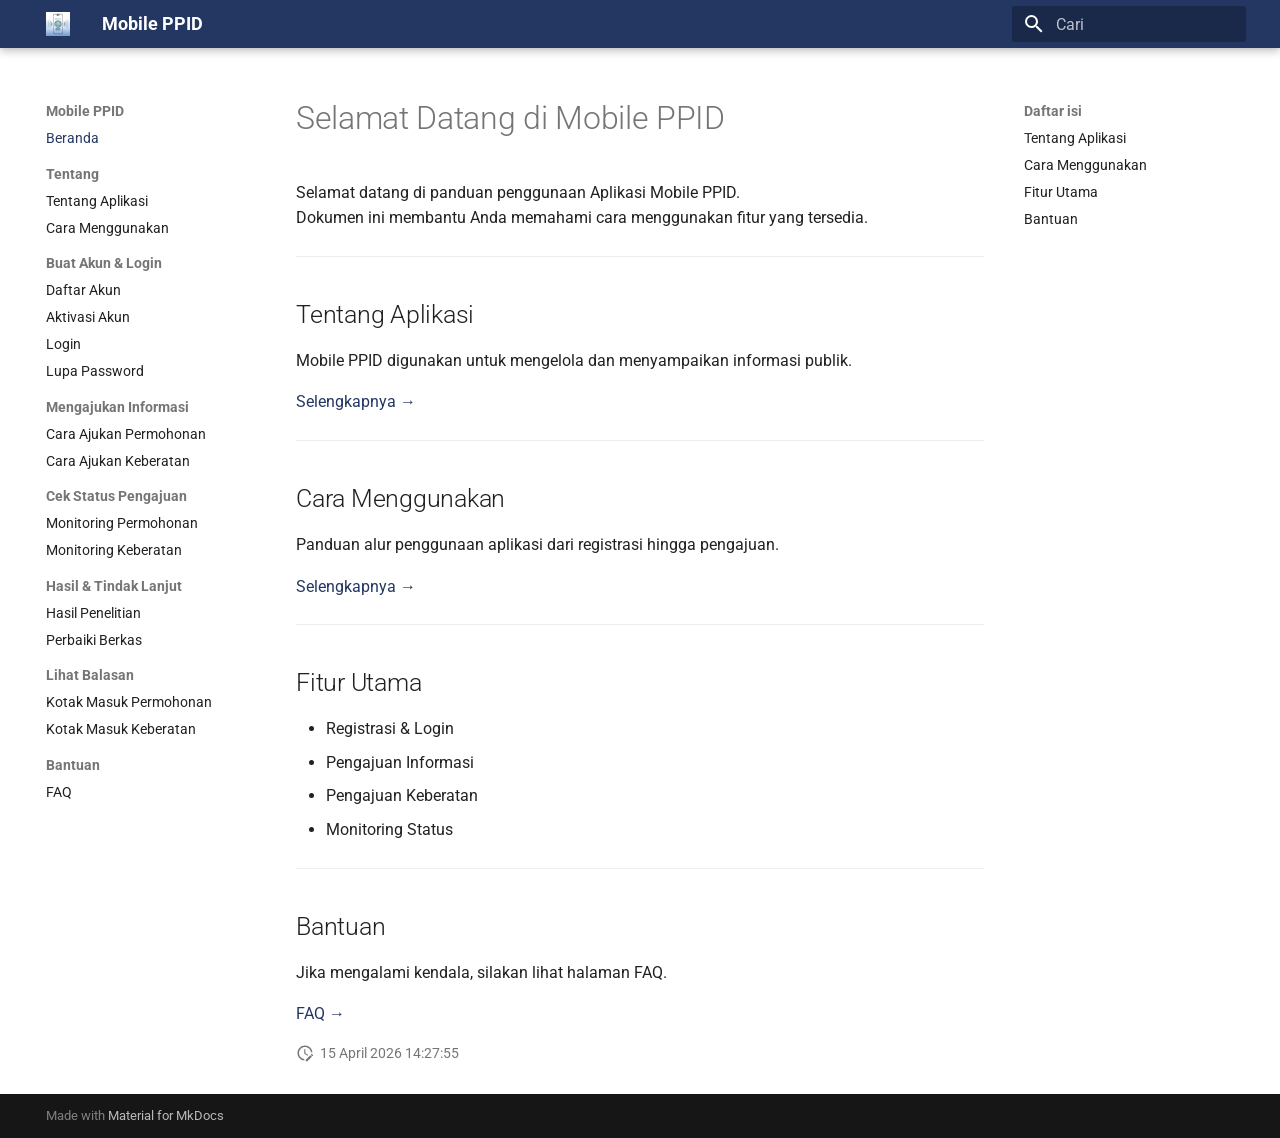
==== index.html @ aa7ddcf7 "Deployed 145375b with MkDocs version: 1.6.1" ====
<!doctype html>
<html lang="id" class="no-js">
  <head>
    
      <meta charset="utf-8">
      <meta name="viewport" content="width=device-width,initial-scale=1">
      
      
      
      
      
        <link rel="next" href="content/tentang/tentang_aplikasi/">
      
      
        
      
      
      <link rel="icon" href="assets/favicon.png">
      <meta name="generator" content="mkdocs-1.6.1, mkdocs-material-9.7.6">
    
    
      
        <title>Mobile PPID</title>
      
    
    
      <link rel="stylesheet" href="assets/stylesheets/main.484c7ddc.min.css">
      
        
        <link rel="stylesheet" href="assets/stylesheets/palette.ab4e12ef.min.css">
      
      


    
    
      
    
    
      
        
        
        <link rel="preconnect" href="https://fonts.gstatic.com" crossorigin>
        <link rel="stylesheet" href="https://fonts.googleapis.com/css?family=Roboto:300,300i,400,400i,700,700i%7CRoboto+Mono:400,400i,700,700i&display=fallback">
        <style>:root{--md-text-font:"Roboto";--md-code-font:"Roboto Mono"}</style>
      
    
    
      <link rel="stylesheet" href="assets/stylesheets/extra.css">
    
    <script>__md_scope=new URL(".",location),__md_hash=e=>[...e].reduce(((e,_)=>(e<<5)-e+_.charCodeAt(0)),0),__md_get=(e,_=localStorage,t=__md_scope)=>JSON.parse(_.getItem(t.pathname+"."+e)),__md_set=(e,_,t=localStorage,a=__md_scope)=>{try{t.setItem(a.pathname+"."+e,JSON.stringify(_))}catch(e){}}</script>
    
      

    
    
  </head>
  
  
    
    
    
    
    
    <body dir="ltr" data-md-color-scheme="default" data-md-color-primary="custom" data-md-color-accent="light-blue">
  
    
    <input class="md-toggle" data-md-toggle="drawer" type="checkbox" id="__drawer" autocomplete="off">
    <input class="md-toggle" data-md-toggle="search" type="checkbox" id="__search" autocomplete="off">
    <label class="md-overlay" for="__drawer"></label>
    <div data-md-component="skip">
      
        
        <a href="#selamat-datang-di-mobile-ppid" class="md-skip">
          Lewati ke isi
        </a>
      
    </div>
    <div data-md-component="announce">
      
    </div>
    
    
      

  

<header class="md-header md-header--shadow" data-md-component="header">
  <nav class="md-header__inner md-grid" aria-label="Header">
    <a href="." title="Mobile PPID" class="md-header__button md-logo" aria-label="Mobile PPID" data-md-component="logo">
      
  <img src="assets/logo.png" alt="logo">

    </a>
    <label class="md-header__button md-icon" for="__drawer">
      
      <svg xmlns="http://www.w3.org/2000/svg" viewBox="0 0 24 24"><path d="M3 6h18v2H3zm0 5h18v2H3zm0 5h18v2H3z"/></svg>
    </label>
    <div class="md-header__title" data-md-component="header-title">
      <div class="md-header__ellipsis">
        <div class="md-header__topic">
          <span class="md-ellipsis">
            Mobile PPID
          </span>
        </div>
        <div class="md-header__topic" data-md-component="header-topic">
          <span class="md-ellipsis">
            
              Beranda
            
          </span>
        </div>
      </div>
    </div>
    
      
    
    
    
    
      
      
        <label class="md-header__button md-icon" for="__search">
          
          <svg xmlns="http://www.w3.org/2000/svg" viewBox="0 0 24 24"><path d="M9.5 3A6.5 6.5 0 0 1 16 9.5c0 1.61-.59 3.09-1.56 4.23l.27.27h.79l5 5-1.5 1.5-5-5v-.79l-.27-.27A6.52 6.52 0 0 1 9.5 16 6.5 6.5 0 0 1 3 9.5 6.5 6.5 0 0 1 9.5 3m0 2C7 5 5 7 5 9.5S7 14 9.5 14 14 12 14 9.5 12 5 9.5 5"/></svg>
        </label>
        <div class="md-search" data-md-component="search" role="dialog">
  <label class="md-search__overlay" for="__search"></label>
  <div class="md-search__inner" role="search">
    <form class="md-search__form" name="search">
      <input type="text" class="md-search__input" name="query" aria-label="Cari" placeholder="Cari" autocapitalize="off" autocorrect="off" autocomplete="off" spellcheck="false" data-md-component="search-query" required>
      <label class="md-search__icon md-icon" for="__search">
        
        <svg xmlns="http://www.w3.org/2000/svg" viewBox="0 0 24 24"><path d="M9.5 3A6.5 6.5 0 0 1 16 9.5c0 1.61-.59 3.09-1.56 4.23l.27.27h.79l5 5-1.5 1.5-5-5v-.79l-.27-.27A6.52 6.52 0 0 1 9.5 16 6.5 6.5 0 0 1 3 9.5 6.5 6.5 0 0 1 9.5 3m0 2C7 5 5 7 5 9.5S7 14 9.5 14 14 12 14 9.5 12 5 9.5 5"/></svg>
        
        <svg xmlns="http://www.w3.org/2000/svg" viewBox="0 0 24 24"><path d="M20 11v2H8l5.5 5.5-1.42 1.42L4.16 12l7.92-7.92L13.5 5.5 8 11z"/></svg>
      </label>
      <nav class="md-search__options" aria-label="Cari">
        
        <button type="reset" class="md-search__icon md-icon" title="Kosongkan" aria-label="Kosongkan" tabindex="-1">
          
          <svg xmlns="http://www.w3.org/2000/svg" viewBox="0 0 24 24"><path d="M19 6.41 17.59 5 12 10.59 6.41 5 5 6.41 10.59 12 5 17.59 6.41 19 12 13.41 17.59 19 19 17.59 13.41 12z"/></svg>
        </button>
      </nav>
      
    </form>
    <div class="md-search__output">
      <div class="md-search__scrollwrap" tabindex="0" data-md-scrollfix>
        <div class="md-search-result" data-md-component="search-result">
          <div class="md-search-result__meta">
            Mempersiapkan pencarian
          </div>
          <ol class="md-search-result__list" role="presentation"></ol>
        </div>
      </div>
    </div>
  </div>
</div>
      
    
    
  </nav>
  
</header>
    
    <div class="md-container" data-md-component="container">
      
      
        
          
        
      
      <main class="md-main" data-md-component="main">
        <div class="md-main__inner md-grid">
          
            
              
              <div class="md-sidebar md-sidebar--primary" data-md-component="sidebar" data-md-type="navigation" >
                <div class="md-sidebar__scrollwrap">
                  <div class="md-sidebar__inner">
                    



<nav class="md-nav md-nav--primary" aria-label="Navigasi" data-md-level="0">
  <label class="md-nav__title" for="__drawer">
    <a href="." title="Mobile PPID" class="md-nav__button md-logo" aria-label="Mobile PPID" data-md-component="logo">
      
  <img src="assets/logo.png" alt="logo">

    </a>
    Mobile PPID
  </label>
  
  <ul class="md-nav__list" data-md-scrollfix>
    
      
      
  
  
    
  
  
  
    <li class="md-nav__item md-nav__item--active">
      
      <input class="md-nav__toggle md-toggle" type="checkbox" id="__toc">
      
      
        
      
      
        <label class="md-nav__link md-nav__link--active" for="__toc">
          
  
  
  <span class="md-ellipsis">
    
  
    Beranda
  

    
  </span>
  
  

          <span class="md-nav__icon md-icon"></span>
        </label>
      
      <a href="." class="md-nav__link md-nav__link--active">
        
  
  
  <span class="md-ellipsis">
    
  
    Beranda
  

    
  </span>
  
  

      </a>
      
        

<nav class="md-nav md-nav--secondary" aria-label="Daftar isi">
  
  
  
    
  
  
    <label class="md-nav__title" for="__toc">
      <span class="md-nav__icon md-icon"></span>
      Daftar isi
    </label>
    <ul class="md-nav__list" data-md-component="toc" data-md-scrollfix>
      
        <li class="md-nav__item">
  <a href="#tentang-aplikasi" class="md-nav__link">
    <span class="md-ellipsis">
      
        Tentang Aplikasi
      
    </span>
  </a>
  
</li>
      
        <li class="md-nav__item">
  <a href="#cara-menggunakan" class="md-nav__link">
    <span class="md-ellipsis">
      
        Cara Menggunakan
      
    </span>
  </a>
  
</li>
      
        <li class="md-nav__item">
  <a href="#fitur-utama" class="md-nav__link">
    <span class="md-ellipsis">
      
        Fitur Utama
      
    </span>
  </a>
  
</li>
      
        <li class="md-nav__item">
  <a href="#bantuan" class="md-nav__link">
    <span class="md-ellipsis">
      
        Bantuan
      
    </span>
  </a>
  
</li>
      
    </ul>
  
</nav>
      
    </li>
  

    
      
      
  
  
  
  
    
    
      
        
      
        
      
    
    
    
      
        
        
      
    
    
    <li class="md-nav__item md-nav__item--section md-nav__item--nested">
      
        
        
          
        
        <input class="md-nav__toggle md-toggle md-toggle--indeterminate" type="checkbox" id="__nav_2" >
        
          
          <label class="md-nav__link" for="__nav_2" id="__nav_2_label" tabindex="">
            
  
  
  <span class="md-ellipsis">
    
  
    Tentang
  

    
  </span>
  
  

            <span class="md-nav__icon md-icon"></span>
          </label>
        
        <nav class="md-nav" data-md-level="1" aria-labelledby="__nav_2_label" aria-expanded="false">
          <label class="md-nav__title" for="__nav_2">
            <span class="md-nav__icon md-icon"></span>
            
  
    Tentang
  

          </label>
          <ul class="md-nav__list" data-md-scrollfix>
            
              
                
  
  
  
  
    <li class="md-nav__item">
      <a href="content/tentang/tentang_aplikasi/" class="md-nav__link">
        
  
  
  <span class="md-ellipsis">
    
  
    Tentang Aplikasi
  

    
  </span>
  
  

      </a>
    </li>
  

              
            
              
                
  
  
  
  
    <li class="md-nav__item">
      <a href="content/tentang/cara_menggunakan/" class="md-nav__link">
        
  
  
  <span class="md-ellipsis">
    
  
    Cara Menggunakan
  

    
  </span>
  
  

      </a>
    </li>
  

              
            
          </ul>
        </nav>
      
    </li>
  

    
      
      
  
  
  
  
    
    
      
        
      
        
      
        
      
        
      
    
    
    
      
        
        
      
    
    
    <li class="md-nav__item md-nav__item--section md-nav__item--nested">
      
        
        
          
        
        <input class="md-nav__toggle md-toggle md-toggle--indeterminate" type="checkbox" id="__nav_3" >
        
          
          <label class="md-nav__link" for="__nav_3" id="__nav_3_label" tabindex="">
            
  
  
  <span class="md-ellipsis">
    
  
    Buat Akun & Login
  

    
  </span>
  
  

            <span class="md-nav__icon md-icon"></span>
          </label>
        
        <nav class="md-nav" data-md-level="1" aria-labelledby="__nav_3_label" aria-expanded="false">
          <label class="md-nav__title" for="__nav_3">
            <span class="md-nav__icon md-icon"></span>
            
  
    Buat Akun & Login
  

          </label>
          <ul class="md-nav__list" data-md-scrollfix>
            
              
                
  
  
  
  
    <li class="md-nav__item">
      <a href="content/akun/registrasi/" class="md-nav__link">
        
  
  
  <span class="md-ellipsis">
    
  
    Daftar Akun
  

    
  </span>
  
  

      </a>
    </li>
  

              
            
              
                
  
  
  
  
    <li class="md-nav__item">
      <a href="content/akun/aktivasi/" class="md-nav__link">
        
  
  
  <span class="md-ellipsis">
    
  
    Aktivasi Akun
  

    
  </span>
  
  

      </a>
    </li>
  

              
            
              
                
  
  
  
  
    <li class="md-nav__item">
      <a href="content/akun/login/" class="md-nav__link">
        
  
  
  <span class="md-ellipsis">
    
  
    Login
  

    
  </span>
  
  

      </a>
    </li>
  

              
            
              
                
  
  
  
  
    <li class="md-nav__item">
      <a href="content/akun/lupa_password/" class="md-nav__link">
        
  
  
  <span class="md-ellipsis">
    
  
    Lupa Password
  

    
  </span>
  
  

      </a>
    </li>
  

              
            
          </ul>
        </nav>
      
    </li>
  

    
      
      
  
  
  
  
    
    
      
        
      
        
      
    
    
    
      
        
        
      
    
    
    <li class="md-nav__item md-nav__item--section md-nav__item--nested">
      
        
        
          
        
        <input class="md-nav__toggle md-toggle md-toggle--indeterminate" type="checkbox" id="__nav_4" >
        
          
          <label class="md-nav__link" for="__nav_4" id="__nav_4_label" tabindex="">
            
  
  
  <span class="md-ellipsis">
    
  
    Mengajukan Informasi
  

    
  </span>
  
  

            <span class="md-nav__icon md-icon"></span>
          </label>
        
        <nav class="md-nav" data-md-level="1" aria-labelledby="__nav_4_label" aria-expanded="false">
          <label class="md-nav__title" for="__nav_4">
            <span class="md-nav__icon md-icon"></span>
            
  
    Mengajukan Informasi
  

          </label>
          <ul class="md-nav__list" data-md-scrollfix>
            
              
                
  
  
  
  
    <li class="md-nav__item">
      <a href="content/pengajuan/permohonan/" class="md-nav__link">
        
  
  
  <span class="md-ellipsis">
    
  
    Cara Ajukan Permohonan
  

    
  </span>
  
  

      </a>
    </li>
  

              
            
              
                
  
  
  
  
    <li class="md-nav__item">
      <a href="content/pengajuan/keberatan/" class="md-nav__link">
        
  
  
  <span class="md-ellipsis">
    
  
    Cara Ajukan Keberatan
  

    
  </span>
  
  

      </a>
    </li>
  

              
            
          </ul>
        </nav>
      
    </li>
  

    
      
      
  
  
  
  
    
    
      
        
      
        
      
    
    
    
      
        
        
      
    
    
    <li class="md-nav__item md-nav__item--section md-nav__item--nested">
      
        
        
          
        
        <input class="md-nav__toggle md-toggle md-toggle--indeterminate" type="checkbox" id="__nav_5" >
        
          
          <label class="md-nav__link" for="__nav_5" id="__nav_5_label" tabindex="">
            
  
  
  <span class="md-ellipsis">
    
  
    Cek Status Pengajuan
  

    
  </span>
  
  

            <span class="md-nav__icon md-icon"></span>
          </label>
        
        <nav class="md-nav" data-md-level="1" aria-labelledby="__nav_5_label" aria-expanded="false">
          <label class="md-nav__title" for="__nav_5">
            <span class="md-nav__icon md-icon"></span>
            
  
    Cek Status Pengajuan
  

          </label>
          <ul class="md-nav__list" data-md-scrollfix>
            
              
                
  
  
  
  
    <li class="md-nav__item">
      <a href="content/monitoring/permohonan.md" class="md-nav__link">
        
  
  
  <span class="md-ellipsis">
    
  
    Monitoring Permohonan
  

    
  </span>
  
  

      </a>
    </li>
  

              
            
              
                
  
  
  
  
    <li class="md-nav__item">
      <a href="content/monitoring/keberatan.md" class="md-nav__link">
        
  
  
  <span class="md-ellipsis">
    
  
    Monitoring Keberatan
  

    
  </span>
  
  

      </a>
    </li>
  

              
            
          </ul>
        </nav>
      
    </li>
  

    
      
      
  
  
  
  
    
    
      
        
      
        
      
    
    
    
      
        
        
      
    
    
    <li class="md-nav__item md-nav__item--section md-nav__item--nested">
      
        
        
          
        
        <input class="md-nav__toggle md-toggle md-toggle--indeterminate" type="checkbox" id="__nav_6" >
        
          
          <label class="md-nav__link" for="__nav_6" id="__nav_6_label" tabindex="">
            
  
  
  <span class="md-ellipsis">
    
  
    Hasil & Tindak Lanjut
  

    
  </span>
  
  

            <span class="md-nav__icon md-icon"></span>
          </label>
        
        <nav class="md-nav" data-md-level="1" aria-labelledby="__nav_6_label" aria-expanded="false">
          <label class="md-nav__title" for="__nav_6">
            <span class="md-nav__icon md-icon"></span>
            
  
    Hasil & Tindak Lanjut
  

          </label>
          <ul class="md-nav__list" data-md-scrollfix>
            
              
                
  
  
  
  
    <li class="md-nav__item">
      <a href="content/hasil/penelitian.md" class="md-nav__link">
        
  
  
  <span class="md-ellipsis">
    
  
    Hasil Penelitian
  

    
  </span>
  
  

      </a>
    </li>
  

              
            
              
                
  
  
  
  
    <li class="md-nav__item">
      <a href="content/hasil/berkas.md" class="md-nav__link">
        
  
  
  <span class="md-ellipsis">
    
  
    Perbaiki Berkas
  

    
  </span>
  
  

      </a>
    </li>
  

              
            
          </ul>
        </nav>
      
    </li>
  

    
      
      
  
  
  
  
    
    
      
        
      
        
      
    
    
    
      
        
        
      
    
    
    <li class="md-nav__item md-nav__item--section md-nav__item--nested">
      
        
        
          
        
        <input class="md-nav__toggle md-toggle md-toggle--indeterminate" type="checkbox" id="__nav_7" >
        
          
          <label class="md-nav__link" for="__nav_7" id="__nav_7_label" tabindex="">
            
  
  
  <span class="md-ellipsis">
    
  
    Lihat Balasan
  

    
  </span>
  
  

            <span class="md-nav__icon md-icon"></span>
          </label>
        
        <nav class="md-nav" data-md-level="1" aria-labelledby="__nav_7_label" aria-expanded="false">
          <label class="md-nav__title" for="__nav_7">
            <span class="md-nav__icon md-icon"></span>
            
  
    Lihat Balasan
  

          </label>
          <ul class="md-nav__list" data-md-scrollfix>
            
              
                
  
  
  
  
    <li class="md-nav__item">
      <a href="content/kotak_masuk/permohonan.md" class="md-nav__link">
        
  
  
  <span class="md-ellipsis">
    
  
    Kotak Masuk Permohonan
  

    
  </span>
  
  

      </a>
    </li>
  

              
            
              
                
  
  
  
  
    <li class="md-nav__item">
      <a href="content/kotak_masuk/keberatan.md" class="md-nav__link">
        
  
  
  <span class="md-ellipsis">
    
  
    Kotak Masuk Keberatan
  

    
  </span>
  
  

      </a>
    </li>
  

              
            
          </ul>
        </nav>
      
    </li>
  

    
      
      
  
  
  
  
    
    
      
        
      
    
    
    
      
        
        
      
    
    
    <li class="md-nav__item md-nav__item--section md-nav__item--nested">
      
        
        
          
        
        <input class="md-nav__toggle md-toggle md-toggle--indeterminate" type="checkbox" id="__nav_8" >
        
          
          <label class="md-nav__link" for="__nav_8" id="__nav_8_label" tabindex="">
            
  
  
  <span class="md-ellipsis">
    
  
    Bantuan
  

    
  </span>
  
  

            <span class="md-nav__icon md-icon"></span>
          </label>
        
        <nav class="md-nav" data-md-level="1" aria-labelledby="__nav_8_label" aria-expanded="false">
          <label class="md-nav__title" for="__nav_8">
            <span class="md-nav__icon md-icon"></span>
            
  
    Bantuan
  

          </label>
          <ul class="md-nav__list" data-md-scrollfix>
            
              
                
  
  
  
  
    <li class="md-nav__item">
      <a href="content/bantuan/faq.md" class="md-nav__link">
        
  
  
  <span class="md-ellipsis">
    
  
    FAQ
  

    
  </span>
  
  

      </a>
    </li>
  

              
            
          </ul>
        </nav>
      
    </li>
  

    
  </ul>
</nav>
                  </div>
                </div>
              </div>
            
            
              
              <div class="md-sidebar md-sidebar--secondary" data-md-component="sidebar" data-md-type="toc" >
                <div class="md-sidebar__scrollwrap">
                  <div class="md-sidebar__inner">
                    

<nav class="md-nav md-nav--secondary" aria-label="Daftar isi">
  
  
  
    
  
  
    <label class="md-nav__title" for="__toc">
      <span class="md-nav__icon md-icon"></span>
      Daftar isi
    </label>
    <ul class="md-nav__list" data-md-component="toc" data-md-scrollfix>
      
        <li class="md-nav__item">
  <a href="#tentang-aplikasi" class="md-nav__link">
    <span class="md-ellipsis">
      
        Tentang Aplikasi
      
    </span>
  </a>
  
</li>
      
        <li class="md-nav__item">
  <a href="#cara-menggunakan" class="md-nav__link">
    <span class="md-ellipsis">
      
        Cara Menggunakan
      
    </span>
  </a>
  
</li>
      
        <li class="md-nav__item">
  <a href="#fitur-utama" class="md-nav__link">
    <span class="md-ellipsis">
      
        Fitur Utama
      
    </span>
  </a>
  
</li>
      
        <li class="md-nav__item">
  <a href="#bantuan" class="md-nav__link">
    <span class="md-ellipsis">
      
        Bantuan
      
    </span>
  </a>
  
</li>
      
    </ul>
  
</nav>
                  </div>
                </div>
              </div>
            
          
          
            <div class="md-content" data-md-component="content">
              
              <article class="md-content__inner md-typeset">
                
                  



<h1 id="selamat-datang-di-mobile-ppid">Selamat Datang di Mobile PPID</h1>
<p>Selamat datang di panduan penggunaan Aplikasi Mobile PPID.<br />
Dokumen ini membantu Anda memahami cara menggunakan fitur yang tersedia.</p>
<hr />
<h2 id="tentang-aplikasi">Tentang Aplikasi</h2>
<p>Mobile PPID digunakan untuk mengelola dan menyampaikan informasi publik.</p>
<p><a href="content/tentang/tentang_aplikasi/">Selengkapnya →</a></p>
<hr />
<h2 id="cara-menggunakan">Cara Menggunakan</h2>
<p>Panduan alur penggunaan aplikasi dari registrasi hingga pengajuan.</p>
<p><a href="content/tentang/cara_menggunakan/">Selengkapnya →</a></p>
<hr />
<h2 id="fitur-utama">Fitur Utama</h2>
<ul>
<li>Registrasi &amp; Login</li>
<li>Pengajuan Informasi</li>
<li>Pengajuan Keberatan</li>
<li>Monitoring Status</li>
</ul>
<hr />
<h2 id="bantuan">Bantuan</h2>
<p>Jika mengalami kendala, silakan lihat halaman FAQ.</p>
<p><a href="bantuan/faq.md">FAQ →</a></p>







  
    
  
  


  <aside class="md-source-file">
    
      
  <span class="md-source-file__fact">
    <span class="md-icon" title="Pembaruan terakhir">
      <svg xmlns="http://www.w3.org/2000/svg" viewBox="0 0 24 24"><path d="M21 13.1c-.1 0-.3.1-.4.2l-1 1 2.1 2.1 1-1c.2-.2.2-.6 0-.8l-1.3-1.3c-.1-.1-.2-.2-.4-.2m-1.9 1.8-6.1 6V23h2.1l6.1-6.1zM12.5 7v5.2l4 2.4-1 1L11 13V7zM11 21.9c-5.1-.5-9-4.8-9-9.9C2 6.5 6.5 2 12 2c5.3 0 9.6 4.1 10 9.3-.3-.1-.6-.2-1-.2s-.7.1-1 .2C19.6 7.2 16.2 4 12 4c-4.4 0-8 3.6-8 8 0 4.1 3.1 7.5 7.1 7.9l-.1.2z"/></svg>
    </span>
    <span class="git-revision-date-localized-plugin git-revision-date-localized-plugin-datetime" title="15 April 2026 14:27:55 WIB">15 April 2026 14:27:55</span>
  </span>

    
    
    
    
  </aside>





                
              </article>
            </div>
          
          
<script>var target=document.getElementById(location.hash.slice(1));target&&target.name&&(target.checked=target.name.startsWith("__tabbed_"))</script>
        </div>
        
          <button type="button" class="md-top md-icon" data-md-component="top" hidden>
  
  <svg xmlns="http://www.w3.org/2000/svg" viewBox="0 0 24 24"><path d="M13 20h-2V8l-5.5 5.5-1.42-1.42L12 4.16l7.92 7.92-1.42 1.42L13 8z"/></svg>
  Kembali ke atas
</button>
        
      </main>
      
        <footer class="md-footer">
  
  <div class="md-footer-meta md-typeset">
    <div class="md-footer-meta__inner md-grid">
      <div class="md-copyright">
  
  
    Made with
    <a href="https://squidfunk.github.io/mkdocs-material/" target="_blank" rel="noopener">
      Material for MkDocs
    </a>
  
</div>
      
    </div>
  </div>
</footer>
      
    </div>
    <div class="md-dialog" data-md-component="dialog">
      <div class="md-dialog__inner md-typeset"></div>
    </div>
    
    
    
      
      
      <script id="__config" type="application/json">{"annotate": null, "base": ".", "features": ["navigation.sections", "navigation.expand", "navigation.instant", "navigation.top", "navigation.indexes", "navigation.tracking"], "search": "assets/javascripts/workers/search.2c215733.min.js", "tags": null, "translations": {"clipboard.copied": "Tersalin ke clipboard", "clipboard.copy": "Salin ke clipboard", "search.result.more.one": "1 lagi di halaman ini", "search.result.more.other": "# lagi di halaman ini", "search.result.none": "Tidak ada dokumen yang sesuai", "search.result.one": "1 dokumen ditemukan", "search.result.other": "# dokumen ditemukan", "search.result.placeholder": "Ketik untuk mulai pencarian", "search.result.term.missing": "Tidak ada", "select.version": "Pilih versi"}, "version": null}</script>
    
    
      <script src="assets/javascripts/bundle.79ae519e.min.js"></script>
      
    
  </body>
</html>
---- assets/stylesheets/main.484c7ddc.min.css ----
@charset "UTF-8";html{-webkit-text-size-adjust:none;-moz-text-size-adjust:none;text-size-adjust:none;box-sizing:border-box}*,:after,:before{box-sizing:inherit}@media (prefers-reduced-motion){*,:after,:before{transition:none!important}}body{margin:0}a,button,input,label{-webkit-tap-highlight-color:transparent}a{color:inherit;text-decoration:none}hr{border:0;box-sizing:initial;display:block;height:.05rem;overflow:visible;padding:0}small{font-size:80%}sub,sup{line-height:1em}img{border-style:none}table{border-collapse:initial;border-spacing:0}td,th{font-weight:400;vertical-align:top}button{background:#0000;border:0;font-family:inherit;font-size:inherit;margin:0;padding:0}input{border:0;outline:none}:root{--md-primary-fg-color:#4051b5;--md-primary-fg-color--light:#5d6cc0;--md-primary-fg-color--dark:#303fa1;--md-primary-bg-color:#fff;--md-primary-bg-color--light:#ffffffb3;--md-accent-fg-color:#526cfe;--md-accent-fg-color--transparent:#526cfe1a;--md-accent-bg-color:#fff;--md-accent-bg-color--light:#ffffffb3}[data-md-color-scheme=default]{color-scheme:light}[data-md-color-scheme=default] img[src$="#gh-dark-mode-only"],[data-md-color-scheme=default] img[src$="#only-dark"]{display:none}:root,[data-md-color-scheme=default]{--md-hue:225deg;--md-default-fg-color:#000000de;--md-default-fg-color--light:#0000008a;--md-default-fg-color--lighter:#00000052;--md-default-fg-color--lightest:#00000012;--md-default-bg-color:#fff;--md-default-bg-color--light:#ffffffb3;--md-default-bg-color--lighter:#ffffff4d;--md-default-bg-color--lightest:#ffffff1f;--md-code-fg-color:#36464e;--md-code-bg-color:#f5f5f5;--md-code-bg-color--light:#f5f5f5b3;--md-code-bg-color--lighter:#f5f5f54d;--md-code-hl-color:#4287ff;--md-code-hl-color--light:#4287ff1a;--md-code-hl-number-color:#d52a2a;--md-code-hl-special-color:#db1457;--md-code-hl-function-color:#a846b9;--md-code-hl-constant-color:#6e59d9;--md-code-hl-keyword-color:#3f6ec6;--md-code-hl-string-color:#1c7d4d;--md-code-hl-name-color:var(--md-code-fg-color);--md-code-hl-operator-color:var(--md-default-fg-color--light);--md-code-hl-punctuation-color:var(--md-default-fg-color--light);--md-code-hl-comment-color:var(--md-default-fg-color--light);--md-code-hl-generic-color:var(--md-default-fg-color--light);--md-code-hl-variable-color:var(--md-default-fg-color--light);--md-typeset-color:var(--md-default-fg-color);--md-typeset-a-color:var(--md-primary-fg-color);--md-typeset-del-color:#f5503d26;--md-typeset-ins-color:#0bd57026;--md-typeset-kbd-color:#fafafa;--md-typeset-kbd-accent-color:#fff;--md-typeset-kbd-border-color:#b8b8b8;--md-typeset-mark-color:#ffff0080;--md-typeset-table-color:#0000001f;--md-typeset-table-color--light:rgba(0,0,0,.035);--md-admonition-fg-color:var(--md-default-fg-color);--md-admonition-bg-color:var(--md-default-bg-color);--md-warning-fg-color:#000000de;--md-warning-bg-color:#ff9;--md-footer-fg-color:#fff;--md-footer-fg-color--light:#ffffffb3;--md-footer-fg-color--lighter:#ffffff73;--md-footer-bg-color:#000000de;--md-footer-bg-color--dark:#00000052;--md-shadow-z1:0 0.2rem 0.5rem #0000000d,0 0 0.05rem #0000001a;--md-shadow-z2:0 0.2rem 0.5rem #0000001a,0 0 0.05rem #00000040;--md-shadow-z3:0 0.2rem 0.5rem #0003,0 0 0.05rem #00000059}.md-icon svg{fill:currentcolor;display:block;height:1.2rem;width:1.2rem}body{-webkit-font-smoothing:antialiased;-moz-osx-font-smoothing:grayscale;--md-text-font-family:var(--md-text-font,_),-apple-system,BlinkMacSystemFont,Helvetica,Arial,sans-serif;--md-code-font-family:var(--md-code-font,_),SFMono-Regular,Consolas,Menlo,monospace}aside,body,input{font-feature-settings:"kern","liga";color:var(--md-typeset-color);font-family:var(--md-text-font-family)}code,kbd,pre{font-feature-settings:"kern";font-family:var(--md-code-font-family)}:root{--md-typeset-table-sort-icon:url('data:image/svg+xml;charset=utf-8,<svg xmlns="http://www.w3.org/2000/svg" viewBox="0 0 24 24"><path d="m18 21-4-4h3V7h-3l4-4 4 4h-3v10h3M2 19v-2h10v2M2 13v-2h7v2M2 7V5h4v2z"/></svg>');--md-typeset-table-sort-icon--asc:url('data:image/svg+xml;charset=utf-8,<svg xmlns="http://www.w3.org/2000/svg" viewBox="0 0 24 24"><path d="M19 17h3l-4 4-4-4h3V3h2M2 17h10v2H2M6 5v2H2V5m0 6h7v2H2z"/></svg>');--md-typeset-table-sort-icon--desc:url('data:image/svg+xml;charset=utf-8,<svg xmlns="http://www.w3.org/2000/svg" viewBox="0 0 24 24"><path d="M19 7h3l-4-4-4 4h3v14h2M2 17h10v2H2M6 5v2H2V5m0 6h7v2H2z"/></svg>')}.md-typeset{-webkit-print-color-adjust:exact;color-adjust:exact;font-size:.8rem;line-height:1.6;overflow-wrap:break-word}@media print{.md-typeset{font-size:.68rem}}.md-typeset blockquote,.md-typeset dl,.md-typeset figure,.md-typeset ol,.md-typeset pre,.md-typeset ul{margin-bottom:1em;margin-top:1em}.md-typeset h1{color:var(--md-default-fg-color--light);font-size:2em;line-height:1.3;margin:0 0 1.25em}.md-typeset h1,.md-typeset h2{font-weight:300;letter-spacing:-.01em}.md-typeset h2{font-size:1.5625em;line-height:1.4;margin:1.6em 0 .64em}.md-typeset h3{font-size:1.25em;font-weight:400;letter-spacing:-.01em;line-height:1.5;margin:1.6em 0 .8em}.md-typeset h2+h3{margin-top:.8em}.md-typeset h4{font-weight:700;letter-spacing:-.01em;margin:1em 0}.md-typeset h5,.md-typeset h6{color:var(--md-default-fg-color--light);font-size:.8em;font-weight:700;letter-spacing:-.01em;margin:1.25em 0}.md-typeset h5{text-transform:uppercase}.md-typeset h5 code{text-transform:none}.md-typeset hr{border-bottom:.05rem solid var(--md-default-fg-color--lightest);display:flow-root;margin:1.5em 0}.md-typeset a{color:var(--md-typeset-a-color);word-break:break-word}.md-typeset a,.md-typeset a:before{transition:color 125ms}.md-typeset a:focus,.md-typeset a:hover{color:var(--md-accent-fg-color)}.md-typeset a:focus code,.md-typeset a:hover code{background-color:var(--md-accent-fg-color--transparent);color:var(--md-accent-fg-color)}.md-typeset a code{color:var(--md-typeset-a-color)}.md-typeset a.focus-visible{outline-color:var(--md-accent-fg-color);outline-offset:.2rem}.md-typeset code,.md-typeset kbd,.md-typeset pre{color:var(--md-code-fg-color);direction:ltr;font-variant-ligatures:none;transition:background-color 125ms}@media print{.md-typeset code,.md-typeset kbd,.md-typeset pre{white-space:pre-wrap}}.md-typeset code{background-color:var(--md-code-bg-color);border-radius:.1rem;-webkit-box-decoration-break:clone;box-decoration-break:clone;font-size:.85em;padding:0 .2941176471em;transition:color 125ms,background-color 125ms;word-break:break-word}.md-typeset code:not(.focus-visible){-webkit-tap-highlight-color:transparent;outline:none}.md-typeset pre{display:flow-root;line-height:1.4;position:relative}.md-typeset pre>code{-webkit-box-decoration-break:slice;box-decoration-break:slice;box-shadow:none;display:block;margin:0;outline-color:var(--md-accent-fg-color);overflow:auto;padding:.7720588235em 1.1764705882em;scrollbar-color:var(--md-default-fg-color--lighter) #0000;scrollbar-width:thin;touch-action:auto;word-break:normal}.md-typeset pre>code:hover{scrollbar-color:var(--md-accent-fg-color) #0000}.md-typeset pre>code::-webkit-scrollbar{height:.2rem;width:.2rem}.md-typeset pre>code::-webkit-scrollbar-thumb{background-color:var(--md-default-fg-color--lighter)}.md-typeset pre>code::-webkit-scrollbar-thumb:hover{background-color:var(--md-accent-fg-color)}.md-typeset kbd{background-color:var(--md-typeset-kbd-color);border-radius:.1rem;box-shadow:0 .1rem 0 .05rem var(--md-typeset-kbd-border-color),0 .1rem 0 var(--md-typeset-kbd-border-color),0 -.1rem .2rem var(--md-typeset-kbd-accent-color) inset;color:var(--md-default-fg-color);display:inline-block;font-size:.75em;padding:0 .6666666667em;vertical-align:text-top;word-break:break-word}.md-typeset mark{background-color:var(--md-typeset-mark-color);-webkit-box-decoration-break:clone;box-decoration-break:clone;color:inherit;word-break:break-word}.md-typeset abbr{cursor:help;text-decoration:none}.md-typeset [data-preview],.md-typeset abbr{border-bottom:.05rem dotted var(--md-default-fg-color--light)}.md-typeset small{opacity:.75}[dir=ltr] .md-typeset sub,[dir=ltr] .md-typeset sup{margin-left:.078125em}[dir=rtl] .md-typeset sub,[dir=rtl] .md-typeset sup{margin-right:.078125em}[dir=ltr] .md-typeset blockquote{padding-left:.6rem}[dir=rtl] .md-typeset blockquote{padding-right:.6rem}[dir=ltr] .md-typeset blockquote{border-left:.2rem solid var(--md-default-fg-color--lighter)}[dir=rtl] .md-typeset blockquote{border-right:.2rem solid var(--md-default-fg-color--lighter)}.md-typeset blockquote{color:var(--md-default-fg-color--light);margin-left:0;margin-right:0}.md-typeset ul{list-style-type:disc}.md-typeset ul[type]{list-style-type:revert-layer}[dir=ltr] .md-typeset ol,[dir=ltr] .md-typeset ul{margin-left:.625em}[dir=rtl] .md-typeset ol,[dir=rtl] .md-typeset ul{margin-right:.625em}.md-typeset ol,.md-typeset ul{padding:0}.md-typeset ol:not([hidden]),.md-typeset ul:not([hidden]){display:flow-root}.md-typeset ol ol,.md-typeset ul ol{list-style-type:lower-alpha}.md-typeset ol ol ol,.md-typeset ul ol ol{list-style-type:lower-roman}.md-typeset ol ol ol ol,.md-typeset ul ol ol ol{list-style-type:upper-alpha}.md-typeset ol ol ol ol ol,.md-typeset ul ol ol ol ol{list-style-type:upper-roman}.md-typeset ol[type],.md-typeset ul[type]{list-style-type:revert-layer}[dir=ltr] .md-typeset ol li,[dir=ltr] .md-typeset ul li{margin-left:1.25em}[dir=rtl] .md-typeset ol li,[dir=rtl] .md-typeset ul li{margin-right:1.25em}.md-typeset ol li,.md-typeset ul li{margin-bottom:.5em}.md-typeset ol li blockquote,.md-typeset ol li p,.md-typeset ul li blockquote,.md-typeset ul li p{margin:.5em 0}.md-typeset ol li:last-child,.md-typeset ul li:last-child{margin-bottom:0}[dir=ltr] .md-typeset ol li ol,[dir=ltr] .md-typeset ol li ul,[dir=ltr] .md-typeset ul li ol,[dir=ltr] .md-typeset ul li ul{margin-left:.625em}[dir=rtl] .md-typeset ol li ol,[dir=rtl] .md-typeset ol li ul,[dir=rtl] .md-typeset ul li ol,[dir=rtl] .md-typeset ul li ul{margin-right:.625em}.md-typeset ol li ol,.md-typeset ol li ul,.md-typeset ul li ol,.md-typeset ul li ul{margin-bottom:.5em;margin-top:.5em}[dir=ltr] .md-typeset dd{margin-left:1.875em}[dir=rtl] .md-typeset dd{margin-right:1.875em}.md-typeset dd{margin-bottom:1.5em;margin-top:1em}.md-typeset img,.md-typeset svg,.md-typeset video{height:auto;max-width:100%}.md-typeset img[align=left]{margin:1em 1em 1em 0}.md-typeset img[align=right]{margin:1em 0 1em 1em}.md-typeset img[align]:only-child{margin-top:0}.md-typeset figure{display:flow-root;margin:1em auto;max-width:100%;text-align:center;width:fit-content}.md-typeset figure img{display:block;margin:0 auto}.md-typeset figcaption{font-style:italic;margin:1em auto;max-width:24rem}.md-typeset iframe{max-width:100%}.md-typeset table:not([class]){background-color:var(--md-default-bg-color);border:.05rem solid var(--md-typeset-table-color);border-radius:.1rem;display:inline-block;font-size:.64rem;max-width:100%;overflow:auto;touch-action:auto}@media print{.md-typeset table:not([class]){display:table}}.md-typeset table:not([class])+*{margin-top:1.5em}.md-typeset table:not([class]) td>:first-child,.md-typeset table:not([class]) th>:first-child{margin-top:0}.md-typeset table:not([class]) td>:last-child,.md-typeset table:not([class]) th>:last-child{margin-bottom:0}.md-typeset table:not([class]) td:not([align]),.md-typeset table:not([class]) th:not([align]){text-align:left}[dir=rtl] .md-typeset table:not([class]) td:not([align]),[dir=rtl] .md-typeset table:not([class]) th:not([align]){text-align:right}.md-typeset table:not([class]) th{font-weight:700;min-width:5rem;padding:.9375em 1.25em;vertical-align:top}.md-typeset table:not([class]) td{border-top:.05rem solid var(--md-typeset-table-color);padding:.9375em 1.25em;vertical-align:top}.md-typeset table:not([class]) tbody tr{transition:background-color 125ms}.md-typeset table:not([class]) tbody tr:hover{background-color:var(--md-typeset-table-color--light);box-shadow:0 .05rem 0 var(--md-default-bg-color) inset}.md-typeset table:not([class]) a{word-break:normal}.md-typeset table th[role=columnheader]{cursor:pointer}[dir=ltr] .md-typeset table th[role=columnheader]:after{margin-left:.5em}[dir=rtl] .md-typeset table th[role=columnheader]:after{margin-right:.5em}.md-typeset table th[role=columnheader]:after{content:"";display:inline-block;height:1.2em;-webkit-mask-image:var(--md-typeset-table-sort-icon);mask-image:var(--md-typeset-table-sort-icon);-webkit-mask-repeat:no-repeat;mask-repeat:no-repeat;-webkit-mask-size:contain;mask-size:contain;transition:background-color 125ms;vertical-align:text-bottom;width:1.2em}.md-typeset table th[role=columnheader]:hover:after{background-color:var(--md-default-fg-color--lighter)}.md-typeset table th[role=columnheader][aria-sort=ascending]:after{background-color:var(--md-default-fg-color--light);-webkit-mask-image:var(--md-typeset-table-sort-icon--asc);mask-image:var(--md-typeset-table-sort-icon--asc)}.md-typeset table th[role=columnheader][aria-sort=descending]:after{background-color:var(--md-default-fg-color--light);-webkit-mask-image:var(--md-typeset-table-sort-icon--desc);mask-image:var(--md-typeset-table-sort-icon--desc)}.md-typeset__scrollwrap{margin:1em -.8rem;overflow-x:auto;touch-action:auto}.md-typeset__table{display:inline-block;margin-bottom:.5em;padding:0 .8rem}@media print{.md-typeset__table{display:block}}html .md-typeset__table table{display:table;margin:0;overflow:hidden;width:100%}@media screen and (max-width:44.984375em){.md-content__inner>pre{margin:1em -.8rem}.md-content__inner>pre code{border-radius:0}}.md-typeset .md-author{border-radius:100%;display:block;flex-shrink:0;height:1.6rem;overflow:hidden;position:relative;transition:color 125ms,transform 125ms;width:1.6rem}.md-typeset .md-author img{display:block}.md-typeset .md-author--more{background:var(--md-default-fg-color--lightest);color:var(--md-default-fg-color--lighter);font-size:.6rem;font-weight:700;line-height:1.6rem;text-align:center}.md-typeset .md-author--long{height:2.4rem;width:2.4rem}.md-typeset a.md-author{transform:scale(1)}.md-typeset a.md-author img{border-radius:100%;filter:grayscale(100%) opacity(75%);transition:filter 125ms}.md-typeset a.md-author:focus,.md-typeset a.md-author:hover{transform:scale(1.1);z-index:1}.md-typeset a.md-author:focus img,.md-typeset a.md-author:hover img{filter:grayscale(0)}.md-banner{background-color:var(--md-footer-bg-color);color:var(--md-footer-fg-color);overflow:auto}@media print{.md-banner{display:none}}.md-banner--warning{background-color:var(--md-warning-bg-color);color:var(--md-warning-fg-color)}.md-banner__inner{font-size:.7rem;margin:.6rem auto;padding:0 .8rem}[dir=ltr] .md-banner__button{float:right}[dir=rtl] .md-banner__button{float:left}.md-banner__button{color:inherit;cursor:pointer;transition:opacity .25s}.no-js .md-banner__button{display:none}.md-banner__button:hover{opacity:.7}html{font-size:125%;height:100%;overflow-x:hidden}@media screen and (min-width:100em){html{font-size:137.5%}}@media screen and (min-width:125em){html{font-size:150%}}body{background-color:var(--md-default-bg-color);display:flex;flex-direction:column;font-size:.5rem;min-height:100%;position:relative;width:100%}@media print{body{display:block}}@media screen and (max-width:59.984375em){body[data-md-scrolllock]{position:fixed}}.md-grid{margin-left:auto;margin-right:auto;max-width:61rem}.md-container{display:flex;flex-direction:column;flex-grow:1}@media print{.md-container{display:block}}.md-main{flex-grow:1}.md-main__inner{display:flex;height:100%;margin-top:1.5rem}.md-ellipsis{overflow:hidden;text-overflow:ellipsis}.md-toggle{display:none}.md-option{height:0;opacity:0;position:absolute;width:0}.md-option:checked+label:not([hidden]){display:block}.md-option.focus-visible+label{outline-color:var(--md-accent-fg-color);outline-style:auto}.md-skip{background-color:var(--md-default-fg-color);border-radius:.1rem;color:var(--md-default-bg-color);font-size:.64rem;margin:.5rem;opacity:0;outline-color:var(--md-accent-fg-color);padding:.3rem .5rem;position:fixed;transform:translateY(.4rem);z-index:-1}.md-skip:focus{opacity:1;transform:translateY(0);transition:transform .25s cubic-bezier(.4,0,.2,1),opacity 175ms 75ms;z-index:10}@page{margin:25mm}:root{--md-clipboard-icon:url('data:image/svg+xml;charset=utf-8,<svg xmlns="http://www.w3.org/2000/svg" viewBox="0 0 24 24"><path d="M19 21H8V7h11m0-2H8a2 2 0 0 0-2 2v14a2 2 0 0 0 2 2h11a2 2 0 0 0 2-2V7a2 2 0 0 0-2-2m-3-4H4a2 2 0 0 0-2 2v14h2V3h12z"/></svg>')}.md-clipboard{border-radius:.1rem;color:var(--md-default-fg-color--lightest);cursor:pointer;height:1.5em;outline-color:var(--md-accent-fg-color);outline-offset:.1rem;transition:color .25s;width:1.5em;z-index:1}@media print{.md-clipboard{display:none}}.md-clipboard:not(.focus-visible){-webkit-tap-highlight-color:transparent;outline:none}:hover>.md-clipboard{color:var(--md-default-fg-color--light)}.md-clipboard:focus,.md-clipboard:hover{color:var(--md-accent-fg-color)}.md-clipboard:after{background-color:currentcolor;content:"";display:block;height:1.125em;margin:0 auto;-webkit-mask-image:var(--md-clipboard-icon);mask-image:var(--md-clipboard-icon);-webkit-mask-position:center;mask-position:center;-webkit-mask-repeat:no-repeat;mask-repeat:no-repeat;-webkit-mask-size:contain;mask-size:contain;width:1.125em}.md-clipboard--inline{cursor:pointer}.md-clipboard--inline code{transition:color .25s,background-color .25s}.md-clipboard--inline:focus code,.md-clipboard--inline:hover code{background-color:var(--md-accent-fg-color--transparent);color:var(--md-accent-fg-color)}:root{--md-code-select-icon:url('data:image/svg+xml;charset=utf-8,<svg xmlns="http://www.w3.org/2000/svg" viewBox="0 0 24 24"><path d="M19 19h-4v2h4c1.1 0 2-.9 2-2v-4h-2m0-12h-4v2h4v4h2V5c0-1.1-.9-2-2-2M5 5h4V3H5c-1.1 0-2 .9-2 2v4h2m0 6H3v4c0 1.1.9 2 2 2h4v-2H5zm2-4h2v2H7zm4 0h2v2h-2zm4 0h2v2h-2zM7 7h2v2H7zm4 0h2v2h-2zm4 0h2v2h-2zm-8 8h2v2H7zm4 0h2v2h-2zm4 0h2v2h-2z"/></svg>');--md-code-copy-icon:url('data:image/svg+xml;charset=utf-8,<svg xmlns="http://www.w3.org/2000/svg" viewBox="0 0 24 24"><path d="M19 21H8V7h11m0-2H8a2 2 0 0 0-2 2v14a2 2 0 0 0 2 2h11a2 2 0 0 0 2-2V7a2 2 0 0 0-2-2m-3-4H4a2 2 0 0 0-2 2v14h2V3h12z"/></svg>')}.md-typeset .md-code__content{display:grid}.md-code__nav{background-color:var(--md-code-bg-color--lighter);border-radius:.1rem;display:flex;gap:.2rem;padding:.2rem;position:absolute;right:.25em;top:.25em;transition:background-color .25s;z-index:1}:hover>.md-code__nav{background-color:var(--md-code-bg-color--light)}.md-code__button{color:var(--md-default-fg-color--lightest);cursor:pointer;display:block;height:1.5em;outline-color:var(--md-accent-fg-color);outline-offset:.1rem;transition:color .25s;width:1.5em}:hover>*>.md-code__button{color:var(--md-default-fg-color--light)}.md-code__button.focus-visible,.md-code__button:hover{color:var(--md-accent-fg-color)}.md-code__button--active{color:var(--md-default-fg-color)!important}.md-code__button:after{background-color:currentcolor;content:"";display:block;height:1.125em;margin:0 auto;-webkit-mask-position:center;mask-position:center;-webkit-mask-repeat:no-repeat;mask-repeat:no-repeat;-webkit-mask-size:contain;mask-size:contain;width:1.125em}.md-code__button[data-md-type=select]:after{-webkit-mask-image:var(--md-code-select-icon);mask-image:var(--md-code-select-icon)}.md-code__button[data-md-type=copy]:after{-webkit-mask-image:var(--md-code-copy-icon);mask-image:var(--md-code-copy-icon)}@keyframes consent{0%{opacity:0;transform:translateY(100%)}to{opacity:1;transform:translateY(0)}}@keyframes overlay{0%{opacity:0}to{opacity:1}}.md-consent__overlay{animation:overlay .25s both;-webkit-backdrop-filter:blur(.1rem);backdrop-filter:blur(.1rem);background-color:#0000008a;height:100%;opacity:1;position:fixed;top:0;width:100%;z-index:5}.md-consent__inner{animation:consent .5s cubic-bezier(.1,.7,.1,1) both;background-color:var(--md-default-bg-color);border:0;border-radius:.1rem;bottom:0;box-shadow:0 0 .2rem #0000001a,0 .2rem .4rem #0003;max-height:100%;overflow:auto;padding:0;position:fixed;width:100%;z-index:5}.md-consent__form{padding:.8rem}.md-consent__settings{display:none;margin:1em 0}input:checked+.md-consent__settings{display:block}.md-consent__controls{margin-bottom:.8rem}.md-typeset .md-consent__controls .md-button{display:inline}@media screen and (max-width:44.984375em){.md-typeset .md-consent__controls .md-button{display:block;margin-top:.4rem;text-align:center;width:100%}}.md-consent label{cursor:pointer}.md-content{flex-grow:1;min-width:0}.md-content__inner{margin:0 .8rem 1.2rem;padding-top:.6rem}@media screen and (min-width:76.25em){[dir=ltr] .md-sidebar--primary:not([hidden])~.md-content>.md-content__inner{margin-left:1.2rem}[dir=ltr] .md-sidebar--secondary:not([hidden])~.md-content>.md-content__inner,[dir=rtl] .md-sidebar--primary:not([hidden])~.md-content>.md-content__inner{margin-right:1.2rem}[dir=rtl] .md-sidebar--secondary:not([hidden])~.md-content>.md-content__inner{margin-left:1.2rem}}.md-content__inner:before{content:"";display:block;height:.4rem}.md-content__inner>:last-child{margin-bottom:0}[dir=ltr] .md-content__button{float:right}[dir=rtl] .md-content__button{float:left}[dir=ltr] .md-content__button{margin-left:.4rem}[dir=rtl] .md-content__button{margin-right:.4rem}.md-content__button{margin:.4rem 0;padding:0}@media print{.md-content__button{display:none}}.md-typeset .md-content__button{color:var(--md-default-fg-color--lighter)}.md-content__button svg{display:inline;vertical-align:top}[dir=rtl] .md-content__button svg{transform:scaleX(-1)}[dir=ltr] .md-dialog{right:.8rem}[dir=rtl] .md-dialog{left:.8rem}.md-dialog{background-color:var(--md-default-fg-color);border-radius:.1rem;bottom:.8rem;box-shadow:var(--md-shadow-z3);min-width:11.1rem;opacity:0;padding:.4rem .6rem;pointer-events:none;position:fixed;transform:translateY(100%);transition:transform 0ms .4s,opacity .4s;z-index:4}@media print{.md-dialog{display:none}}.md-dialog--active{opacity:1;pointer-events:auto;transform:translateY(0);transition:transform .4s cubic-bezier(.075,.85,.175,1),opacity .4s}.md-dialog__inner{color:var(--md-default-bg-color);font-size:.7rem}.md-feedback{margin:2em 0 1em;text-align:center}.md-feedback fieldset{border:none;margin:0;padding:0}.md-feedback__title{font-weight:700;margin:1em auto}.md-feedback__inner{position:relative}.md-feedback__list{display:flex;flex-wrap:wrap;place-content:baseline center;position:relative}.md-feedback__list:hover .md-icon:not(:disabled){color:var(--md-default-fg-color--lighter)}:disabled .md-feedback__list{min-height:1.8rem}.md-feedback__icon{color:var(--md-default-fg-color--light);cursor:pointer;flex-shrink:0;margin:0 .1rem;transition:color 125ms}.md-feedback__icon:not(:disabled).md-icon:hover{color:var(--md-accent-fg-color)}.md-feedback__icon:disabled{color:var(--md-default-fg-color--lightest);pointer-events:none}.md-feedback__note{opacity:0;position:relative;transform:translateY(.4rem);transition:transform .4s cubic-bezier(.1,.7,.1,1),opacity .15s}.md-feedback__note>*{margin:0 auto;max-width:16rem}:disabled .md-feedback__note{opacity:1;transform:translateY(0)}@media print{.md-feedback{display:none}}.md-footer{background-color:var(--md-footer-bg-color);color:var(--md-footer-fg-color)}@media print{.md-footer{display:none}}.md-footer__inner{justify-content:space-between;overflow:auto;padding:.2rem}.md-footer__inner:not([hidden]){display:flex}.md-footer__link{align-items:end;display:flex;flex-grow:0.01;margin-bottom:.4rem;margin-top:1rem;max-width:100%;outline-color:var(--md-accent-fg-color);overflow:hidden;transition:opacity .25s}.md-footer__link:focus,.md-footer__link:hover{opacity:.7}[dir=rtl] .md-footer__link svg{transform:scaleX(-1)}@media screen and (max-width:44.984375em){.md-footer__link--prev{flex-shrink:0}.md-footer__link--prev .md-footer__title{display:none}}[dir=ltr] .md-footer__link--next{margin-left:auto}[dir=rtl] .md-footer__link--next{margin-right:auto}.md-footer__link--next{text-align:right}[dir=rtl] .md-footer__link--next{text-align:left}.md-footer__title{flex-grow:1;font-size:.9rem;margin-bottom:.7rem;max-width:calc(100% - 2.4rem);padding:0 1rem;white-space:nowrap}.md-footer__button{margin:.2rem;padding:.4rem}.md-footer__direction{font-size:.64rem;opacity:.7}.md-footer-meta{background-color:var(--md-footer-bg-color--dark)}.md-footer-meta__inner{display:flex;flex-wrap:wrap;justify-content:space-between;padding:.2rem}html .md-footer-meta.md-typeset a{color:var(--md-footer-fg-color--light)}html .md-footer-meta.md-typeset a:focus,html .md-footer-meta.md-typeset a:hover{color:var(--md-footer-fg-color)}.md-copyright{color:var(--md-footer-fg-color--lighter);font-size:.64rem;margin:auto .6rem;padding:.4rem 0;width:100%}@media screen and (min-width:45em){.md-copyright{width:auto}}.md-copyright__highlight{color:var(--md-footer-fg-color--light)}.md-social{display:inline-flex;gap:.2rem;margin:0 .4rem;padding:.2rem 0 .6rem}@media screen and (min-width:45em){.md-social{padding:.6rem 0}}.md-social__link{display:inline-block;height:1.6rem;text-align:center;width:1.6rem}.md-social__link:before{line-height:1.9}.md-social__link svg{fill:currentcolor;max-height:.8rem;vertical-align:-25%}.md-typeset .md-button{border:.1rem solid;border-radius:.1rem;color:var(--md-primary-fg-color);cursor:pointer;display:inline-block;font-weight:700;padding:.625em 2em;transition:color 125ms,background-color 125ms,border-color 125ms}.md-typeset .md-button--primary{background-color:var(--md-primary-fg-color);border-color:var(--md-primary-fg-color);color:var(--md-primary-bg-color)}.md-typeset .md-button:focus,.md-typeset .md-button:hover{background-color:var(--md-accent-fg-color);border-color:var(--md-accent-fg-color);color:var(--md-accent-bg-color)}[dir=ltr] .md-typeset .md-input{border-top-left-radius:.1rem}[dir=ltr] .md-typeset .md-input,[dir=rtl] .md-typeset .md-input{border-top-right-radius:.1rem}[dir=rtl] .md-typeset .md-input{border-top-left-radius:.1rem}.md-typeset .md-input{border-bottom:.1rem solid var(--md-default-fg-color--lighter);box-shadow:var(--md-shadow-z1);font-size:.8rem;height:1.8rem;padding:0 .6rem;transition:border .25s,box-shadow .25s}.md-typeset .md-input:focus,.md-typeset .md-input:hover{border-bottom-color:var(--md-accent-fg-color);box-shadow:var(--md-shadow-z2)}.md-typeset .md-input--stretch{width:100%}.md-header{background-color:var(--md-primary-fg-color);box-shadow:0 0 .2rem #0000,0 .2rem .4rem #0000;color:var(--md-primary-bg-color);display:block;left:0;position:sticky;right:0;top:0;z-index:4}@media print{.md-header{display:none}}.md-header[hidden]{transform:translateY(-100%);transition:transform .25s cubic-bezier(.8,0,.6,1),box-shadow .25s}.md-header--shadow{box-shadow:0 0 .2rem #0000001a,0 .2rem .4rem #0003;transition:transform .25s cubic-bezier(.1,.7,.1,1),box-shadow .25s}.md-header__inner{align-items:center;display:flex;padding:0 .2rem}.md-header__button{color:currentcolor;cursor:pointer;margin:.2rem;outline-color:var(--md-accent-fg-color);padding:.4rem;position:relative;transition:opacity .25s;vertical-align:middle;z-index:1}.md-header__button:hover{opacity:.7}.md-header__button:not([hidden]){display:inline-block}.md-header__button:not(.focus-visible){-webkit-tap-highlight-color:transparent;outline:none}.md-header__button.md-logo{margin:.2rem;padding:.4rem}@media screen and (max-width:76.234375em){.md-header__button.md-logo{display:none}}.md-header__button.md-logo img,.md-header__button.md-logo svg{fill:currentcolor;display:block;height:1.2rem;width:auto}@media screen and (min-width:60em){.md-header__button[for=__search]{display:none}}.no-js .md-header__button[for=__search]{display:none}[dir=rtl] .md-header__button[for=__search] svg{transform:scaleX(-1)}@media screen and (min-width:76.25em){.md-header__button[for=__drawer]{display:none}}.md-header__topic{display:flex;max-width:100%;position:absolute;transition:transform .4s cubic-bezier(.1,.7,.1,1),opacity .15s;white-space:nowrap}.md-header__topic+.md-header__topic{opacity:0;pointer-events:none;transform:translateX(1.25rem);transition:transform .4s cubic-bezier(1,.7,.1,.1),opacity .15s;z-index:-1}[dir=rtl] .md-header__topic+.md-header__topic{transform:translateX(-1.25rem)}.md-header__topic:first-child{font-weight:700}[dir=ltr] .md-header__title{margin-left:1rem;margin-right:.4rem}[dir=rtl] .md-header__title{margin-left:.4rem;margin-right:1rem}.md-header__title{flex-grow:1;font-size:.9rem;height:2.4rem;line-height:2.4rem}.md-header__title--active .md-header__topic{opacity:0;pointer-events:none;transform:translateX(-1.25rem);transition:transform .4s cubic-bezier(1,.7,.1,.1),opacity .15s;z-index:-1}[dir=rtl] .md-header__title--active .md-header__topic{transform:translateX(1.25rem)}.md-header__title--active .md-header__topic+.md-header__topic{opacity:1;pointer-events:auto;transform:translateX(0);transition:transform .4s cubic-bezier(.1,.7,.1,1),opacity .15s;z-index:0}.md-header__title>.md-header__ellipsis{height:100%;position:relative;width:100%}.md-header__option{display:flex;flex-shrink:0;max-width:100%;transition:max-width 0ms .25s,opacity .25s .25s;white-space:nowrap}[data-md-toggle=search]:checked~.md-header .md-header__option{max-width:0;opacity:0;transition:max-width 0ms,opacity 0ms}.md-header__option>input{bottom:0}.md-header__source{display:none}@media screen and (min-width:60em){[dir=ltr] .md-header__source{margin-left:1rem}[dir=rtl] .md-header__source{margin-right:1rem}.md-header__source{display:block;max-width:11.7rem;width:11.7rem}}@media screen and (min-width:76.25em){[dir=ltr] .md-header__source{margin-left:1.4rem}[dir=rtl] .md-header__source{margin-right:1.4rem}}.md-meta{color:var(--md-default-fg-color--light);font-size:.7rem;line-height:1.3}.md-meta__list{display:inline-flex;flex-wrap:wrap;list-style:none;margin:0;padding:0}.md-meta__item:not(:last-child):after{content:"·";margin-left:.2rem;margin-right:.2rem}.md-meta__link{color:var(--md-typeset-a-color)}.md-meta__link:focus,.md-meta__link:hover{color:var(--md-accent-fg-color)}.md-draft{background-color:#ff1744;border-radius:.125em;color:#fff;display:inline-block;font-weight:700;padding-left:.5714285714em;padding-right:.5714285714em}:root{--md-nav-icon--prev:url('data:image/svg+xml;charset=utf-8,<svg xmlns="http://www.w3.org/2000/svg" viewBox="0 0 24 24"><path d="M20 11v2H8l5.5 5.5-1.42 1.42L4.16 12l7.92-7.92L13.5 5.5 8 11z"/></svg>');--md-nav-icon--next:url('data:image/svg+xml;charset=utf-8,<svg xmlns="http://www.w3.org/2000/svg" viewBox="0 0 24 24"><path d="M8.59 16.58 13.17 12 8.59 7.41 10 6l6 6-6 6z"/></svg>');--md-toc-icon:url('data:image/svg+xml;charset=utf-8,<svg xmlns="http://www.w3.org/2000/svg" viewBox="0 0 24 24"><path d="M3 9h14V7H3zm0 4h14v-2H3zm0 4h14v-2H3zm16 0h2v-2h-2zm0-10v2h2V7zm0 6h2v-2h-2z"/></svg>')}.md-nav{font-size:.7rem;line-height:1.3}.md-nav__title{color:var(--md-default-fg-color--light);display:block;font-weight:700;overflow:hidden;padding:0 .6rem;text-overflow:ellipsis}.md-nav__title .md-nav__button{display:none}.md-nav__title .md-nav__button img{height:100%;width:auto}.md-nav__title .md-nav__button.md-logo img,.md-nav__title .md-nav__button.md-logo svg{fill:currentcolor;display:block;height:2.4rem;max-width:100%;object-fit:contain;width:auto}.md-nav__list{list-style:none;margin:0;padding:0}.md-nav__link{align-items:flex-start;display:flex;gap:.4rem;margin-top:.625em;scroll-snap-align:start;transition:color 125ms}.md-nav__link--passed,.md-nav__link--passed code{color:var(--md-default-fg-color--light)}.md-nav__item .md-nav__link--active,.md-nav__item .md-nav__link--active code{color:var(--md-typeset-a-color)}.md-nav__link .md-ellipsis{position:relative}.md-nav__link .md-ellipsis code{word-break:normal}[dir=ltr] .md-nav__link .md-icon:last-child{margin-left:auto}[dir=rtl] .md-nav__link .md-icon:last-child{margin-right:auto}.md-nav__link .md-typeset{font-size:.7rem;line-height:1.3}.md-nav__link svg{fill:currentcolor;flex-shrink:0;height:1.3em;position:relative}.md-nav__link[for]:focus,.md-nav__link[for]:hover,.md-nav__link[href]:focus,.md-nav__link[href]:hover{color:var(--md-accent-fg-color);cursor:pointer}.md-nav__link[for]:focus code,.md-nav__link[for]:hover code,.md-nav__link[href]:focus code,.md-nav__link[href]:hover code{background-color:var(--md-accent-fg-color--transparent);color:var(--md-accent-fg-color)}.md-nav__link.focus-visible{outline-color:var(--md-accent-fg-color);outline-offset:.2rem}.md-nav--primary .md-nav__link[for=__toc]{display:none}.md-nav--primary .md-nav__link[for=__toc] .md-icon:after{background-color:currentcolor;display:block;height:100%;-webkit-mask-image:var(--md-toc-icon);mask-image:var(--md-toc-icon);width:100%}.md-nav--primary .md-nav__link[for=__toc]~.md-nav{display:none}.md-nav__container>.md-nav__link{margin-top:0}.md-nav__container>.md-nav__link:first-child{flex-grow:1;min-width:0}.md-nav__icon{flex-shrink:0}.md-nav__source{display:none}@media screen and (max-width:76.234375em){.md-nav--primary,.md-nav--primary .md-nav{background-color:var(--md-default-bg-color);display:flex;flex-direction:column;height:100%;left:0;position:absolute;right:0;top:0;z-index:1}.md-nav--primary .md-nav__item,.md-nav--primary .md-nav__title{font-size:.8rem;line-height:1.5}.md-nav--primary .md-nav__title{background-color:var(--md-default-fg-color--lightest);color:var(--md-default-fg-color--light);cursor:pointer;height:5.6rem;line-height:2.4rem;padding:3rem .8rem .2rem;position:relative;white-space:nowrap}[dir=ltr] .md-nav--primary .md-nav__title .md-nav__icon{left:.4rem}[dir=rtl] .md-nav--primary .md-nav__title .md-nav__icon{right:.4rem}.md-nav--primary .md-nav__title .md-nav__icon{display:block;height:1.2rem;margin:.2rem;position:absolute;top:.4rem;width:1.2rem}.md-nav--primary .md-nav__title .md-nav__icon:after{background-color:currentcolor;content:"";display:block;height:100%;-webkit-mask-image:var(--md-nav-icon--prev);mask-image:var(--md-nav-icon--prev);-webkit-mask-position:center;mask-position:center;-webkit-mask-repeat:no-repeat;mask-repeat:no-repeat;-webkit-mask-size:contain;mask-size:contain;width:100%}.md-nav--primary .md-nav__title~.md-nav__list{background-color:var(--md-default-bg-color);box-shadow:0 .05rem 0 var(--md-default-fg-color--lightest) inset;overflow-y:auto;scroll-snap-type:y mandatory;touch-action:pan-y}.md-nav--primary .md-nav__title~.md-nav__list>:first-child{border-top:0}.md-nav--primary .md-nav__title[for=__drawer]{background-color:var(--md-primary-fg-color);color:var(--md-primary-bg-color);font-weight:700}.md-nav--primary .md-nav__title .md-logo{display:block;left:.2rem;margin:.2rem;padding:.4rem;position:absolute;right:.2rem;top:.2rem}.md-nav--primary .md-nav__list{flex:1}.md-nav--primary .md-nav__item{border-top:.05rem solid var(--md-default-fg-color--lightest)}.md-nav--primary .md-nav__item--active>.md-nav__link{color:var(--md-typeset-a-color)}.md-nav--primary .md-nav__item--active>.md-nav__link:focus,.md-nav--primary .md-nav__item--active>.md-nav__link:hover{color:var(--md-accent-fg-color)}.md-nav--primary .md-nav__link{margin-top:0;padding:.6rem .8rem}.md-nav--primary .md-nav__link svg{margin-top:.1em}.md-nav--primary .md-nav__link>.md-nav__link{padding:0}[dir=ltr] .md-nav--primary .md-nav__link .md-nav__icon{margin-right:-.2rem}[dir=rtl] .md-nav--primary .md-nav__link .md-nav__icon{margin-left:-.2rem}.md-nav--primary .md-nav__link .md-nav__icon{font-size:1.2rem;height:1.2rem;width:1.2rem}.md-nav--primary .md-nav__link .md-nav__icon:after{background-color:currentcolor;content:"";display:block;height:100%;-webkit-mask-image:var(--md-nav-icon--next);mask-image:var(--md-nav-icon--next);-webkit-mask-position:center;mask-position:center;-webkit-mask-repeat:no-repeat;mask-repeat:no-repeat;-webkit-mask-size:contain;mask-size:contain;width:100%}[dir=rtl] .md-nav--primary .md-nav__icon:after{transform:scale(-1)}.md-nav--primary .md-nav--secondary .md-nav{background-color:initial;position:static}[dir=ltr] .md-nav--primary .md-nav--secondary .md-nav .md-nav__link{padding-left:1.4rem}[dir=rtl] .md-nav--primary .md-nav--secondary .md-nav .md-nav__link{padding-right:1.4rem}[dir=ltr] .md-nav--primary .md-nav--secondary .md-nav .md-nav .md-nav__link{padding-left:2rem}[dir=rtl] .md-nav--primary .md-nav--secondary .md-nav .md-nav .md-nav__link{padding-right:2rem}[dir=ltr] .md-nav--primary .md-nav--secondary .md-nav .md-nav .md-nav .md-nav__link{padding-left:2.6rem}[dir=rtl] .md-nav--primary .md-nav--secondary .md-nav .md-nav .md-nav .md-nav__link{padding-right:2.6rem}[dir=ltr] .md-nav--primary .md-nav--secondary .md-nav .md-nav .md-nav .md-nav .md-nav__link{padding-left:3.2rem}[dir=rtl] .md-nav--primary .md-nav--secondary .md-nav .md-nav .md-nav .md-nav .md-nav__link{padding-right:3.2rem}.md-nav--secondary{background-color:initial}.md-nav__toggle~.md-nav{display:flex;opacity:0;transform:translateX(100%);transition:transform .25s cubic-bezier(.8,0,.6,1),opacity 125ms 50ms}[dir=rtl] .md-nav__toggle~.md-nav{transform:translateX(-100%)}.md-nav__toggle:checked~.md-nav{opacity:1;transform:translateX(0);transition:transform .25s cubic-bezier(.4,0,.2,1),opacity 125ms 125ms}.md-nav__toggle:checked~.md-nav>.md-nav__list{backface-visibility:hidden}}@media screen and (max-width:59.984375em){.md-nav--primary .md-nav__link[for=__toc]{display:flex}.md-nav--primary .md-nav__link[for=__toc] .md-icon:after{content:""}.md-nav--primary .md-nav__link[for=__toc]+.md-nav__link{display:none}.md-nav--primary .md-nav__link[for=__toc]~.md-nav{display:flex}.md-nav__source{background-color:var(--md-primary-fg-color--dark);color:var(--md-primary-bg-color);display:block;padding:0 .2rem}}@media screen and (min-width:60em) and (max-width:76.234375em){.md-nav--integrated .md-nav__link[for=__toc]{display:flex}.md-nav--integrated .md-nav__link[for=__toc] .md-icon:after{content:""}.md-nav--integrated .md-nav__link[for=__toc]+.md-nav__link{display:none}.md-nav--integrated .md-nav__link[for=__toc]~.md-nav{display:flex}}@media screen and (min-width:60em){.md-nav{margin-bottom:-.4rem}.md-nav--secondary .md-nav__title{background:var(--md-default-bg-color);box-shadow:0 0 .4rem .4rem var(--md-default-bg-color);position:sticky;top:0;z-index:1}.md-nav--secondary .md-nav__title[for=__toc]{scroll-snap-align:start}.md-nav--secondary .md-nav__title .md-nav__icon{display:none}[dir=ltr] .md-nav--secondary .md-nav__list{padding-left:.6rem}[dir=rtl] .md-nav--secondary .md-nav__list{padding-right:.6rem}.md-nav--secondary .md-nav__list{padding-bottom:.4rem}[dir=ltr] .md-nav--secondary .md-nav__item>.md-nav__link{margin-right:.4rem}[dir=rtl] .md-nav--secondary .md-nav__item>.md-nav__link{margin-left:.4rem}}@media screen and (min-width:76.25em){.md-nav{margin-bottom:-.4rem;transition:max-height .25s cubic-bezier(.86,0,.07,1)}.md-nav--primary .md-nav__title{background:var(--md-default-bg-color);box-shadow:0 0 .4rem .4rem var(--md-default-bg-color);position:sticky;top:0;z-index:1}.md-nav--primary .md-nav__title[for=__drawer]{scroll-snap-align:start}.md-nav--primary .md-nav__title .md-nav__icon{display:none}[dir=ltr] .md-nav--primary .md-nav__list{padding-left:.6rem}[dir=rtl] .md-nav--primary .md-nav__list{padding-right:.6rem}.md-nav--primary .md-nav__list{padding-bottom:.4rem}[dir=ltr] .md-nav--primary .md-nav__item>.md-nav__link{margin-right:.4rem}[dir=rtl] .md-nav--primary .md-nav__item>.md-nav__link{margin-left:.4rem}.md-nav__toggle~.md-nav{display:grid;grid-template-rows:minmax(.4rem,0fr);opacity:0;transition:grid-template-rows .25s cubic-bezier(.86,0,.07,1),opacity .25s,visibility 0ms .25s;visibility:collapse}.md-nav__toggle~.md-nav>.md-nav__list{overflow:hidden}.md-nav__toggle.md-toggle--indeterminate~.md-nav,.md-nav__toggle:checked~.md-nav{grid-template-rows:minmax(.4rem,1fr);opacity:1;transition:grid-template-rows .25s cubic-bezier(.86,0,.07,1),opacity .15s .1s,visibility 0ms;visibility:visible}.md-nav__toggle.md-toggle--indeterminate~.md-nav{transition:none}.md-nav__item--nested>.md-nav>.md-nav__title{display:none}.md-nav__item--section{display:block;margin:1.25em 0}.md-nav__item--section:last-child{margin-bottom:0}.md-nav__item--section>.md-nav__link{font-weight:700}.md-nav__item--section>.md-nav__link[for]{color:var(--md-default-fg-color--light)}.md-nav__item--section>.md-nav__link:not(.md-nav__container){pointer-events:none}.md-nav__item--section>.md-nav__link .md-icon,.md-nav__item--section>.md-nav__link>[for]{display:none}[dir=ltr] .md-nav__item--section>.md-nav{margin-left:-.6rem}[dir=rtl] .md-nav__item--section>.md-nav{margin-right:-.6rem}.md-nav__item--section>.md-nav{display:block;opacity:1;visibility:visible}.md-nav__item--section>.md-nav>.md-nav__list>.md-nav__item{padding:0}.md-nav__icon{border-radius:100%;height:.9rem;transition:background-color .25s;width:.9rem}.md-nav__icon:hover{background-color:var(--md-accent-fg-color--transparent)}.md-nav__icon:after{background-color:currentcolor;border-radius:100%;content:"";display:inline-block;height:100%;-webkit-mask-image:var(--md-nav-icon--next);mask-image:var(--md-nav-icon--next);-webkit-mask-position:center;mask-position:center;-webkit-mask-repeat:no-repeat;mask-repeat:no-repeat;-webkit-mask-size:contain;mask-size:contain;transition:transform .25s;vertical-align:-.1rem;width:100%}[dir=rtl] .md-nav__icon:after{transform:rotate(180deg)}.md-nav__item--nested .md-nav__toggle:checked~.md-nav__link .md-nav__icon:after,.md-nav__item--nested .md-toggle--indeterminate~.md-nav__link .md-nav__icon:after{transform:rotate(90deg)}.md-nav--lifted>.md-nav__list>.md-nav__item,.md-nav--lifted>.md-nav__title{display:none}.md-nav--lifted>.md-nav__list>.md-nav__item--active{display:block}.md-nav--lifted>.md-nav__list>.md-nav__item--active>.md-nav__link{background:var(--md-default-bg-color);box-shadow:0 0 .4rem .4rem var(--md-default-bg-color);margin-top:0;position:sticky;top:0;z-index:1}.md-nav--lifted>.md-nav__list>.md-nav__item--active>.md-nav__link:not(.md-nav__container){pointer-events:none}.md-nav--lifted>.md-nav__list>.md-nav__item--active.md-nav__item--section{margin:0}[dir=ltr] .md-nav--lifted>.md-nav__list>.md-nav__item>.md-nav:not(.md-nav--secondary){margin-left:-.6rem}[dir=rtl] .md-nav--lifted>.md-nav__list>.md-nav__item>.md-nav:not(.md-nav--secondary){margin-right:-.6rem}.md-nav--lifted>.md-nav__list>.md-nav__item>[for]{color:var(--md-default-fg-color--light)}.md-nav--lifted .md-nav[data-md-level="1"]{grid-template-rows:minmax(.4rem,1fr);opacity:1;visibility:visible}[dir=ltr] .md-nav--integrated>.md-nav__list>.md-nav__item--active .md-nav--secondary{border-left:.05rem solid var(--md-primary-fg-color)}[dir=rtl] .md-nav--integrated>.md-nav__list>.md-nav__item--active .md-nav--secondary{border-right:.05rem solid var(--md-primary-fg-color)}.md-nav--integrated>.md-nav__list>.md-nav__item--active .md-nav--secondary{display:block;margin-bottom:1.25em;opacity:1;visibility:visible}.md-nav--integrated>.md-nav__list>.md-nav__item--active .md-nav--secondary>.md-nav__list{overflow:visible;padding-bottom:0}.md-nav--integrated>.md-nav__list>.md-nav__item--active .md-nav--secondary>.md-nav__title{display:none}}.md-pagination{font-size:.8rem;font-weight:700;gap:.4rem}.md-pagination,.md-pagination>*{align-items:center;display:flex;justify-content:center}.md-pagination>*{border-radius:.2rem;height:1.8rem;min-width:1.8rem;text-align:center}.md-pagination__current{background-color:var(--md-default-fg-color--lightest);color:var(--md-default-fg-color--light)}.md-pagination__link{transition:color 125ms,background-color 125ms}.md-pagination__link:focus,.md-pagination__link:hover{background-color:var(--md-accent-fg-color--transparent);color:var(--md-accent-fg-color)}.md-pagination__link:focus svg,.md-pagination__link:hover svg{color:var(--md-accent-fg-color)}.md-pagination__link.focus-visible{outline-color:var(--md-accent-fg-color);outline-offset:.2rem}.md-pagination__link svg{fill:currentcolor;color:var(--md-default-fg-color--lighter);display:block;max-height:100%;width:1.2rem}:root{--md-path-icon:url('data:image/svg+xml;charset=utf-8,<svg xmlns="http://www.w3.org/2000/svg" viewBox="0 0 24 24"><path d="M8.59 16.58 13.17 12 8.59 7.41 10 6l6 6-6 6z"/></svg>')}.md-path{font-size:.7rem;margin:0 .8rem;overflow:auto;padding-top:1.2rem}.md-path:not([hidden]){display:block}@media screen and (min-width:76.25em){.md-path{margin:0 1.2rem}}.md-path__list{align-items:center;display:flex;gap:.2rem;list-style:none;margin:0;padding:0}.md-path__item:not(:first-child){display:inline-flex;gap:.2rem;white-space:nowrap}.md-path__item:not(:first-child):before{background-color:var(--md-default-fg-color--lighter);content:"";display:inline;height:.8rem;-webkit-mask-image:var(--md-path-icon);mask-image:var(--md-path-icon);width:.8rem}.md-path__link{align-items:center;color:var(--md-default-fg-color--light);display:flex}.md-path__link:focus,.md-path__link:hover{color:var(--md-accent-fg-color)}:root{--md-post-pin-icon:url('data:image/svg+xml;charset=utf-8,<svg xmlns="http://www.w3.org/2000/svg" viewBox="0 0 24 24"><path d="M16 12V4h1V2H7v2h1v8l-2 2v2h5.2v6h1.6v-6H18v-2z"/></svg>')}.md-post__back{border-bottom:.05rem solid var(--md-default-fg-color--lightest);margin-bottom:1.2rem;padding-bottom:1.2rem}@media screen and (max-width:76.234375em){.md-post__back{display:none}}[dir=rtl] .md-post__back svg{transform:scaleX(-1)}.md-post__authors{display:flex;flex-direction:column;gap:.6rem;margin:0 .6rem 1.2rem}.md-post .md-post__meta a{transition:color 125ms}.md-post .md-post__meta a:focus,.md-post .md-post__meta a:hover{color:var(--md-accent-fg-color)}.md-post__title{color:var(--md-default-fg-color--light);font-weight:700}.md-post--excerpt{margin-bottom:3.2rem}.md-post--excerpt .md-post__header{align-items:center;display:flex;gap:.6rem;min-height:1.6rem}.md-post--excerpt .md-post__authors{align-items:center;display:inline-flex;flex-direction:row;gap:.2rem;margin:0;min-height:2.4rem}[dir=ltr] .md-post--excerpt .md-post__meta .md-meta__list{margin-right:.4rem}[dir=rtl] .md-post--excerpt .md-post__meta .md-meta__list{margin-left:.4rem}.md-post--excerpt .md-post__content>:first-child{--md-scroll-margin:6rem;margin-top:0}.md-post>.md-nav--secondary{margin:1em 0}.md-pin{background:var(--md-default-fg-color--lightest);border-radius:1rem;margin-top:-.05rem;padding:.2rem}.md-pin:after{background-color:currentcolor;content:"";display:block;height:.6rem;margin:0 auto;-webkit-mask-image:var(--md-post-pin-icon);mask-image:var(--md-post-pin-icon);-webkit-mask-position:center;mask-position:center;-webkit-mask-repeat:no-repeat;mask-repeat:no-repeat;-webkit-mask-size:contain;mask-size:contain;width:.6rem}.md-profile{align-items:center;display:flex;font-size:.7rem;gap:.6rem;line-height:1.4;width:100%}.md-profile__description{flex-grow:1}.md-content--post{display:flex}@media screen and (max-width:76.234375em){.md-content--post{flex-flow:column-reverse}}.md-content--post>.md-content__inner{flex-grow:1;min-width:0}@media screen and (min-width:76.25em){[dir=ltr] .md-content--post>.md-content__inner{margin-left:1.2rem}[dir=rtl] .md-content--post>.md-content__inner{margin-right:1.2rem}}@media screen and (max-width:76.234375em){.md-sidebar.md-sidebar--post{padding:0;position:static;width:100%}.md-sidebar.md-sidebar--post .md-sidebar__scrollwrap{overflow:visible}.md-sidebar.md-sidebar--post .md-sidebar__inner{padding:0}.md-sidebar.md-sidebar--post .md-post__meta{margin-left:.6rem;margin-right:.6rem}.md-sidebar.md-sidebar--post .md-nav__item{border:none;display:inline}.md-sidebar.md-sidebar--post .md-nav__list{display:inline-flex;flex-wrap:wrap;gap:.6rem;padding-bottom:.6rem;padding-top:.6rem}.md-sidebar.md-sidebar--post .md-nav__link{padding:0}.md-sidebar.md-sidebar--post .md-nav{height:auto;margin-bottom:0;position:static}}:root{--md-progress-value:0;--md-progress-delay:400ms}.md-progress{background:var(--md-primary-bg-color);height:.075rem;opacity:min(clamp(0,var(--md-progress-value),1),clamp(0,100 - var(--md-progress-value),1));position:fixed;top:0;transform:scaleX(calc(var(--md-progress-value)*1%));transform-origin:left;transition:transform .5s cubic-bezier(.19,1,.22,1),opacity .25s var(--md-progress-delay);width:100%;z-index:4}:root{--md-search-result-icon:url('data:image/svg+xml;charset=utf-8,<svg xmlns="http://www.w3.org/2000/svg" viewBox="0 0 24 24"><path d="M14 2H6a2 2 0 0 0-2 2v16a2 2 0 0 0 2 2h7c-.41-.25-.8-.56-1.14-.9-.33-.33-.61-.7-.86-1.1H6V4h7v5h5v1.18c.71.16 1.39.43 2 .82V8zm6.31 16.9c1.33-2.11.69-4.9-1.4-6.22-2.11-1.33-4.91-.68-6.22 1.4-1.34 2.11-.69 4.89 1.4 6.22 1.46.93 3.32.93 4.79.02L22 23.39 23.39 22zm-3.81.1a2.5 2.5 0 0 1-2.5-2.5 2.5 2.5 0 0 1 2.5-2.5 2.5 2.5 0 0 1 2.5 2.5 2.5 2.5 0 0 1-2.5 2.5"/></svg>')}.md-search{position:relative}@media screen and (min-width:60em){.md-search{padding:.2rem 0}}.no-js .md-search{display:none}.md-search__overlay{opacity:0;z-index:1}@media screen and (max-width:59.984375em){[dir=ltr] .md-search__overlay{left:-2.2rem}[dir=rtl] .md-search__overlay{right:-2.2rem}.md-search__overlay{background-color:var(--md-default-bg-color);border-radius:1rem;height:2rem;overflow:hidden;pointer-events:none;position:absolute;top:-1rem;transform-origin:center;transition:transform .3s .1s,opacity .2s .2s;width:2rem}[data-md-toggle=search]:checked~.md-header .md-search__overlay{opacity:1;transition:transform .4s,opacity .1s}}@media screen and (min-width:60em){[dir=ltr] .md-search__overlay{left:0}[dir=rtl] .md-search__overlay{right:0}.md-search__overlay{background-color:#0000008a;cursor:pointer;height:0;position:fixed;top:0;transition:width 0ms .25s,height 0ms .25s,opacity .25s;width:0}[data-md-toggle=search]:checked~.md-header .md-search__overlay{height:200vh;opacity:1;transition:width 0ms,height 0ms,opacity .25s;width:100%}}@media screen and (max-width:29.984375em){[data-md-toggle=search]:checked~.md-header .md-search__overlay{transform:scale(45)}}@media screen and (min-width:30em) and (max-width:44.984375em){[data-md-toggle=search]:checked~.md-header .md-search__overlay{transform:scale(60)}}@media screen and (min-width:45em) and (max-width:59.984375em){[data-md-toggle=search]:checked~.md-header .md-search__overlay{transform:scale(75)}}.md-search__inner{backface-visibility:hidden}@media screen and (max-width:59.984375em){[dir=ltr] .md-search__inner{left:0}[dir=rtl] .md-search__inner{right:0}.md-search__inner{height:0;opacity:0;overflow:hidden;position:fixed;top:0;transform:translateX(5%);transition:width 0ms .3s,height 0ms .3s,transform .15s cubic-bezier(.4,0,.2,1) .15s,opacity .15s .15s;width:0;z-index:2}[dir=rtl] .md-search__inner{transform:translateX(-5%)}[data-md-toggle=search]:checked~.md-header .md-search__inner{height:100%;opacity:1;transform:translateX(0);transition:width 0ms 0ms,height 0ms 0ms,transform .15s cubic-bezier(.1,.7,.1,1) .15s,opacity .15s .15s;width:100%}}@media screen and (min-width:60em){[dir=ltr] .md-search__inner{float:right}[dir=rtl] .md-search__inner{float:left}.md-search__inner{padding:.1rem 0;position:relative;transition:width .25s cubic-bezier(.1,.7,.1,1);width:11.7rem}}@media screen and (min-width:60em) and (max-width:76.234375em){[data-md-toggle=search]:checked~.md-header .md-search__inner{width:23.4rem}}@media screen and (min-width:76.25em){[data-md-toggle=search]:checked~.md-header .md-search__inner{width:34.4rem}}.md-search__form{background-color:var(--md-default-bg-color);box-shadow:0 0 .6rem #0000;height:2.4rem;position:relative;transition:color .25s,background-color .25s;z-index:2}@media screen and (min-width:60em){.md-search__form{background-color:#00000042;border-radius:.1rem;height:1.8rem}.md-search__form:hover{background-color:#ffffff1f}}[data-md-toggle=search]:checked~.md-header .md-search__form{background-color:var(--md-default-bg-color);border-radius:.1rem .1rem 0 0;box-shadow:0 0 .6rem #00000012;color:var(--md-default-fg-color)}[dir=ltr] .md-search__input{padding-left:3.6rem;padding-right:2.2rem}[dir=rtl] .md-search__input{padding-left:2.2rem;padding-right:3.6rem}.md-search__input{background:#0000;font-size:.9rem;height:100%;position:relative;text-overflow:ellipsis;width:100%;z-index:2}.md-search__input::placeholder{transition:color .25s}.md-search__input::placeholder,.md-search__input~.md-search__icon{color:var(--md-default-fg-color--light)}.md-search__input::-ms-clear{display:none}@media screen and (max-width:59.984375em){.md-search__input{font-size:.9rem;height:2.4rem;width:100%}}@media screen and (min-width:60em){[dir=ltr] .md-search__input{padding-left:2.2rem}[dir=rtl] .md-search__input{padding-right:2.2rem}.md-search__input{color:inherit;font-size:.8rem}.md-search__input::placeholder{color:var(--md-primary-bg-color--light)}.md-search__input+.md-search__icon{color:var(--md-primary-bg-color)}[data-md-toggle=search]:checked~.md-header .md-search__input{text-overflow:clip}[data-md-toggle=search]:checked~.md-header .md-search__input+.md-search__icon{color:var(--md-default-fg-color--light)}[data-md-toggle=search]:checked~.md-header .md-search__input::placeholder{color:#0000}}.md-search__icon{cursor:pointer;display:inline-block;height:1.2rem;transition:color .25s,opacity .25s;width:1.2rem}.md-search__icon:hover{opacity:.7}[dir=ltr] .md-search__icon[for=__search]{left:.5rem}[dir=rtl] .md-search__icon[for=__search]{right:.5rem}.md-search__icon[for=__search]{position:absolute;top:.3rem;z-index:2}[dir=rtl] .md-search__icon[for=__search] svg{transform:scaleX(-1)}@media screen and (max-width:59.984375em){[dir=ltr] .md-search__icon[for=__search]{left:.8rem}[dir=rtl] .md-search__icon[for=__search]{right:.8rem}.md-search__icon[for=__search]{top:.6rem}.md-search__icon[for=__search] svg:first-child{display:none}}@media screen and (min-width:60em){.md-search__icon[for=__search]{pointer-events:none}.md-search__icon[for=__search] svg:last-child{display:none}}[dir=ltr] .md-search__options{right:.5rem}[dir=rtl] .md-search__options{left:.5rem}.md-search__options{pointer-events:none;position:absolute;top:.3rem;z-index:2}@media screen and (max-width:59.984375em){[dir=ltr] .md-search__options{right:.8rem}[dir=rtl] .md-search__options{left:.8rem}.md-search__options{top:.6rem}}[dir=ltr] .md-search__options>.md-icon{margin-left:.2rem}[dir=rtl] .md-search__options>.md-icon{margin-right:.2rem}.md-search__options>.md-icon{color:var(--md-default-fg-color--light);opacity:0;transform:scale(.75);transition:transform .15s cubic-bezier(.1,.7,.1,1),opacity .15s}.md-search__options>.md-icon:not(.focus-visible){-webkit-tap-highlight-color:transparent;outline:none}[data-md-toggle=search]:checked~.md-header .md-search__input:valid~.md-search__options>.md-icon{opacity:1;pointer-events:auto;transform:scale(1)}[data-md-toggle=search]:checked~.md-header .md-search__input:valid~.md-search__options>.md-icon:hover{opacity:.7}[dir=ltr] .md-search__suggest{padding-left:3.6rem;padding-right:2.2rem}[dir=rtl] .md-search__suggest{padding-left:2.2rem;padding-right:3.6rem}.md-search__suggest{align-items:center;color:var(--md-default-fg-color--lighter);display:flex;font-size:.9rem;height:100%;opacity:0;position:absolute;top:0;transition:opacity 50ms;white-space:nowrap;width:100%}@media screen and (min-width:60em){[dir=ltr] .md-search__suggest{padding-left:2.2rem}[dir=rtl] .md-search__suggest{padding-right:2.2rem}.md-search__suggest{font-size:.8rem}}[data-md-toggle=search]:checked~.md-header .md-search__suggest{opacity:1;transition:opacity .3s .1s}[dir=ltr] .md-search__output{border-bottom-left-radius:.1rem}[dir=ltr] .md-search__output,[dir=rtl] .md-search__output{border-bottom-right-radius:.1rem}[dir=rtl] .md-search__output{border-bottom-left-radius:.1rem}.md-search__output{overflow:hidden;position:absolute;width:100%;z-index:1}@media screen and (max-width:59.984375em){.md-search__output{bottom:0;top:2.4rem}}@media screen and (min-width:60em){.md-search__output{opacity:0;top:1.9rem;transition:opacity .4s}[data-md-toggle=search]:checked~.md-header .md-search__output{box-shadow:var(--md-shadow-z3);opacity:1}}.md-search__scrollwrap{backface-visibility:hidden;background-color:var(--md-default-bg-color);height:100%;overflow-y:auto;touch-action:pan-y}@media (-webkit-max-device-pixel-ratio:1),(max-resolution:1dppx){.md-search__scrollwrap{transform:translateZ(0)}}@media screen and (min-width:60em) and (max-width:76.234375em){.md-search__scrollwrap{width:23.4rem}}@media screen and (min-width:76.25em){.md-search__scrollwrap{width:34.4rem}}@media screen and (min-width:60em){.md-search__scrollwrap{max-height:0;scrollbar-color:var(--md-default-fg-color--lighter) #0000;scrollbar-width:thin}[data-md-toggle=search]:checked~.md-header .md-search__scrollwrap{max-height:75vh}.md-search__scrollwrap:hover{scrollbar-color:var(--md-accent-fg-color) #0000}.md-search__scrollwrap::-webkit-scrollbar{height:.2rem;width:.2rem}.md-search__scrollwrap::-webkit-scrollbar-thumb{background-color:var(--md-default-fg-color--lighter)}.md-search__scrollwrap::-webkit-scrollbar-thumb:hover{background-color:var(--md-accent-fg-color)}}.md-search-result{color:var(--md-default-fg-color);word-break:break-word}.md-search-result__meta{background-color:var(--md-default-fg-color--lightest);color:var(--md-default-fg-color--light);font-size:.64rem;line-height:1.8rem;padding:0 .8rem;scroll-snap-align:start}@media screen and (min-width:60em){[dir=ltr] .md-search-result__meta{padding-left:2.2rem}[dir=rtl] .md-search-result__meta{padding-right:2.2rem}}.md-search-result__list{list-style:none;margin:0;padding:0;-webkit-user-select:none;user-select:none}.md-search-result__item{box-shadow:0 -.05rem var(--md-default-fg-color--lightest)}.md-search-result__item:first-child{box-shadow:none}.md-search-result__link{display:block;outline:none;scroll-snap-align:start;transition:background-color .25s}.md-search-result__link:focus,.md-search-result__link:hover{background-color:var(--md-accent-fg-color--transparent)}.md-search-result__link:last-child p:last-child{margin-bottom:.6rem}.md-search-result__more>summary{cursor:pointer;display:block;outline:none;position:sticky;scroll-snap-align:start;top:0;z-index:1}.md-search-result__more>summary::marker{display:none}.md-search-result__more>summary::-webkit-details-marker{display:none}.md-search-result__more>summary>div{color:var(--md-typeset-a-color);font-size:.64rem;padding:.75em .8rem;transition:color .25s,background-color .25s}@media screen and (min-width:60em){[dir=ltr] .md-search-result__more>summary>div{padding-left:2.2rem}[dir=rtl] .md-search-result__more>summary>div{padding-right:2.2rem}}.md-search-result__more>summary:focus>div,.md-search-result__more>summary:hover>div{background-color:var(--md-accent-fg-color--transparent);color:var(--md-accent-fg-color)}.md-search-result__more[open]>summary{background-color:var(--md-default-bg-color)}.md-search-result__article{overflow:hidden;padding:0 .8rem;position:relative}@media screen and (min-width:60em){[dir=ltr] .md-search-result__article{padding-left:2.2rem}[dir=rtl] .md-search-result__article{padding-right:2.2rem}}[dir=ltr] .md-search-result__icon{left:0}[dir=rtl] .md-search-result__icon{right:0}.md-search-result__icon{color:var(--md-default-fg-color--light);height:1.2rem;margin:.5rem;position:absolute;width:1.2rem}@media screen and (max-width:59.984375em){.md-search-result__icon{display:none}}.md-search-result__icon:after{background-color:currentcolor;content:"";display:inline-block;height:100%;-webkit-mask-image:var(--md-search-result-icon);mask-image:var(--md-search-result-icon);-webkit-mask-position:center;mask-position:center;-webkit-mask-repeat:no-repeat;mask-repeat:no-repeat;-webkit-mask-size:contain;mask-size:contain;width:100%}[dir=rtl] .md-search-result__icon:after{transform:scaleX(-1)}.md-search-result .md-typeset{color:var(--md-default-fg-color--light);font-size:.64rem;line-height:1.6}.md-search-result .md-typeset h1{color:var(--md-default-fg-color);font-size:.8rem;font-weight:400;line-height:1.4;margin:.55rem 0}.md-search-result .md-typeset h1 mark{text-decoration:none}.md-search-result .md-typeset h2{color:var(--md-default-fg-color);font-size:.64rem;font-weight:700;line-height:1.6;margin:.5em 0}.md-search-result .md-typeset h2 mark{text-decoration:none}.md-search-result__terms{color:var(--md-default-fg-color);display:block;font-size:.64rem;font-style:italic;margin:.5em 0}.md-search-result mark{background-color:initial;color:var(--md-accent-fg-color);text-decoration:underline}.md-select{position:relative;z-index:1}.md-select__inner{background-color:var(--md-default-bg-color);border-radius:.1rem;box-shadow:var(--md-shadow-z2);color:var(--md-default-fg-color);left:50%;margin-top:.2rem;max-height:0;opacity:0;position:absolute;top:calc(100% - .2rem);transform:translate3d(-50%,.3rem,0);transition:transform .25s 375ms,opacity .25s .25s,max-height 0ms .5s}.md-select:focus-within .md-select__inner,.md-select:hover .md-select__inner{max-height:10rem;opacity:1;transform:translate3d(-50%,0,0);transition:transform .25s cubic-bezier(.1,.7,.1,1),opacity .25s,max-height 0ms}.md-select__inner:after{border-bottom:.2rem solid #0000;border-bottom-color:var(--md-default-bg-color);border-left:.2rem solid #0000;border-right:.2rem solid #0000;border-top:0;content:"";height:0;left:50%;margin-left:-.2rem;margin-top:-.2rem;position:absolute;top:0;width:0}.md-select__list{border-radius:.1rem;font-size:.8rem;list-style-type:none;margin:0;max-height:inherit;overflow:auto;padding:0}.md-select__item{line-height:1.8rem}[dir=ltr] .md-select__link{padding-left:.6rem;padding-right:1.2rem}[dir=rtl] .md-select__link{padding-left:1.2rem;padding-right:.6rem}.md-select__link{cursor:pointer;display:block;outline:none;scroll-snap-align:start;transition:background-color .25s,color .25s;width:100%}.md-select__link:focus,.md-select__link:hover{color:var(--md-accent-fg-color)}.md-select__link:focus{background-color:var(--md-default-fg-color--lightest)}.md-sidebar{align-self:flex-start;flex-shrink:0;padding:1.2rem 0;position:sticky;top:2.4rem;width:12.1rem}@media print{.md-sidebar{display:none}}@media screen and (max-width:76.234375em){[dir=ltr] .md-sidebar--primary{left:-12.1rem}[dir=rtl] .md-sidebar--primary{right:-12.1rem}.md-sidebar--primary{background-color:var(--md-default-bg-color);display:block;height:100%;position:fixed;top:0;transform:translateX(0);transition:transform .25s cubic-bezier(.4,0,.2,1),box-shadow .25s;width:12.1rem;z-index:5}[data-md-toggle=drawer]:checked~.md-container .md-sidebar--primary{box-shadow:var(--md-shadow-z3);transform:translateX(12.1rem)}[dir=rtl] [data-md-toggle=drawer]:checked~.md-container .md-sidebar--primary{transform:translateX(-12.1rem)}.md-sidebar--primary .md-sidebar__scrollwrap{bottom:0;left:0;margin:0;overflow:hidden;position:absolute;right:0;scroll-snap-type:none;top:0}}@media screen and (min-width:76.25em){.md-sidebar{height:0}.no-js .md-sidebar{height:auto}.md-header--lifted~.md-container .md-sidebar{top:4.8rem}}.md-sidebar--secondary{display:none;order:2}@media screen and (min-width:60em){.md-sidebar--secondary{height:0}.no-js .md-sidebar--secondary{height:auto}.md-sidebar--secondary:not([hidden]){display:block}.md-sidebar--secondary .md-sidebar__scrollwrap{touch-action:pan-y}}.md-sidebar__scrollwrap{backface-visibility:hidden;margin:0 .2rem;overflow-y:auto;scrollbar-color:var(--md-default-fg-color--lighter) #0000}@media screen and (min-width:60em){.md-sidebar__scrollwrap{scrollbar-gutter:stable;scrollbar-width:thin}}.md-sidebar__scrollwrap::-webkit-scrollbar{height:.2rem;width:.2rem}.md-sidebar__scrollwrap:focus-within,.md-sidebar__scrollwrap:hover{scrollbar-color:var(--md-accent-fg-color) #0000}.md-sidebar__scrollwrap:focus-within::-webkit-scrollbar-thumb,.md-sidebar__scrollwrap:hover::-webkit-scrollbar-thumb{background-color:var(--md-default-fg-color--lighter)}.md-sidebar__scrollwrap:focus-within::-webkit-scrollbar-thumb:hover,.md-sidebar__scrollwrap:hover::-webkit-scrollbar-thumb:hover{background-color:var(--md-accent-fg-color)}@supports selector(::-webkit-scrollbar){.md-sidebar__scrollwrap{scrollbar-gutter:auto}[dir=ltr] .md-sidebar__inner{padding-right:calc(100% - 11.5rem)}[dir=rtl] .md-sidebar__inner{padding-left:calc(100% - 11.5rem)}}@media screen and (max-width:76.234375em){.md-overlay{background-color:#0000008a;height:0;opacity:0;position:fixed;top:0;transition:width 0ms .25s,height 0ms .25s,opacity .25s;width:0;z-index:5}[data-md-toggle=drawer]:checked~.md-overlay{height:100%;opacity:1;transition:width 0ms,height 0ms,opacity .25s;width:100%}}@keyframes facts{0%{height:0}to{height:.65rem}}@keyframes fact{0%{opacity:0;transform:translateY(100%)}50%{opacity:0}to{opacity:1;transform:translateY(0)}}:root{--md-source-forks-icon:url('data:image/svg+xml;charset=utf-8,<svg xmlns="http://www.w3.org/2000/svg" viewBox="0 0 16 16"><path d="M5 5.372v.878c0 .414.336.75.75.75h4.5a.75.75 0 0 0 .75-.75v-.878a2.25 2.25 0 1 1 1.5 0v.878a2.25 2.25 0 0 1-2.25 2.25h-1.5v2.128a2.251 2.251 0 1 1-1.5 0V8.5h-1.5A2.25 2.25 0 0 1 3.5 6.25v-.878a2.25 2.25 0 1 1 1.5 0M5 3.25a.75.75 0 1 0-1.5 0 .75.75 0 0 0 1.5 0m6.75.75a.75.75 0 1 0 0-1.5.75.75 0 0 0 0 1.5m-3 8.75a.75.75 0 1 0-1.5 0 .75.75 0 0 0 1.5 0"/></svg>');--md-source-repositories-icon:url('data:image/svg+xml;charset=utf-8,<svg xmlns="http://www.w3.org/2000/svg" viewBox="0 0 16 16"><path d="M2 2.5A2.5 2.5 0 0 1 4.5 0h8.75a.75.75 0 0 1 .75.75v12.5a.75.75 0 0 1-.75.75h-2.5a.75.75 0 0 1 0-1.5h1.75v-2h-8a1 1 0 0 0-.714 1.7.75.75 0 1 1-1.072 1.05A2.5 2.5 0 0 1 2 11.5Zm10.5-1h-8a1 1 0 0 0-1 1v6.708A2.5 2.5 0 0 1 4.5 9h8ZM5 12.25a.25.25 0 0 1 .25-.25h3.5a.25.25 0 0 1 .25.25v3.25a.25.25 0 0 1-.4.2l-1.45-1.087a.25.25 0 0 0-.3 0L5.4 15.7a.25.25 0 0 1-.4-.2Z"/></svg>');--md-source-stars-icon:url('data:image/svg+xml;charset=utf-8,<svg xmlns="http://www.w3.org/2000/svg" viewBox="0 0 16 16"><path d="M8 .25a.75.75 0 0 1 .673.418l1.882 3.815 4.21.612a.75.75 0 0 1 .416 1.279l-3.046 2.97.719 4.192a.751.751 0 0 1-1.088.791L8 12.347l-3.766 1.98a.75.75 0 0 1-1.088-.79l.72-4.194L.818 6.374a.75.75 0 0 1 .416-1.28l4.21-.611L7.327.668A.75.75 0 0 1 8 .25m0 2.445L6.615 5.5a.75.75 0 0 1-.564.41l-3.097.45 2.24 2.184a.75.75 0 0 1 .216.664l-.528 3.084 2.769-1.456a.75.75 0 0 1 .698 0l2.77 1.456-.53-3.084a.75.75 0 0 1 .216-.664l2.24-2.183-3.096-.45a.75.75 0 0 1-.564-.41z"/></svg>');--md-source-version-icon:url('data:image/svg+xml;charset=utf-8,<svg xmlns="http://www.w3.org/2000/svg" viewBox="0 0 16 16"><path d="M1 7.775V2.75C1 1.784 1.784 1 2.75 1h5.025c.464 0 .91.184 1.238.513l6.25 6.25a1.75 1.75 0 0 1 0 2.474l-5.026 5.026a1.75 1.75 0 0 1-2.474 0l-6.25-6.25A1.75 1.75 0 0 1 1 7.775m1.5 0c0 .066.026.13.073.177l6.25 6.25a.25.25 0 0 0 .354 0l5.025-5.025a.25.25 0 0 0 0-.354l-6.25-6.25a.25.25 0 0 0-.177-.073H2.75a.25.25 0 0 0-.25.25ZM6 5a1 1 0 1 1 0 2 1 1 0 0 1 0-2"/></svg>')}.md-source{backface-visibility:hidden;display:block;font-size:.65rem;line-height:1.2;outline-color:var(--md-accent-fg-color);transition:opacity .25s;white-space:nowrap}.md-source:hover{opacity:.7}.md-source__icon{display:inline-block;height:2.4rem;vertical-align:middle;width:2rem}[dir=ltr] .md-source__icon svg{margin-left:.6rem}[dir=rtl] .md-source__icon svg{margin-right:.6rem}.md-source__icon svg{margin-top:.6rem}[dir=ltr] .md-source__icon+.md-source__repository{padding-left:2rem}[dir=rtl] .md-source__icon+.md-source__repository{padding-right:2rem}[dir=ltr] .md-source__icon+.md-source__repository{margin-left:-2rem}[dir=rtl] .md-source__icon+.md-source__repository{margin-right:-2rem}[dir=ltr] .md-source__repository{margin-left:.6rem}[dir=rtl] .md-source__repository{margin-right:.6rem}.md-source__repository{display:inline-block;max-width:calc(100% - 1.2rem);overflow:hidden;text-overflow:ellipsis;vertical-align:middle}.md-source__facts{display:flex;font-size:.55rem;gap:.4rem;list-style-type:none;margin:.1rem 0 0;opacity:.75;overflow:hidden;padding:0;width:100%}.md-source__repository--active .md-source__facts{animation:facts .25s ease-in}.md-source__fact{overflow:hidden;text-overflow:ellipsis}.md-source__repository--active .md-source__fact{animation:fact .4s ease-out}[dir=ltr] .md-source__fact:before{margin-right:.1rem}[dir=rtl] .md-source__fact:before{margin-left:.1rem}.md-source__fact:before{background-color:currentcolor;content:"";display:inline-block;height:.6rem;-webkit-mask-position:center;mask-position:center;-webkit-mask-repeat:no-repeat;mask-repeat:no-repeat;-webkit-mask-size:contain;mask-size:contain;vertical-align:text-top;width:.6rem}.md-source__fact:nth-child(1n+2){flex-shrink:0}.md-source__fact--version:before{-webkit-mask-image:var(--md-source-version-icon);mask-image:var(--md-source-version-icon)}.md-source__fact--stars:before{-webkit-mask-image:var(--md-source-stars-icon);mask-image:var(--md-source-stars-icon)}.md-source__fact--forks:before{-webkit-mask-image:var(--md-source-forks-icon);mask-image:var(--md-source-forks-icon)}.md-source__fact--repositories:before{-webkit-mask-image:var(--md-source-repositories-icon);mask-image:var(--md-source-repositories-icon)}.md-source-file{margin:1em 0}[dir=ltr] .md-source-file__fact{margin-right:.6rem}[dir=rtl] .md-source-file__fact{margin-left:.6rem}.md-source-file__fact{align-items:center;color:var(--md-default-fg-color--light);display:inline-flex;font-size:.68rem;gap:.3rem}.md-source-file__fact .md-icon{flex-shrink:0;margin-bottom:.05rem}[dir=ltr] .md-source-file__fact .md-author{float:left}[dir=rtl] .md-source-file__fact .md-author{float:right}.md-source-file__fact .md-author{margin-right:.2rem}.md-source-file__fact svg{width:.9rem}:root{--md-status:url('data:image/svg+xml;charset=utf-8,<svg xmlns="http://www.w3.org/2000/svg" viewBox="0 0 24 24"><path d="M11 9h2V7h-2m1 13c-4.41 0-8-3.59-8-8s3.59-8 8-8 8 3.59 8 8-3.59 8-8 8m0-18A10 10 0 0 0 2 12a10 10 0 0 0 10 10 10 10 0 0 0 10-10A10 10 0 0 0 12 2m-1 15h2v-6h-2z"/></svg>');--md-status--new:url('data:image/svg+xml;charset=utf-8,<svg xmlns="http://www.w3.org/2000/svg" viewBox="0 0 24 24"><path d="m23 12-2.44-2.78.34-3.68-3.61-.82-1.89-3.18L12 3 8.6 1.54 6.71 4.72l-3.61.81.34 3.68L1 12l2.44 2.78-.34 3.69 3.61.82 1.89 3.18L12 21l3.4 1.46 1.89-3.18 3.61-.82-.34-3.68zm-10 5h-2v-2h2zm0-4h-2V7h2z"/></svg>');--md-status--deprecated:url('data:image/svg+xml;charset=utf-8,<svg xmlns="http://www.w3.org/2000/svg" viewBox="0 0 24 24"><path d="M9 3v1H4v2h1v13a2 2 0 0 0 2 2h10a2 2 0 0 0 2-2V6h1V4h-5V3zm0 5h2v9H9zm4 0h2v9h-2z"/></svg>');--md-status--encrypted:url('data:image/svg+xml;charset=utf-8,<svg xmlns="http://www.w3.org/2000/svg" viewBox="0 0 24 24"><path d="M12 1 3 5v6c0 5.55 3.84 10.74 9 12 5.16-1.26 9-6.45 9-12V5zm0 6c1.4 0 2.8 1.1 2.8 2.5V11c.6 0 1.2.6 1.2 1.3v3.5c0 .6-.6 1.2-1.3 1.2H9.2c-.6 0-1.2-.6-1.2-1.3v-3.5c0-.6.6-1.2 1.2-1.2V9.5C9.2 8.1 10.6 7 12 7m0 1.2c-.8 0-1.5.5-1.5 1.3V11h3V9.5c0-.8-.7-1.3-1.5-1.3"/></svg>')}.md-status:after{background-color:var(--md-default-fg-color--light);content:"";display:inline-block;height:1.125em;-webkit-mask-image:var(--md-status);mask-image:var(--md-status);-webkit-mask-position:center;mask-position:center;-webkit-mask-repeat:no-repeat;mask-repeat:no-repeat;-webkit-mask-size:contain;mask-size:contain;vertical-align:text-bottom;width:1.125em}.md-status:hover:after{background-color:currentcolor}.md-status--new:after{-webkit-mask-image:var(--md-status--new);mask-image:var(--md-status--new)}.md-status--deprecated:after{-webkit-mask-image:var(--md-status--deprecated);mask-image:var(--md-status--deprecated)}.md-status--encrypted:after{-webkit-mask-image:var(--md-status--encrypted);mask-image:var(--md-status--encrypted)}.md-tabs{background-color:var(--md-primary-fg-color);color:var(--md-primary-bg-color);display:block;line-height:1.3;overflow:auto;width:100%;z-index:3}@media print{.md-tabs{display:none}}@media screen and (max-width:76.234375em){.md-tabs{display:none}}.md-tabs[hidden]{pointer-events:none}[dir=ltr] .md-tabs__list{margin-left:.2rem}[dir=rtl] .md-tabs__list{margin-right:.2rem}.md-tabs__list{contain:content;display:flex;list-style:none;margin:0;overflow:auto;padding:0;scrollbar-width:none;white-space:nowrap}.md-tabs__list::-webkit-scrollbar{display:none}.md-tabs__item{height:2.4rem;padding-left:.6rem;padding-right:.6rem}.md-tabs__item--active .md-tabs__link{color:inherit;opacity:1}.md-tabs__link{backface-visibility:hidden;display:flex;font-size:.7rem;margin-top:.8rem;opacity:.7;outline-color:var(--md-accent-fg-color);outline-offset:.2rem;transition:transform .4s cubic-bezier(.1,.7,.1,1),opacity .25s}.md-tabs__link:focus,.md-tabs__link:hover{color:inherit;opacity:1}[dir=ltr] .md-tabs__link svg{margin-right:.4rem}[dir=rtl] .md-tabs__link svg{margin-left:.4rem}.md-tabs__link svg{fill:currentcolor;height:1.3em}.md-tabs__item:nth-child(2) .md-tabs__link{transition-delay:20ms}.md-tabs__item:nth-child(3) .md-tabs__link{transition-delay:40ms}.md-tabs__item:nth-child(4) .md-tabs__link{transition-delay:60ms}.md-tabs__item:nth-child(5) .md-tabs__link{transition-delay:80ms}.md-tabs__item:nth-child(6) .md-tabs__link{transition-delay:.1s}.md-tabs__item:nth-child(7) .md-tabs__link{transition-delay:.12s}.md-tabs__item:nth-child(8) .md-tabs__link{transition-delay:.14s}.md-tabs__item:nth-child(9) .md-tabs__link{transition-delay:.16s}.md-tabs__item:nth-child(10) .md-tabs__link{transition-delay:.18s}.md-tabs__item:nth-child(11) .md-tabs__link{transition-delay:.2s}.md-tabs__item:nth-child(12) .md-tabs__link{transition-delay:.22s}.md-tabs__item:nth-child(13) .md-tabs__link{transition-delay:.24s}.md-tabs__item:nth-child(14) .md-tabs__link{transition-delay:.26s}.md-tabs__item:nth-child(15) .md-tabs__link{transition-delay:.28s}.md-tabs__item:nth-child(16) .md-tabs__link{transition-delay:.3s}.md-tabs[hidden] .md-tabs__link{opacity:0;transform:translateY(50%);transition:transform 0ms .1s,opacity .1s}:root{--md-tag-icon:url('data:image/svg+xml;charset=utf-8,<svg xmlns="http://www.w3.org/2000/svg" viewBox="0 0 24 24"><path d="m5.41 21 .71-4h-4l.35-2h4l1.06-6h-4l.35-2h4l.71-4h2l-.71 4h6l.71-4h2l-.71 4h4l-.35 2h-4l-1.06 6h4l-.35 2h-4l-.71 4h-2l.71-4h-6l-.71 4zM9.53 9l-1.06 6h6l1.06-6z"/></svg>')}.md-typeset .md-tags:not([hidden]){display:inline-flex;flex-wrap:wrap;gap:.5em;margin-bottom:.75em;margin-top:-.125em}.md-typeset .md-tag{align-items:center;background:var(--md-default-fg-color--lightest);border-radius:2.4rem;display:inline-flex;font-size:.64rem;font-size:min(.8em,.64rem);font-weight:700;gap:.5em;letter-spacing:normal;line-height:1.6;padding:.3125em .78125em}.md-typeset .md-tag[href]{-webkit-tap-highlight-color:transparent;color:inherit;outline:none;transition:color 125ms,background-color 125ms}.md-typeset .md-tag[href]:focus,.md-typeset .md-tag[href]:hover{background-color:var(--md-accent-fg-color);color:var(--md-accent-bg-color)}[id]>.md-typeset .md-tag{vertical-align:text-top}.md-typeset .md-tag-shadow{opacity:.5}.md-typeset .md-tag-icon:before{background-color:var(--md-default-fg-color--lighter);content:"";display:inline-block;height:1.2em;-webkit-mask-image:var(--md-tag-icon);mask-image:var(--md-tag-icon);-webkit-mask-position:center;mask-position:center;-webkit-mask-repeat:no-repeat;mask-repeat:no-repeat;-webkit-mask-size:contain;mask-size:contain;transition:background-color 125ms;vertical-align:text-bottom;width:1.2em}.md-typeset .md-tag-icon[href]:focus:before,.md-typeset .md-tag-icon[href]:hover:before{background-color:var(--md-accent-bg-color)}@keyframes pulse{0%{transform:scale(.95)}75%{transform:scale(1)}to{transform:scale(.95)}}:root{--md-annotation-bg-icon:url('data:image/svg+xml;charset=utf-8,<svg xmlns="http://www.w3.org/2000/svg" viewBox="0 0 24 24"><path d="M12 2A10 10 0 0 0 2 12a10 10 0 0 0 10 10 10 10 0 0 0 10-10A10 10 0 0 0 12 2"/></svg>');--md-annotation-icon:url('data:image/svg+xml;charset=utf-8,<svg xmlns="http://www.w3.org/2000/svg" viewBox="0 0 24 24"><path d="M17 13h-4v4h-2v-4H7v-2h4V7h2v4h4m-5-9A10 10 0 0 0 2 12a10 10 0 0 0 10 10 10 10 0 0 0 10-10A10 10 0 0 0 12 2"/></svg>')}.md-tooltip{backface-visibility:hidden;background-color:var(--md-default-bg-color);border-radius:.1rem;box-shadow:var(--md-shadow-z2);color:var(--md-default-fg-color);font-family:var(--md-text-font-family);left:clamp(var(--md-tooltip-0,0rem) + .8rem,var(--md-tooltip-x),100vw + var(--md-tooltip-0,0rem) + .8rem - var(--md-tooltip-width) - 2 * .8rem);max-width:calc(100vw - 1.6rem);opacity:0;position:absolute;top:var(--md-tooltip-y);transform:translateY(-.4rem);transition:transform 0ms .25s,opacity .25s,z-index .25s;width:var(--md-tooltip-width);z-index:0}.md-tooltip--active{opacity:1;transform:translateY(0);transition:transform .25s cubic-bezier(.1,.7,.1,1),opacity .25s,z-index 0ms;z-index:2}.md-tooltip--inline{font-weight:700;-webkit-user-select:none;user-select:none;width:auto}.md-tooltip--inline:not(.md-tooltip--active){transform:translateY(.2rem) scale(.9)}.md-tooltip--inline .md-tooltip__inner{font-size:.5rem;padding:.2rem .4rem}[hidden]+.md-tooltip--inline{display:none}.focus-visible>.md-tooltip,.md-tooltip:target{outline:var(--md-accent-fg-color) auto}.md-tooltip__inner{font-size:.64rem;padding:.8rem}.md-tooltip__inner.md-typeset>:first-child{margin-top:0}.md-tooltip__inner.md-typeset>:last-child{margin-bottom:0}.md-annotation{font-style:normal;font-weight:400;outline:none;text-align:initial;vertical-align:text-bottom;white-space:normal}[dir=rtl] .md-annotation{direction:rtl}code .md-annotation{font-family:var(--md-code-font-family);font-size:inherit}.md-annotation:not([hidden]){display:inline-block;line-height:1.25}.md-annotation__index{border-radius:.01px;cursor:pointer;display:inline-block;margin-left:.4ch;margin-right:.4ch;outline:none;overflow:hidden;position:relative;-webkit-user-select:none;user-select:none;vertical-align:text-top;z-index:0}.md-annotation .md-annotation__index{transition:z-index .25s}@media screen{.md-annotation__index{width:2.2ch}[data-md-visible]>.md-annotation__index{animation:pulse 2s infinite}.md-annotation__index:before{background:var(--md-default-bg-color);-webkit-mask-image:var(--md-annotation-bg-icon);mask-image:var(--md-annotation-bg-icon)}.md-annotation__index:after,.md-annotation__index:before{content:"";height:2.2ch;-webkit-mask-position:center;mask-position:center;-webkit-mask-repeat:no-repeat;mask-repeat:no-repeat;-webkit-mask-size:contain;mask-size:contain;position:absolute;top:-.1ch;width:2.2ch;z-index:-1}.md-annotation__index:after{background-color:var(--md-default-fg-color--lighter);-webkit-mask-image:var(--md-annotation-icon);mask-image:var(--md-annotation-icon);transform:scale(1.0001);transition:background-color .25s,transform .25s}.md-tooltip--active+.md-annotation__index:after{transform:rotate(45deg)}.md-tooltip--active+.md-annotation__index:after,:hover>.md-annotation__index:after{background-color:var(--md-accent-fg-color)}}.md-tooltip--active+.md-annotation__index{animation-play-state:paused;transition-duration:0ms;z-index:2}.md-annotation__index [data-md-annotation-id]{display:inline-block}@media print{.md-annotation__index [data-md-annotation-id]{background:var(--md-default-fg-color--lighter);border-radius:2ch;color:var(--md-default-bg-color);font-weight:700;padding:0 .6ch;white-space:nowrap}.md-annotation__index [data-md-annotation-id]:after{content:attr(data-md-annotation-id)}}.md-typeset .md-annotation-list{counter-reset:annotation;list-style:none!important}.md-typeset .md-annotation-list li{position:relative}[dir=ltr] .md-typeset .md-annotation-list li:before{left:-2.125em}[dir=rtl] .md-typeset .md-annotation-list li:before{right:-2.125em}.md-typeset .md-annotation-list li:before{background:var(--md-default-fg-color--lighter);border-radius:2ch;color:var(--md-default-bg-color);content:counter(annotation);counter-increment:annotation;font-size:.8875em;font-weight:700;height:2ch;line-height:1.25;min-width:2ch;padding:0 .6ch;position:absolute;text-align:center;top:.25em}:root{--md-tooltip-width:20rem;--md-tooltip-tail:0.3rem}.md-tooltip2{backface-visibility:hidden;color:var(--md-default-fg-color);font-family:var(--md-text-font-family);opacity:0;pointer-events:none;position:absolute;top:calc(var(--md-tooltip-host-y) + var(--md-tooltip-y));transform:translateY(-.4rem);transform-origin:calc(var(--md-tooltip-host-x) + var(--md-tooltip-x)) 0;transition:transform 0ms .25s,opacity .25s,z-index .25s;width:100%;z-index:0}.md-tooltip2:before{border-left:var(--md-tooltip-tail) solid #0000;border-right:var(--md-tooltip-tail) solid #0000;content:"";display:block;left:clamp(1.5 * .8rem,var(--md-tooltip-host-x) + var(--md-tooltip-x) - var(--md-tooltip-tail),100vw - 2 * var(--md-tooltip-tail) - 1.5 * .8rem);position:absolute;z-index:1}.md-tooltip2--top:before{border-top:var(--md-tooltip-tail) solid var(--md-default-bg-color);bottom:calc(var(--md-tooltip-tail)*-1 + .025rem);filter:drop-shadow(0 1px 0 hsla(0,0%,0%,.05))}.md-tooltip2--bottom:before{border-bottom:var(--md-tooltip-tail) solid var(--md-default-bg-color);filter:drop-shadow(0 -1px 0 hsla(0,0%,0%,.05));top:calc(var(--md-tooltip-tail)*-1 + .025rem)}.md-tooltip2--active{opacity:1;transform:translateY(0);transition:transform .4s cubic-bezier(0,1,.5,1),opacity .25s,z-index 0ms;z-index:2}.md-tooltip2__inner{scrollbar-gutter:stable;background-color:var(--md-default-bg-color);border-radius:.1rem;box-shadow:var(--md-shadow-z2);left:clamp(.8rem,var(--md-tooltip-host-x) - .8rem,100vw - var(--md-tooltip-width) - .8rem);max-height:40vh;max-width:calc(100vw - 1.6rem);position:relative;scrollbar-width:thin}.md-tooltip2__inner::-webkit-scrollbar{height:.2rem;width:.2rem}.md-tooltip2__inner::-webkit-scrollbar-thumb{background-color:var(--md-default-fg-color--lighter)}.md-tooltip2__inner::-webkit-scrollbar-thumb:hover{background-color:var(--md-accent-fg-color)}[role=dialog]>.md-tooltip2__inner{font-size:.64rem;overflow:auto;padding:0 .8rem;pointer-events:auto;width:var(--md-tooltip-width)}[role=dialog]>.md-tooltip2__inner:after,[role=dialog]>.md-tooltip2__inner:before{content:"";display:block;height:.8rem;position:sticky;width:100%;z-index:10}[role=dialog]>.md-tooltip2__inner:before{background:linear-gradient(var(--md-default-bg-color),#0000 75%);top:0}[role=dialog]>.md-tooltip2__inner:after{background:linear-gradient(#0000,var(--md-default-bg-color) 75%);bottom:0}[role=tooltip]>.md-tooltip2__inner{font-size:.5rem;font-weight:700;left:clamp(.8rem,var(--md-tooltip-host-x) + var(--md-tooltip-x) - var(--md-tooltip-width)/2,100vw - var(--md-tooltip-width) - .8rem);max-width:min(100vw - 2 * .8rem,400px);padding:.2rem .4rem;-webkit-user-select:none;user-select:none;width:fit-content}.md-tooltip2__inner.md-typeset>:first-child{margin-top:0}.md-tooltip2__inner.md-typeset>:last-child{margin-bottom:0}[dir=ltr] .md-top{margin-left:50%}[dir=rtl] .md-top{margin-right:50%}.md-top{background-color:var(--md-default-bg-color);border-radius:1.6rem;box-shadow:var(--md-shadow-z2);color:var(--md-default-fg-color--light);cursor:pointer;display:block;font-size:.7rem;outline:none;padding:.4rem .8rem;position:fixed;top:3.2rem;transform:translate(-50%);transition:color 125ms,background-color 125ms,transform 125ms cubic-bezier(.4,0,.2,1),opacity 125ms;z-index:2}@media print{.md-top{display:none}}[dir=rtl] .md-top{transform:translate(50%)}.md-top[hidden]{opacity:0;pointer-events:none;transform:translate(-50%,.2rem);transition-duration:0ms}[dir=rtl] .md-top[hidden]{transform:translate(50%,.2rem)}.md-top:focus,.md-top:hover{background-color:var(--md-accent-fg-color);color:var(--md-accent-bg-color)}.md-top svg{display:inline-block;vertical-align:-.5em}@keyframes hoverfix{0%{pointer-events:none}}:root{--md-version-icon:url('data:image/svg+xml;charset=utf-8,<svg xmlns="http://www.w3.org/2000/svg" viewBox="0 0 320 512"><!--! Font Awesome Free 7.1.0 by @fontawesome - https://fontawesome.com License - https://fontawesome.com/license/free (Icons: CC BY 4.0, Fonts: SIL OFL 1.1, Code: MIT License) Copyright 2025 Fonticons, Inc.--><path d="M140.3 376.8c12.6 10.2 31.1 9.5 42.8-2.2l128-128c9.2-9.2 11.9-22.9 6.9-34.9S301.4 192 288.5 192h-256c-12.9 0-24.6 7.8-29.6 19.8s-2.2 25.7 7 34.8l128 128z"/></svg>')}.md-version{flex-shrink:0;font-size:.8rem;height:2.4rem}[dir=ltr] .md-version__current{margin-left:1.4rem;margin-right:.4rem}[dir=rtl] .md-version__current{margin-left:.4rem;margin-right:1.4rem}.md-version__current{color:inherit;cursor:pointer;outline:none;position:relative;top:.05rem}[dir=ltr] .md-version__current:after{margin-left:.4rem}[dir=rtl] .md-version__current:after{margin-right:.4rem}.md-version__current:after{background-color:currentcolor;content:"";display:inline-block;height:.6rem;-webkit-mask-image:var(--md-version-icon);mask-image:var(--md-version-icon);-webkit-mask-position:center;mask-position:center;-webkit-mask-repeat:no-repeat;mask-repeat:no-repeat;-webkit-mask-size:contain;mask-size:contain;width:.4rem}.md-version__alias{margin-left:.3rem;opacity:.7}.md-version__list{background-color:var(--md-default-bg-color);border-radius:.1rem;box-shadow:var(--md-shadow-z2);color:var(--md-default-fg-color);list-style-type:none;margin:.2rem .8rem;max-height:0;opacity:0;overflow:auto;padding:0;position:absolute;scroll-snap-type:y mandatory;top:.15rem;transition:max-height 0ms .5s,opacity .25s .25s;z-index:3}.md-version:focus-within .md-version__list,.md-version:hover .md-version__list{max-height:10rem;opacity:1;transition:max-height 0ms,opacity .25s}@media (hover:none),(pointer:coarse){.md-version:hover .md-version__list{animation:hoverfix .25s forwards}.md-version:focus-within .md-version__list{animation:none}}.md-version__item{line-height:1.8rem}[dir=ltr] .md-version__link{padding-left:.6rem;padding-right:1.2rem}[dir=rtl] .md-version__link{padding-left:1.2rem;padding-right:.6rem}.md-version__link{cursor:pointer;display:block;outline:none;scroll-snap-align:start;transition:color .25s,background-color .25s;white-space:nowrap;width:100%}.md-version__link:focus,.md-version__link:hover{color:var(--md-accent-fg-color)}.md-version__link:focus{background-color:var(--md-default-fg-color--lightest)}:root{--md-admonition-icon--note:url('data:image/svg+xml;charset=utf-8,<svg xmlns="http://www.w3.org/2000/svg" viewBox="0 0 24 24"><path d="M12 2C6.47 2 2 6.47 2 12s4.47 10 10 10 10-4.47 10-10S17.53 2 12 2m3.1 5.07c.14 0 .28.05.4.16l1.27 1.27c.23.22.23.57 0 .78l-1 1-2.05-2.05 1-1c.1-.11.24-.16.38-.16m-1.97 1.74 2.06 2.06-6.06 6.06H7.07v-2.06z"/></svg>');--md-admonition-icon--abstract:url('data:image/svg+xml;charset=utf-8,<svg xmlns="http://www.w3.org/2000/svg" viewBox="0 0 24 24"><path d="M17 9H7V7h10m0 6H7v-2h10m-3 6H7v-2h7M12 3a1 1 0 0 1 1 1 1 1 0 0 1-1 1 1 1 0 0 1-1-1 1 1 0 0 1 1-1m7 0h-4.18C14.4 1.84 13.3 1 12 1s-2.4.84-2.82 2H5a2 2 0 0 0-2 2v14a2 2 0 0 0 2 2h14a2 2 0 0 0 2-2V5a2 2 0 0 0-2-2"/></svg>');--md-admonition-icon--info:url('data:image/svg+xml;charset=utf-8,<svg xmlns="http://www.w3.org/2000/svg" viewBox="0 0 24 24"><path d="M13 9h-2V7h2m0 10h-2v-6h2m-1-9A10 10 0 0 0 2 12a10 10 0 0 0 10 10 10 10 0 0 0 10-10A10 10 0 0 0 12 2"/></svg>');--md-admonition-icon--tip:url('data:image/svg+xml;charset=utf-8,<svg xmlns="http://www.w3.org/2000/svg" viewBox="0 0 24 24"><path d="M17.66 11.2c-.23-.3-.51-.56-.77-.82-.67-.6-1.43-1.03-2.07-1.66C13.33 7.26 13 4.85 13.95 3c-.95.23-1.78.75-2.49 1.32-2.59 2.08-3.61 5.75-2.39 8.9.04.1.08.2.08.33 0 .22-.15.42-.35.5-.23.1-.47.04-.66-.12a.6.6 0 0 1-.14-.17c-1.13-1.43-1.31-3.48-.55-5.12C5.78 10 4.87 12.3 5 14.47c.06.5.12 1 .29 1.5.14.6.41 1.2.71 1.73 1.08 1.73 2.95 2.97 4.96 3.22 2.14.27 4.43-.12 6.07-1.6 1.83-1.66 2.47-4.32 1.53-6.6l-.13-.26c-.21-.46-.77-1.26-.77-1.26m-3.16 6.3c-.28.24-.74.5-1.1.6-1.12.4-2.24-.16-2.9-.82 1.19-.28 1.9-1.16 2.11-2.05.17-.8-.15-1.46-.28-2.23-.12-.74-.1-1.37.17-2.06.19.38.39.76.63 1.06.77 1 1.98 1.44 2.24 2.8.04.14.06.28.06.43.03.82-.33 1.72-.93 2.27"/></svg>');--md-admonition-icon--success:url('data:image/svg+xml;charset=utf-8,<svg xmlns="http://www.w3.org/2000/svg" viewBox="0 0 24 24"><path d="M21 7 9 19l-5.5-5.5 1.41-1.41L9 16.17 19.59 5.59z"/></svg>');--md-admonition-icon--question:url('data:image/svg+xml;charset=utf-8,<svg xmlns="http://www.w3.org/2000/svg" viewBox="0 0 24 24"><path d="m15.07 11.25-.9.92C13.45 12.89 13 13.5 13 15h-2v-.5c0-1.11.45-2.11 1.17-2.83l1.24-1.26c.37-.36.59-.86.59-1.41a2 2 0 0 0-2-2 2 2 0 0 0-2 2H8a4 4 0 0 1 4-4 4 4 0 0 1 4 4 3.2 3.2 0 0 1-.93 2.25M13 19h-2v-2h2M12 2A10 10 0 0 0 2 12a10 10 0 0 0 10 10 10 10 0 0 0 10-10c0-5.53-4.5-10-10-10"/></svg>');--md-admonition-icon--warning:url('data:image/svg+xml;charset=utf-8,<svg xmlns="http://www.w3.org/2000/svg" viewBox="0 0 24 24"><path d="M13 14h-2V9h2m0 9h-2v-2h2M1 21h22L12 2z"/></svg>');--md-admonition-icon--failure:url('data:image/svg+xml;charset=utf-8,<svg xmlns="http://www.w3.org/2000/svg" viewBox="0 0 24 24"><path d="M19 6.41 17.59 5 12 10.59 6.41 5 5 6.41 10.59 12 5 17.59 6.41 19 12 13.41 17.59 19 19 17.59 13.41 12z"/></svg>');--md-admonition-icon--danger:url('data:image/svg+xml;charset=utf-8,<svg xmlns="http://www.w3.org/2000/svg" viewBox="0 0 24 24"><path d="m11.5 20 4.86-9.73H13V4l-5 9.73h3.5zM12 2c2.75 0 5.1 1 7.05 2.95S22 9.25 22 12s-1 5.1-2.95 7.05S14.75 22 12 22s-5.1-1-7.05-2.95S2 14.75 2 12s1-5.1 2.95-7.05S9.25 2 12 2"/></svg>');--md-admonition-icon--bug:url('data:image/svg+xml;charset=utf-8,<svg xmlns="http://www.w3.org/2000/svg" viewBox="0 0 24 24"><path d="M11 13h2v1h-2zm10-8v6c0 5.5-3.8 10.7-9 12-5.2-1.3-9-6.5-9-12V5l9-4zm-4 5h-2.2c-.2-.6-.6-1.1-1.1-1.5l1.2-1.2-.7-.7L12.8 8H12c-.2 0-.5 0-.7.1L9.9 6.6l-.8.8 1.2 1.2c-.5.3-.9.8-1.1 1.4H7v1h2v1H7v1h2v1H7v1h2.2c.4 1.2 1.5 2 2.8 2s2.4-.8 2.8-2H17v-1h-2v-1h2v-1h-2v-1h2zm-6 2h2v-1h-2z"/></svg>');--md-admonition-icon--example:url('data:image/svg+xml;charset=utf-8,<svg xmlns="http://www.w3.org/2000/svg" viewBox="0 0 24 24"><path d="M7 2v2h1v14a4 4 0 0 0 4 4 4 4 0 0 0 4-4V4h1V2zm4 14c-.6 0-1-.4-1-1s.4-1 1-1 1 .4 1 1-.4 1-1 1m2-4c-.6 0-1-.4-1-1s.4-1 1-1 1 .4 1 1-.4 1-1 1m1-5h-4V4h4z"/></svg>');--md-admonition-icon--quote:url('data:image/svg+xml;charset=utf-8,<svg xmlns="http://www.w3.org/2000/svg" viewBox="0 0 24 24"><path d="M14 17h3l2-4V7h-6v6h3M6 17h3l2-4V7H5v6h3z"/></svg>')}.md-typeset .admonition,.md-typeset details{background-color:var(--md-admonition-bg-color);border:.075rem solid #448aff;border-radius:.2rem;box-shadow:var(--md-shadow-z1);color:var(--md-admonition-fg-color);display:flow-root;font-size:.64rem;margin:1.5625em 0;padding:0 .6rem;page-break-inside:avoid;transition:box-shadow 125ms}@media print{.md-typeset .admonition,.md-typeset details{box-shadow:none}}.md-typeset .admonition:focus-within,.md-typeset details:focus-within{box-shadow:0 0 0 .2rem #448aff1a}.md-typeset .admonition>*,.md-typeset details>*{box-sizing:border-box}.md-typeset .admonition .admonition,.md-typeset .admonition details,.md-typeset details .admonition,.md-typeset details details{margin-bottom:1em;margin-top:1em}.md-typeset .admonition .md-typeset__scrollwrap,.md-typeset details .md-typeset__scrollwrap{margin:1em -.6rem}.md-typeset .admonition .md-typeset__table,.md-typeset details .md-typeset__table{padding:0 .6rem}.md-typeset .admonition>.tabbed-set:only-child,.md-typeset details>.tabbed-set:only-child{margin-top:0}html .md-typeset .admonition>:last-child,html .md-typeset details>:last-child{margin-bottom:.6rem}[dir=ltr] .md-typeset .admonition-title,[dir=ltr] .md-typeset summary{padding-left:2rem;padding-right:.6rem}[dir=rtl] .md-typeset .admonition-title,[dir=rtl] .md-typeset summary{padding-left:.6rem;padding-right:2rem}[dir=ltr] .md-typeset .admonition-title,[dir=ltr] .md-typeset summary{border-left-width:.2rem}[dir=rtl] .md-typeset .admonition-title,[dir=rtl] .md-typeset summary{border-right-width:.2rem}[dir=ltr] .md-typeset .admonition-title,[dir=ltr] .md-typeset summary{border-top-left-radius:.1rem}[dir=ltr] .md-typeset .admonition-title,[dir=ltr] .md-typeset summary,[dir=rtl] .md-typeset .admonition-title,[dir=rtl] .md-typeset summary{border-top-right-radius:.1rem}[dir=rtl] .md-typeset .admonition-title,[dir=rtl] .md-typeset summary{border-top-left-radius:.1rem}.md-typeset .admonition-title,.md-typeset summary{background-color:#448aff1a;border:none;font-weight:700;margin:0 -.6rem;padding-bottom:.4rem;padding-top:.4rem;position:relative}html .md-typeset .admonition-title:last-child,html .md-typeset summary:last-child{margin-bottom:0}[dir=ltr] .md-typeset .admonition-title:before,[dir=ltr] .md-typeset summary:before{left:.6rem}[dir=rtl] .md-typeset .admonition-title:before,[dir=rtl] .md-typeset summary:before{right:.6rem}.md-typeset .admonition-title:before,.md-typeset summary:before{background-color:#448aff;content:"";height:1rem;-webkit-mask-image:var(--md-admonition-icon--note);mask-image:var(--md-admonition-icon--note);-webkit-mask-position:center;mask-position:center;-webkit-mask-repeat:no-repeat;mask-repeat:no-repeat;-webkit-mask-size:contain;mask-size:contain;position:absolute;top:.625em;width:1rem}.md-typeset .admonition-title code,.md-typeset summary code{box-shadow:0 0 0 .05rem var(--md-default-fg-color--lightest)}.md-typeset .admonition.note,.md-typeset details.note{border-color:#448aff}.md-typeset .admonition.note:focus-within,.md-typeset details.note:focus-within{box-shadow:0 0 0 .2rem #448aff1a}.md-typeset .note>.admonition-title,.md-typeset .note>summary{background-color:#448aff1a}.md-typeset .note>.admonition-title:before,.md-typeset .note>summary:before{background-color:#448aff;-webkit-mask-image:var(--md-admonition-icon--note);mask-image:var(--md-admonition-icon--note)}.md-typeset .note>.admonition-title:after,.md-typeset .note>summary:after{color:#448aff}.md-typeset .admonition.abstract,.md-typeset details.abstract{border-color:#00b0ff}.md-typeset .admonition.abstract:focus-within,.md-typeset details.abstract:focus-within{box-shadow:0 0 0 .2rem #00b0ff1a}.md-typeset .abstract>.admonition-title,.md-typeset .abstract>summary{background-color:#00b0ff1a}.md-typeset .abstract>.admonition-title:before,.md-typeset .abstract>summary:before{background-color:#00b0ff;-webkit-mask-image:var(--md-admonition-icon--abstract);mask-image:var(--md-admonition-icon--abstract)}.md-typeset .abstract>.admonition-title:after,.md-typeset .abstract>summary:after{color:#00b0ff}.md-typeset .admonition.info,.md-typeset details.info{border-color:#00b8d4}.md-typeset .admonition.info:focus-within,.md-typeset details.info:focus-within{box-shadow:0 0 0 .2rem #00b8d41a}.md-typeset .info>.admonition-title,.md-typeset .info>summary{background-color:#00b8d41a}.md-typeset .info>.admonition-title:before,.md-typeset .info>summary:before{background-color:#00b8d4;-webkit-mask-image:var(--md-admonition-icon--info);mask-image:var(--md-admonition-icon--info)}.md-typeset .info>.admonition-title:after,.md-typeset .info>summary:after{color:#00b8d4}.md-typeset .admonition.tip,.md-typeset details.tip{border-color:#00bfa5}.md-typeset .admonition.tip:focus-within,.md-typeset details.tip:focus-within{box-shadow:0 0 0 .2rem #00bfa51a}.md-typeset .tip>.admonition-title,.md-typeset .tip>summary{background-color:#00bfa51a}.md-typeset .tip>.admonition-title:before,.md-typeset .tip>summary:before{background-color:#00bfa5;-webkit-mask-image:var(--md-admonition-icon--tip);mask-image:var(--md-admonition-icon--tip)}.md-typeset .tip>.admonition-title:after,.md-typeset .tip>summary:after{color:#00bfa5}.md-typeset .admonition.success,.md-typeset details.success{border-color:#00c853}.md-typeset .admonition.success:focus-within,.md-typeset details.success:focus-within{box-shadow:0 0 0 .2rem #00c8531a}.md-typeset .success>.admonition-title,.md-typeset .success>summary{background-color:#00c8531a}.md-typeset .success>.admonition-title:before,.md-typeset .success>summary:before{background-color:#00c853;-webkit-mask-image:var(--md-admonition-icon--success);mask-image:var(--md-admonition-icon--success)}.md-typeset .success>.admonition-title:after,.md-typeset .success>summary:after{color:#00c853}.md-typeset .admonition.question,.md-typeset details.question{border-color:#64dd17}.md-typeset .admonition.question:focus-within,.md-typeset details.question:focus-within{box-shadow:0 0 0 .2rem #64dd171a}.md-typeset .question>.admonition-title,.md-typeset .question>summary{background-color:#64dd171a}.md-typeset .question>.admonition-title:before,.md-typeset .question>summary:before{background-color:#64dd17;-webkit-mask-image:var(--md-admonition-icon--question);mask-image:var(--md-admonition-icon--question)}.md-typeset .question>.admonition-title:after,.md-typeset .question>summary:after{color:#64dd17}.md-typeset .admonition.warning,.md-typeset details.warning{border-color:#ff9100}.md-typeset .admonition.warning:focus-within,.md-typeset details.warning:focus-within{box-shadow:0 0 0 .2rem #ff91001a}.md-typeset .warning>.admonition-title,.md-typeset .warning>summary{background-color:#ff91001a}.md-typeset .warning>.admonition-title:before,.md-typeset .warning>summary:before{background-color:#ff9100;-webkit-mask-image:var(--md-admonition-icon--warning);mask-image:var(--md-admonition-icon--warning)}.md-typeset .warning>.admonition-title:after,.md-typeset .warning>summary:after{color:#ff9100}.md-typeset .admonition.failure,.md-typeset details.failure{border-color:#ff5252}.md-typeset .admonition.failure:focus-within,.md-typeset details.failure:focus-within{box-shadow:0 0 0 .2rem #ff52521a}.md-typeset .failure>.admonition-title,.md-typeset .failure>summary{background-color:#ff52521a}.md-typeset .failure>.admonition-title:before,.md-typeset .failure>summary:before{background-color:#ff5252;-webkit-mask-image:var(--md-admonition-icon--failure);mask-image:var(--md-admonition-icon--failure)}.md-typeset .failure>.admonition-title:after,.md-typeset .failure>summary:after{color:#ff5252}.md-typeset .admonition.danger,.md-typeset details.danger{border-color:#ff1744}.md-typeset .admonition.danger:focus-within,.md-typeset details.danger:focus-within{box-shadow:0 0 0 .2rem #ff17441a}.md-typeset .danger>.admonition-title,.md-typeset .danger>summary{background-color:#ff17441a}.md-typeset .danger>.admonition-title:before,.md-typeset .danger>summary:before{background-color:#ff1744;-webkit-mask-image:var(--md-admonition-icon--danger);mask-image:var(--md-admonition-icon--danger)}.md-typeset .danger>.admonition-title:after,.md-typeset .danger>summary:after{color:#ff1744}.md-typeset .admonition.bug,.md-typeset details.bug{border-color:#f50057}.md-typeset .admonition.bug:focus-within,.md-typeset details.bug:focus-within{box-shadow:0 0 0 .2rem #f500571a}.md-typeset .bug>.admonition-title,.md-typeset .bug>summary{background-color:#f500571a}.md-typeset .bug>.admonition-title:before,.md-typeset .bug>summary:before{background-color:#f50057;-webkit-mask-image:var(--md-admonition-icon--bug);mask-image:var(--md-admonition-icon--bug)}.md-typeset .bug>.admonition-title:after,.md-typeset .bug>summary:after{color:#f50057}.md-typeset .admonition.example,.md-typeset details.example{border-color:#7c4dff}.md-typeset .admonition.example:focus-within,.md-typeset details.example:focus-within{box-shadow:0 0 0 .2rem #7c4dff1a}.md-typeset .example>.admonition-title,.md-typeset .example>summary{background-color:#7c4dff1a}.md-typeset .example>.admonition-title:before,.md-typeset .example>summary:before{background-color:#7c4dff;-webkit-mask-image:var(--md-admonition-icon--example);mask-image:var(--md-admonition-icon--example)}.md-typeset .example>.admonition-title:after,.md-typeset .example>summary:after{color:#7c4dff}.md-typeset .admonition.quote,.md-typeset details.quote{border-color:#9e9e9e}.md-typeset .admonition.quote:focus-within,.md-typeset details.quote:focus-within{box-shadow:0 0 0 .2rem #9e9e9e1a}.md-typeset .quote>.admonition-title,.md-typeset .quote>summary{background-color:#9e9e9e1a}.md-typeset .quote>.admonition-title:before,.md-typeset .quote>summary:before{background-color:#9e9e9e;-webkit-mask-image:var(--md-admonition-icon--quote);mask-image:var(--md-admonition-icon--quote)}.md-typeset .quote>.admonition-title:after,.md-typeset .quote>summary:after{color:#9e9e9e}:root{--md-footnotes-icon:url('data:image/svg+xml;charset=utf-8,<svg xmlns="http://www.w3.org/2000/svg" viewBox="0 0 24 24"><path d="M19 7v4H5.83l3.58-3.59L8 6l-6 6 6 6 1.41-1.42L5.83 13H21V7z"/></svg>')}.md-typeset .footnote{color:var(--md-default-fg-color--light);font-size:.64rem}[dir=ltr] .md-typeset .footnote>ol{margin-left:0}[dir=rtl] .md-typeset .footnote>ol{margin-right:0}.md-typeset .footnote>ol>li{transition:color 125ms}.md-typeset .footnote>ol>li:target{color:var(--md-default-fg-color)}.md-typeset .footnote>ol>li:focus-within .footnote-backref{opacity:1;transform:translateX(0);transition:none}.md-typeset .footnote>ol>li:hover .footnote-backref,.md-typeset .footnote>ol>li:target .footnote-backref{opacity:1;transform:translateX(0)}.md-typeset .footnote>ol>li>:first-child{margin-top:0}.md-typeset .footnote-ref{font-size:.75em;font-weight:700}html .md-typeset .footnote-ref{outline-offset:.1rem}.md-typeset [id^="fnref:"]:target>.footnote-ref{outline:auto}.md-typeset .footnote-backref{color:var(--md-typeset-a-color);display:inline-block;font-size:0;opacity:0;transform:translateX(.25rem);transition:color .25s,transform .25s .25s,opacity 125ms .25s;vertical-align:text-bottom}@media print{.md-typeset .footnote-backref{color:var(--md-typeset-a-color);opacity:1;transform:translateX(0)}}[dir=rtl] .md-typeset .footnote-backref{transform:translateX(-.25rem)}.md-typeset .footnote-backref:hover{color:var(--md-accent-fg-color)}.md-typeset .footnote-backref:before{background-color:currentcolor;content:"";display:inline-block;height:.8rem;-webkit-mask-image:var(--md-footnotes-icon);mask-image:var(--md-footnotes-icon);-webkit-mask-position:center;mask-position:center;-webkit-mask-repeat:no-repeat;mask-repeat:no-repeat;-webkit-mask-size:contain;mask-size:contain;width:.8rem}[dir=rtl] .md-typeset .footnote-backref:before{transform:scaleX(-1)}[dir=ltr] .md-typeset .headerlink{margin-left:.5rem}[dir=rtl] .md-typeset .headerlink{margin-right:.5rem}.md-typeset .headerlink{color:var(--md-default-fg-color--lighter);display:inline-block;opacity:0;transition:color .25s,opacity 125ms}@media print{.md-typeset .headerlink{display:none}}.md-typeset .headerlink:focus,.md-typeset :hover>.headerlink,.md-typeset :target>.headerlink{opacity:1;transition:color .25s,opacity 125ms}.md-typeset .headerlink:focus,.md-typeset .headerlink:hover,.md-typeset :target>.headerlink{color:var(--md-accent-fg-color)}.md-typeset :target{--md-scroll-margin:3.6rem;--md-scroll-offset:0rem;scroll-margin-top:calc(var(--md-scroll-margin) - var(--md-scroll-offset))}@media screen and (min-width:76.25em){.md-header--lifted~.md-container .md-typeset :target{--md-scroll-margin:6rem}}.md-typeset h1:target,.md-typeset h2:target,.md-typeset h3:target{--md-scroll-offset:0.2rem}.md-typeset h4:target{--md-scroll-offset:0.15rem}.md-typeset div.arithmatex{overflow:auto}@media screen and (max-width:44.984375em){.md-typeset div.arithmatex{margin:0 -.8rem}.md-typeset div.arithmatex>*{width:min-content}}.md-typeset div.arithmatex>*{margin-left:auto!important;margin-right:auto!important;padding:0 .8rem;touch-action:auto}.md-typeset div.arithmatex>* mjx-container{margin:0!important}.md-typeset div.arithmatex mjx-assistive-mml{height:0}.md-typeset .katex-html svg{max-width:revert}.md-typeset del.critic{background-color:var(--md-typeset-del-color)}.md-typeset del.critic,.md-typeset ins.critic{-webkit-box-decoration-break:clone;box-decoration-break:clone}.md-typeset ins.critic{background-color:var(--md-typeset-ins-color)}.md-typeset .critic.comment{-webkit-box-decoration-break:clone;box-decoration-break:clone;color:var(--md-code-hl-comment-color)}.md-typeset .critic.comment:before{content:"/* "}.md-typeset .critic.comment:after{content:" */"}.md-typeset .critic.block{box-shadow:none;display:block;margin:1em 0;overflow:auto;padding-left:.8rem;padding-right:.8rem}.md-typeset .critic.block>:first-child{margin-top:.5em}.md-typeset .critic.block>:last-child{margin-bottom:.5em}:root{--md-details-icon:url('data:image/svg+xml;charset=utf-8,<svg xmlns="http://www.w3.org/2000/svg" viewBox="0 0 24 24"><path d="M8.59 16.58 13.17 12 8.59 7.41 10 6l6 6-6 6z"/></svg>')}.md-typeset details{display:flow-root;overflow:visible;padding-top:0}.md-typeset details[open]>summary:after{transform:rotate(90deg)}.md-typeset details:not([open]){box-shadow:none;padding-bottom:0}.md-typeset details:not([open])>summary{border-radius:.1rem}[dir=ltr] .md-typeset summary{padding-right:1.8rem}[dir=rtl] .md-typeset summary{padding-left:1.8rem}[dir=ltr] .md-typeset summary{border-top-left-radius:.1rem}[dir=ltr] .md-typeset summary,[dir=rtl] .md-typeset summary{border-top-right-radius:.1rem}[dir=rtl] .md-typeset summary{border-top-left-radius:.1rem}.md-typeset summary{cursor:pointer;display:block;min-height:1rem;overflow:hidden}.md-typeset summary.focus-visible{outline-color:var(--md-accent-fg-color);outline-offset:.2rem}.md-typeset summary:not(.focus-visible){-webkit-tap-highlight-color:transparent;outline:none}[dir=ltr] .md-typeset summary:after{right:.4rem}[dir=rtl] .md-typeset summary:after{left:.4rem}.md-typeset summary:after{background-color:currentcolor;content:"";height:1rem;-webkit-mask-image:var(--md-details-icon);mask-image:var(--md-details-icon);-webkit-mask-position:center;mask-position:center;-webkit-mask-repeat:no-repeat;mask-repeat:no-repeat;-webkit-mask-size:contain;mask-size:contain;position:absolute;top:.625em;transform:rotate(0deg);transition:transform .25s;width:1rem}[dir=rtl] .md-typeset summary:after{transform:rotate(180deg)}.md-typeset summary::marker{display:none}.md-typeset summary::-webkit-details-marker{display:none}.md-typeset .emojione,.md-typeset .gemoji,.md-typeset .twemoji{--md-icon-size:1.125em;display:inline-flex;height:var(--md-icon-size);vertical-align:text-top}.md-typeset .emojione svg,.md-typeset .gemoji svg,.md-typeset .twemoji svg{fill:currentcolor;max-height:100%;width:var(--md-icon-size)}.md-typeset .lg,.md-typeset .xl,.md-typeset .xxl,.md-typeset .xxxl{vertical-align:text-bottom}.md-typeset .middle{vertical-align:middle}.md-typeset .lg{--md-icon-size:1.5em}.md-typeset .xl{--md-icon-size:2.25em}.md-typeset .xxl{--md-icon-size:3em}.md-typeset .xxxl{--md-icon-size:4em}.highlight .o,.highlight .ow{color:var(--md-code-hl-operator-color)}.highlight .p{color:var(--md-code-hl-punctuation-color)}.highlight .cpf,.highlight .l,.highlight .s,.highlight .s1,.highlight .s2,.highlight .sb,.highlight .sc,.highlight .si,.highlight .ss{color:var(--md-code-hl-string-color)}.highlight .cp,.highlight .se,.highlight .sh,.highlight .sr,.highlight .sx{color:var(--md-code-hl-special-color)}.highlight .il,.highlight .m,.highlight .mb,.highlight .mf,.highlight .mh,.highlight .mi,.highlight .mo{color:var(--md-code-hl-number-color)}.highlight .k,.highlight .kd,.highlight .kn,.highlight .kp,.highlight .kr,.highlight .kt{color:var(--md-code-hl-keyword-color)}.highlight .kc,.highlight .n{color:var(--md-code-hl-name-color)}.highlight .bp,.highlight .nb,.highlight .no{color:var(--md-code-hl-constant-color)}.highlight .nc,.highlight .ne,.highlight .nf,.highlight .nn{color:var(--md-code-hl-function-color)}.highlight .nd,.highlight .ni,.highlight .nl,.highlight .nt{color:var(--md-code-hl-keyword-color)}.highlight .c,.highlight .c1,.highlight .ch,.highlight .cm,.highlight .cs,.highlight .sd{color:var(--md-code-hl-comment-color)}.highlight .na,.highlight .nv,.highlight .vc,.highlight .vg,.highlight .vi{color:var(--md-code-hl-variable-color)}.highlight .ge,.highlight .gh,.highlight .go,.highlight .gp,.highlight .gr,.highlight .gs,.highlight .gt,.highlight .gu{color:var(--md-code-hl-generic-color)}.highlight .gd,.highlight .gi{border-radius:.1rem;margin:0 -.125em;padding:0 .125em}.highlight .gd{background-color:var(--md-typeset-del-color)}.highlight .gi{background-color:var(--md-typeset-ins-color)}.highlight .hll{background-color:var(--md-code-hl-color--light);box-shadow:2px 0 0 0 var(--md-code-hl-color) inset;display:block;margin:0 -1.1764705882em;padding:0 1.1764705882em}.highlight span.filename{background-color:var(--md-code-bg-color);border-bottom:.05rem solid var(--md-default-fg-color--lightest);border-top-left-radius:.1rem;border-top-right-radius:.1rem;display:flow-root;font-size:.85em;font-weight:700;margin-top:1em;padding:.6617647059em 1.1764705882em;position:relative}.highlight span.filename+pre{margin-top:0}.highlight span.filename+pre>code{border-top-left-radius:0;border-top-right-radius:0}.highlight [data-linenos]:before{background-color:var(--md-code-bg-color);box-shadow:-.05rem 0 var(--md-default-fg-color--lightest) inset;color:var(--md-default-fg-color--light);content:attr(data-linenos);float:left;left:-1.1764705882em;margin-left:-1.1764705882em;margin-right:1.1764705882em;padding-left:1.1764705882em;position:sticky;-webkit-user-select:none;user-select:none;z-index:3}.highlight code a[id]{position:absolute;visibility:hidden}.highlight code[data-md-copying]{display:initial}.highlight code[data-md-copying] .hll{display:contents}.highlight code[data-md-copying] .md-annotation{display:none}.highlighttable{display:flow-root}.highlighttable tbody,.highlighttable td{display:block;padding:0}.highlighttable tr{display:flex}.highlighttable pre{margin:0}.highlighttable th.filename{flex-grow:1;padding:0;text-align:left}.highlighttable th.filename span.filename{margin-top:0}.highlighttable .linenos{background-color:var(--md-code-bg-color);border-bottom-left-radius:.1rem;border-top-left-radius:.1rem;font-size:.85em;padding:.7720588235em 0 .7720588235em 1.1764705882em;-webkit-user-select:none;user-select:none}.highlighttable .linenodiv{box-shadow:-.05rem 0 var(--md-default-fg-color--lightest) inset}.highlighttable .linenodiv pre{color:var(--md-default-fg-color--light);text-align:right}.highlighttable .linenodiv span[class]{padding-right:.5882352941em}.highlighttable .code{flex:1;min-width:0}.linenodiv a{color:inherit}.md-typeset .highlighttable{direction:ltr;margin:1em 0}.md-typeset .highlighttable>tbody>tr>.code>div>pre>code{border-bottom-left-radius:0;border-top-left-radius:0}.md-typeset .highlight+.result{border:.05rem solid var(--md-code-bg-color);border-bottom-left-radius:.1rem;border-bottom-right-radius:.1rem;border-top-width:.1rem;margin-top:-1.125em;overflow:visible;padding:0 1em}.md-typeset .highlight+.result:after{clear:both;content:"";display:block}@media screen and (max-width:44.984375em){.md-content__inner>.highlight{margin:1em -.8rem}.md-content__inner>.highlight>.filename,.md-content__inner>.highlight>.highlighttable>tbody>tr>.code>div>pre>code,.md-content__inner>.highlight>.highlighttable>tbody>tr>.filename span.filename,.md-content__inner>.highlight>.highlighttable>tbody>tr>.linenos,.md-content__inner>.highlight>pre>code{border-radius:0}.md-content__inner>.highlight+.result{border-left-width:0;border-radius:0;border-right-width:0;margin-left:-.8rem;margin-right:-.8rem}}.md-typeset .keys kbd:after,.md-typeset .keys kbd:before{-moz-osx-font-smoothing:initial;-webkit-font-smoothing:initial;color:inherit;margin:0;position:relative}.md-typeset .keys span{color:var(--md-default-fg-color--light);padding:0 .2em}.md-typeset .keys .key-alt:before,.md-typeset .keys .key-left-alt:before,.md-typeset .keys .key-right-alt:before{content:"⎇";padding-right:.4em}.md-typeset .keys .key-command:before,.md-typeset .keys .key-left-command:before,.md-typeset .keys .key-right-command:before{content:"⌘";padding-right:.4em}.md-typeset .keys .key-control:before,.md-typeset .keys .key-left-control:before,.md-typeset .keys .key-right-control:before{content:"⌃";padding-right:.4em}.md-typeset .keys .key-left-meta:before,.md-typeset .keys .key-meta:before,.md-typeset .keys .key-right-meta:before{content:"◆";padding-right:.4em}.md-typeset .keys .key-left-option:before,.md-typeset .keys .key-option:before,.md-typeset .keys .key-right-option:before{content:"⌥";padding-right:.4em}.md-typeset .keys .key-left-shift:before,.md-typeset .keys .key-right-shift:before,.md-typeset .keys .key-shift:before{content:"⇧";padding-right:.4em}.md-typeset .keys .key-left-super:before,.md-typeset .keys .key-right-super:before,.md-typeset .keys .key-super:before{content:"❖";padding-right:.4em}.md-typeset .keys .key-left-windows:before,.md-typeset .keys .key-right-windows:before,.md-typeset .keys .key-windows:before{content:"⊞";padding-right:.4em}.md-typeset .keys .key-arrow-down:before{content:"↓";padding-right:.4em}.md-typeset .keys .key-arrow-left:before{content:"←";padding-right:.4em}.md-typeset .keys .key-arrow-right:before{content:"→";padding-right:.4em}.md-typeset .keys .key-arrow-up:before{content:"↑";padding-right:.4em}.md-typeset .keys .key-backspace:before{content:"⌫";padding-right:.4em}.md-typeset .keys .key-backtab:before{content:"⇤";padding-right:.4em}.md-typeset .keys .key-caps-lock:before{content:"⇪";padding-right:.4em}.md-typeset .keys .key-clear:before{content:"⌧";padding-right:.4em}.md-typeset .keys .key-context-menu:before{content:"☰";padding-right:.4em}.md-typeset .keys .key-delete:before{content:"⌦";padding-right:.4em}.md-typeset .keys .key-eject:before{content:"⏏";padding-right:.4em}.md-typeset .keys .key-end:before{content:"⤓";padding-right:.4em}.md-typeset .keys .key-escape:before{content:"⎋";padding-right:.4em}.md-typeset .keys .key-home:before{content:"⤒";padding-right:.4em}.md-typeset .keys .key-insert:before{content:"⎀";padding-right:.4em}.md-typeset .keys .key-page-down:before{content:"⇟";padding-right:.4em}.md-typeset .keys .key-page-up:before{content:"⇞";padding-right:.4em}.md-typeset .keys .key-print-screen:before{content:"⎙";padding-right:.4em}.md-typeset .keys .key-tab:after{content:"⇥";padding-left:.4em}.md-typeset .keys .key-num-enter:after{content:"⌤";padding-left:.4em}.md-typeset .keys .key-enter:after{content:"⏎";padding-left:.4em}:root{--md-tabbed-icon--prev:url('data:image/svg+xml;charset=utf-8,<svg xmlns="http://www.w3.org/2000/svg" viewBox="0 0 24 24"><path d="M15.41 16.58 10.83 12l4.58-4.59L14 6l-6 6 6 6z"/></svg>');--md-tabbed-icon--next:url('data:image/svg+xml;charset=utf-8,<svg xmlns="http://www.w3.org/2000/svg" viewBox="0 0 24 24"><path d="M8.59 16.58 13.17 12 8.59 7.41 10 6l6 6-6 6z"/></svg>')}.md-typeset .tabbed-set{border-radius:.1rem;display:flex;flex-flow:column wrap;margin:1em 0;position:relative}.md-typeset .tabbed-set>input{height:0;opacity:0;position:absolute;width:0}.md-typeset .tabbed-set>input:target{--md-scroll-offset:0.625em}.md-typeset .tabbed-set>input.focus-visible~.tabbed-labels:before{background-color:var(--md-accent-fg-color)}.md-typeset .tabbed-labels{-ms-overflow-style:none;box-shadow:0 -.05rem var(--md-default-fg-color--lightest) inset;display:flex;max-width:100%;overflow:auto;scrollbar-width:none}@media print{.md-typeset .tabbed-labels{display:contents}}@media screen{.js .md-typeset .tabbed-labels{position:relative}.js .md-typeset .tabbed-labels:before{background:var(--md-default-fg-color);bottom:0;content:"";display:block;height:2px;left:0;position:absolute;transform:translateX(var(--md-indicator-x));transition:width 225ms,background-color .25s,transform .25s;transition-timing-function:cubic-bezier(.4,0,.2,1);width:var(--md-indicator-width)}}.md-typeset .tabbed-labels::-webkit-scrollbar{display:none}.md-typeset .tabbed-labels>label{border-bottom:.1rem solid #0000;border-radius:.1rem .1rem 0 0;color:var(--md-default-fg-color--light);cursor:pointer;flex-shrink:0;font-size:.64rem;font-weight:700;padding:.78125em 1.25em .625em;scroll-margin-inline-start:1rem;transition:background-color .25s,color .25s;white-space:nowrap;width:auto}@media print{.md-typeset .tabbed-labels>label:first-child{order:1}.md-typeset .tabbed-labels>label:nth-child(2){order:2}.md-typeset .tabbed-labels>label:nth-child(3){order:3}.md-typeset .tabbed-labels>label:nth-child(4){order:4}.md-typeset .tabbed-labels>label:nth-child(5){order:5}.md-typeset .tabbed-labels>label:nth-child(6){order:6}.md-typeset .tabbed-labels>label:nth-child(7){order:7}.md-typeset .tabbed-labels>label:nth-child(8){order:8}.md-typeset .tabbed-labels>label:nth-child(9){order:9}.md-typeset .tabbed-labels>label:nth-child(10){order:10}.md-typeset .tabbed-labels>label:nth-child(11){order:11}.md-typeset .tabbed-labels>label:nth-child(12){order:12}.md-typeset .tabbed-labels>label:nth-child(13){order:13}.md-typeset .tabbed-labels>label:nth-child(14){order:14}.md-typeset .tabbed-labels>label:nth-child(15){order:15}.md-typeset .tabbed-labels>label:nth-child(16){order:16}.md-typeset .tabbed-labels>label:nth-child(17){order:17}.md-typeset .tabbed-labels>label:nth-child(18){order:18}.md-typeset .tabbed-labels>label:nth-child(19){order:19}.md-typeset .tabbed-labels>label:nth-child(20){order:20}}.md-typeset .tabbed-labels>label:hover{color:var(--md-default-fg-color)}.md-typeset .tabbed-labels>label>[href]:first-child{color:inherit}.md-typeset .tabbed-labels--linked>label{padding:0}.md-typeset .tabbed-labels--linked>label>a{display:block;padding:.78125em 1.25em .625em}.md-typeset .tabbed-content{width:100%}@media print{.md-typeset .tabbed-content{display:contents}}.md-typeset .tabbed-block{display:none}@media print{.md-typeset .tabbed-block{display:block}.md-typeset .tabbed-block:first-child{order:1}.md-typeset .tabbed-block:nth-child(2){order:2}.md-typeset .tabbed-block:nth-child(3){order:3}.md-typeset .tabbed-block:nth-child(4){order:4}.md-typeset .tabbed-block:nth-child(5){order:5}.md-typeset .tabbed-block:nth-child(6){order:6}.md-typeset .tabbed-block:nth-child(7){order:7}.md-typeset .tabbed-block:nth-child(8){order:8}.md-typeset .tabbed-block:nth-child(9){order:9}.md-typeset .tabbed-block:nth-child(10){order:10}.md-typeset .tabbed-block:nth-child(11){order:11}.md-typeset .tabbed-block:nth-child(12){order:12}.md-typeset .tabbed-block:nth-child(13){order:13}.md-typeset .tabbed-block:nth-child(14){order:14}.md-typeset .tabbed-block:nth-child(15){order:15}.md-typeset .tabbed-block:nth-child(16){order:16}.md-typeset .tabbed-block:nth-child(17){order:17}.md-typeset .tabbed-block:nth-child(18){order:18}.md-typeset .tabbed-block:nth-child(19){order:19}.md-typeset .tabbed-block:nth-child(20){order:20}}.md-typeset .tabbed-block>.highlight:first-child>pre,.md-typeset .tabbed-block>pre:first-child{margin:0}.md-typeset .tabbed-block>.highlight:first-child>pre>code,.md-typeset .tabbed-block>pre:first-child>code{border-top-left-radius:0;border-top-right-radius:0}.md-typeset .tabbed-block>.highlight:first-child>.filename{border-top-left-radius:0;border-top-right-radius:0;margin:0}.md-typeset .tabbed-block>.highlight:first-child>.highlighttable{margin:0}.md-typeset .tabbed-block>.highlight:first-child>.highlighttable>tbody>tr>.filename span.filename,.md-typeset .tabbed-block>.highlight:first-child>.highlighttable>tbody>tr>.linenos{border-top-left-radius:0;border-top-right-radius:0;margin:0}.md-typeset .tabbed-block>.highlight:first-child>.highlighttable>tbody>tr>.code>div>pre>code{border-top-left-radius:0;border-top-right-radius:0}.md-typeset .tabbed-block>.highlight:first-child+.result{margin-top:-.125em}.md-typeset .tabbed-block>.tabbed-set{margin:0}.md-typeset .tabbed-button{align-self:center;border-radius:100%;color:var(--md-default-fg-color--light);cursor:pointer;display:block;height:.9rem;margin-top:.1rem;pointer-events:auto;transition:background-color .25s;width:.9rem}.md-typeset .tabbed-button:hover{background-color:var(--md-accent-fg-color--transparent);color:var(--md-accent-fg-color)}.md-typeset .tabbed-button:after{background-color:currentcolor;content:"";display:block;height:100%;-webkit-mask-image:var(--md-tabbed-icon--prev);mask-image:var(--md-tabbed-icon--prev);-webkit-mask-position:center;mask-position:center;-webkit-mask-repeat:no-repeat;mask-repeat:no-repeat;-webkit-mask-size:contain;mask-size:contain;transition:background-color .25s,transform .25s;width:100%}.md-typeset .tabbed-control{background:linear-gradient(to right,var(--md-default-bg-color) 60%,#0000);display:flex;height:1.9rem;justify-content:start;pointer-events:none;position:absolute;transition:opacity 125ms;width:1.2rem}[dir=rtl] .md-typeset .tabbed-control{transform:rotate(180deg)}.md-typeset .tabbed-control[hidden]{opacity:0}.md-typeset .tabbed-control--next{background:linear-gradient(to left,var(--md-default-bg-color) 60%,#0000);justify-content:end;right:0}.md-typeset .tabbed-control--next .tabbed-button:after{-webkit-mask-image:var(--md-tabbed-icon--next);mask-image:var(--md-tabbed-icon--next)}@media screen and (max-width:44.984375em){[dir=ltr] .md-content__inner>.tabbed-set .tabbed-labels{padding-left:.8rem}[dir=rtl] .md-content__inner>.tabbed-set .tabbed-labels{padding-right:.8rem}.md-content__inner>.tabbed-set .tabbed-labels{margin:0 -.8rem;max-width:100vw;scroll-padding-inline-start:.8rem}[dir=ltr] .md-content__inner>.tabbed-set .tabbed-labels:after{padding-right:.8rem}[dir=rtl] .md-content__inner>.tabbed-set .tabbed-labels:after{padding-left:.8rem}.md-content__inner>.tabbed-set .tabbed-labels:after{content:""}[dir=ltr] .md-content__inner>.tabbed-set .tabbed-labels~.tabbed-control--prev{padding-left:.8rem}[dir=rtl] .md-content__inner>.tabbed-set .tabbed-labels~.tabbed-control--prev{padding-right:.8rem}[dir=ltr] .md-content__inner>.tabbed-set .tabbed-labels~.tabbed-control--prev{margin-left:-.8rem}[dir=rtl] .md-content__inner>.tabbed-set .tabbed-labels~.tabbed-control--prev{margin-right:-.8rem}.md-content__inner>.tabbed-set .tabbed-labels~.tabbed-control--prev{width:2rem}[dir=ltr] .md-content__inner>.tabbed-set .tabbed-labels~.tabbed-control--next{padding-right:.8rem}[dir=rtl] .md-content__inner>.tabbed-set .tabbed-labels~.tabbed-control--next{padding-left:.8rem}[dir=ltr] .md-content__inner>.tabbed-set .tabbed-labels~.tabbed-control--next{margin-right:-.8rem}[dir=rtl] .md-content__inner>.tabbed-set .tabbed-labels~.tabbed-control--next{margin-left:-.8rem}.md-content__inner>.tabbed-set .tabbed-labels~.tabbed-control--next{width:2rem}}@media screen{.md-typeset .tabbed-set>input:first-child:checked~.tabbed-labels>:first-child,.md-typeset .tabbed-set>input:nth-child(10):checked~.tabbed-labels>:nth-child(10),.md-typeset .tabbed-set>input:nth-child(11):checked~.tabbed-labels>:nth-child(11),.md-typeset .tabbed-set>input:nth-child(12):checked~.tabbed-labels>:nth-child(12),.md-typeset .tabbed-set>input:nth-child(13):checked~.tabbed-labels>:nth-child(13),.md-typeset .tabbed-set>input:nth-child(14):checked~.tabbed-labels>:nth-child(14),.md-typeset .tabbed-set>input:nth-child(15):checked~.tabbed-labels>:nth-child(15),.md-typeset .tabbed-set>input:nth-child(16):checked~.tabbed-labels>:nth-child(16),.md-typeset .tabbed-set>input:nth-child(17):checked~.tabbed-labels>:nth-child(17),.md-typeset .tabbed-set>input:nth-child(18):checked~.tabbed-labels>:nth-child(18),.md-typeset .tabbed-set>input:nth-child(19):checked~.tabbed-labels>:nth-child(19),.md-typeset .tabbed-set>input:nth-child(2):checked~.tabbed-labels>:nth-child(2),.md-typeset .tabbed-set>input:nth-child(20):checked~.tabbed-labels>:nth-child(20),.md-typeset .tabbed-set>input:nth-child(3):checked~.tabbed-labels>:nth-child(3),.md-typeset .tabbed-set>input:nth-child(4):checked~.tabbed-labels>:nth-child(4),.md-typeset .tabbed-set>input:nth-child(5):checked~.tabbed-labels>:nth-child(5),.md-typeset .tabbed-set>input:nth-child(6):checked~.tabbed-labels>:nth-child(6),.md-typeset .tabbed-set>input:nth-child(7):checked~.tabbed-labels>:nth-child(7),.md-typeset .tabbed-set>input:nth-child(8):checked~.tabbed-labels>:nth-child(8),.md-typeset .tabbed-set>input:nth-child(9):checked~.tabbed-labels>:nth-child(9){color:var(--md-default-fg-color)}.md-typeset .no-js .tabbed-set>input:first-child:checked~.tabbed-labels>:first-child,.md-typeset .no-js .tabbed-set>input:nth-child(10):checked~.tabbed-labels>:nth-child(10),.md-typeset .no-js .tabbed-set>input:nth-child(11):checked~.tabbed-labels>:nth-child(11),.md-typeset .no-js .tabbed-set>input:nth-child(12):checked~.tabbed-labels>:nth-child(12),.md-typeset .no-js .tabbed-set>input:nth-child(13):checked~.tabbed-labels>:nth-child(13),.md-typeset .no-js .tabbed-set>input:nth-child(14):checked~.tabbed-labels>:nth-child(14),.md-typeset .no-js .tabbed-set>input:nth-child(15):checked~.tabbed-labels>:nth-child(15),.md-typeset .no-js .tabbed-set>input:nth-child(16):checked~.tabbed-labels>:nth-child(16),.md-typeset .no-js .tabbed-set>input:nth-child(17):checked~.tabbed-labels>:nth-child(17),.md-typeset .no-js .tabbed-set>input:nth-child(18):checked~.tabbed-labels>:nth-child(18),.md-typeset .no-js .tabbed-set>input:nth-child(19):checked~.tabbed-labels>:nth-child(19),.md-typeset .no-js .tabbed-set>input:nth-child(2):checked~.tabbed-labels>:nth-child(2),.md-typeset .no-js .tabbed-set>input:nth-child(20):checked~.tabbed-labels>:nth-child(20),.md-typeset .no-js .tabbed-set>input:nth-child(3):checked~.tabbed-labels>:nth-child(3),.md-typeset .no-js .tabbed-set>input:nth-child(4):checked~.tabbed-labels>:nth-child(4),.md-typeset .no-js .tabbed-set>input:nth-child(5):checked~.tabbed-labels>:nth-child(5),.md-typeset .no-js .tabbed-set>input:nth-child(6):checked~.tabbed-labels>:nth-child(6),.md-typeset .no-js .tabbed-set>input:nth-child(7):checked~.tabbed-labels>:nth-child(7),.md-typeset .no-js .tabbed-set>input:nth-child(8):checked~.tabbed-labels>:nth-child(8),.md-typeset .no-js .tabbed-set>input:nth-child(9):checked~.tabbed-labels>:nth-child(9),.md-typeset [role=dialog] .tabbed-set>input:first-child:checked~.tabbed-labels>:first-child,.md-typeset [role=dialog] .tabbed-set>input:nth-child(10):checked~.tabbed-labels>:nth-child(10),.md-typeset [role=dialog] .tabbed-set>input:nth-child(11):checked~.tabbed-labels>:nth-child(11),.md-typeset [role=dialog] .tabbed-set>input:nth-child(12):checked~.tabbed-labels>:nth-child(12),.md-typeset [role=dialog] .tabbed-set>input:nth-child(13):checked~.tabbed-labels>:nth-child(13),.md-typeset [role=dialog] .tabbed-set>input:nth-child(14):checked~.tabbed-labels>:nth-child(14),.md-typeset [role=dialog] .tabbed-set>input:nth-child(15):checked~.tabbed-labels>:nth-child(15),.md-typeset [role=dialog] .tabbed-set>input:nth-child(16):checked~.tabbed-labels>:nth-child(16),.md-typeset [role=dialog] .tabbed-set>input:nth-child(17):checked~.tabbed-labels>:nth-child(17),.md-typeset [role=dialog] .tabbed-set>input:nth-child(18):checked~.tabbed-labels>:nth-child(18),.md-typeset [role=dialog] .tabbed-set>input:nth-child(19):checked~.tabbed-labels>:nth-child(19),.md-typeset [role=dialog] .tabbed-set>input:nth-child(2):checked~.tabbed-labels>:nth-child(2),.md-typeset [role=dialog] .tabbed-set>input:nth-child(20):checked~.tabbed-labels>:nth-child(20),.md-typeset [role=dialog] .tabbed-set>input:nth-child(3):checked~.tabbed-labels>:nth-child(3),.md-typeset [role=dialog] .tabbed-set>input:nth-child(4):checked~.tabbed-labels>:nth-child(4),.md-typeset [role=dialog] .tabbed-set>input:nth-child(5):checked~.tabbed-labels>:nth-child(5),.md-typeset [role=dialog] .tabbed-set>input:nth-child(6):checked~.tabbed-labels>:nth-child(6),.md-typeset [role=dialog] .tabbed-set>input:nth-child(7):checked~.tabbed-labels>:nth-child(7),.md-typeset [role=dialog] .tabbed-set>input:nth-child(8):checked~.tabbed-labels>:nth-child(8),.md-typeset [role=dialog] .tabbed-set>input:nth-child(9):checked~.tabbed-labels>:nth-child(9),.no-js .md-typeset .tabbed-set>input:first-child:checked~.tabbed-labels>:first-child,.no-js .md-typeset .tabbed-set>input:nth-child(10):checked~.tabbed-labels>:nth-child(10),.no-js .md-typeset .tabbed-set>input:nth-child(11):checked~.tabbed-labels>:nth-child(11),.no-js .md-typeset .tabbed-set>input:nth-child(12):checked~.tabbed-labels>:nth-child(12),.no-js .md-typeset .tabbed-set>input:nth-child(13):checked~.tabbed-labels>:nth-child(13),.no-js .md-typeset .tabbed-set>input:nth-child(14):checked~.tabbed-labels>:nth-child(14),.no-js .md-typeset .tabbed-set>input:nth-child(15):checked~.tabbed-labels>:nth-child(15),.no-js .md-typeset .tabbed-set>input:nth-child(16):checked~.tabbed-labels>:nth-child(16),.no-js .md-typeset .tabbed-set>input:nth-child(17):checked~.tabbed-labels>:nth-child(17),.no-js .md-typeset .tabbed-set>input:nth-child(18):checked~.tabbed-labels>:nth-child(18),.no-js .md-typeset .tabbed-set>input:nth-child(19):checked~.tabbed-labels>:nth-child(19),.no-js .md-typeset .tabbed-set>input:nth-child(2):checked~.tabbed-labels>:nth-child(2),.no-js .md-typeset .tabbed-set>input:nth-child(20):checked~.tabbed-labels>:nth-child(20),.no-js .md-typeset .tabbed-set>input:nth-child(3):checked~.tabbed-labels>:nth-child(3),.no-js .md-typeset .tabbed-set>input:nth-child(4):checked~.tabbed-labels>:nth-child(4),.no-js .md-typeset .tabbed-set>input:nth-child(5):checked~.tabbed-labels>:nth-child(5),.no-js .md-typeset .tabbed-set>input:nth-child(6):checked~.tabbed-labels>:nth-child(6),.no-js .md-typeset .tabbed-set>input:nth-child(7):checked~.tabbed-labels>:nth-child(7),.no-js .md-typeset .tabbed-set>input:nth-child(8):checked~.tabbed-labels>:nth-child(8),.no-js .md-typeset .tabbed-set>input:nth-child(9):checked~.tabbed-labels>:nth-child(9),[role=dialog] .md-typeset .tabbed-set>input:first-child:checked~.tabbed-labels>:first-child,[role=dialog] .md-typeset .tabbed-set>input:nth-child(10):checked~.tabbed-labels>:nth-child(10),[role=dialog] .md-typeset .tabbed-set>input:nth-child(11):checked~.tabbed-labels>:nth-child(11),[role=dialog] .md-typeset .tabbed-set>input:nth-child(12):checked~.tabbed-labels>:nth-child(12),[role=dialog] .md-typeset .tabbed-set>input:nth-child(13):checked~.tabbed-labels>:nth-child(13),[role=dialog] .md-typeset .tabbed-set>input:nth-child(14):checked~.tabbed-labels>:nth-child(14),[role=dialog] .md-typeset .tabbed-set>input:nth-child(15):checked~.tabbed-labels>:nth-child(15),[role=dialog] .md-typeset .tabbed-set>input:nth-child(16):checked~.tabbed-labels>:nth-child(16),[role=dialog] .md-typeset .tabbed-set>input:nth-child(17):checked~.tabbed-labels>:nth-child(17),[role=dialog] .md-typeset .tabbed-set>input:nth-child(18):checked~.tabbed-labels>:nth-child(18),[role=dialog] .md-typeset .tabbed-set>input:nth-child(19):checked~.tabbed-labels>:nth-child(19),[role=dialog] .md-typeset .tabbed-set>input:nth-child(2):checked~.tabbed-labels>:nth-child(2),[role=dialog] .md-typeset .tabbed-set>input:nth-child(20):checked~.tabbed-labels>:nth-child(20),[role=dialog] .md-typeset .tabbed-set>input:nth-child(3):checked~.tabbed-labels>:nth-child(3),[role=dialog] .md-typeset .tabbed-set>input:nth-child(4):checked~.tabbed-labels>:nth-child(4),[role=dialog] .md-typeset .tabbed-set>input:nth-child(5):checked~.tabbed-labels>:nth-child(5),[role=dialog] .md-typeset .tabbed-set>input:nth-child(6):checked~.tabbed-labels>:nth-child(6),[role=dialog] .md-typeset .tabbed-set>input:nth-child(7):checked~.tabbed-labels>:nth-child(7),[role=dialog] .md-typeset .tabbed-set>input:nth-child(8):checked~.tabbed-labels>:nth-child(8),[role=dialog] .md-typeset .tabbed-set>input:nth-child(9):checked~.tabbed-labels>:nth-child(9){border-color:var(--md-default-fg-color)}}.md-typeset .tabbed-set>input:first-child.focus-visible~.tabbed-labels>:first-child,.md-typeset .tabbed-set>input:nth-child(10).focus-visible~.tabbed-labels>:nth-child(10),.md-typeset .tabbed-set>input:nth-child(11).focus-visible~.tabbed-labels>:nth-child(11),.md-typeset .tabbed-set>input:nth-child(12).focus-visible~.tabbed-labels>:nth-child(12),.md-typeset .tabbed-set>input:nth-child(13).focus-visible~.tabbed-labels>:nth-child(13),.md-typeset .tabbed-set>input:nth-child(14).focus-visible~.tabbed-labels>:nth-child(14),.md-typeset .tabbed-set>input:nth-child(15).focus-visible~.tabbed-labels>:nth-child(15),.md-typeset .tabbed-set>input:nth-child(16).focus-visible~.tabbed-labels>:nth-child(16),.md-typeset .tabbed-set>input:nth-child(17).focus-visible~.tabbed-labels>:nth-child(17),.md-typeset .tabbed-set>input:nth-child(18).focus-visible~.tabbed-labels>:nth-child(18),.md-typeset .tabbed-set>input:nth-child(19).focus-visible~.tabbed-labels>:nth-child(19),.md-typeset .tabbed-set>input:nth-child(2).focus-visible~.tabbed-labels>:nth-child(2),.md-typeset .tabbed-set>input:nth-child(20).focus-visible~.tabbed-labels>:nth-child(20),.md-typeset .tabbed-set>input:nth-child(3).focus-visible~.tabbed-labels>:nth-child(3),.md-typeset .tabbed-set>input:nth-child(4).focus-visible~.tabbed-labels>:nth-child(4),.md-typeset .tabbed-set>input:nth-child(5).focus-visible~.tabbed-labels>:nth-child(5),.md-typeset .tabbed-set>input:nth-child(6).focus-visible~.tabbed-labels>:nth-child(6),.md-typeset .tabbed-set>input:nth-child(7).focus-visible~.tabbed-labels>:nth-child(7),.md-typeset .tabbed-set>input:nth-child(8).focus-visible~.tabbed-labels>:nth-child(8),.md-typeset .tabbed-set>input:nth-child(9).focus-visible~.tabbed-labels>:nth-child(9){color:var(--md-accent-fg-color)}.md-typeset .tabbed-set>input:first-child:checked~.tabbed-content>:first-child,.md-typeset .tabbed-set>input:nth-child(10):checked~.tabbed-content>:nth-child(10),.md-typeset .tabbed-set>input:nth-child(11):checked~.tabbed-content>:nth-child(11),.md-typeset .tabbed-set>input:nth-child(12):checked~.tabbed-content>:nth-child(12),.md-typeset .tabbed-set>input:nth-child(13):checked~.tabbed-content>:nth-child(13),.md-typeset .tabbed-set>input:nth-child(14):checked~.tabbed-content>:nth-child(14),.md-typeset .tabbed-set>input:nth-child(15):checked~.tabbed-content>:nth-child(15),.md-typeset .tabbed-set>input:nth-child(16):checked~.tabbed-content>:nth-child(16),.md-typeset .tabbed-set>input:nth-child(17):checked~.tabbed-content>:nth-child(17),.md-typeset .tabbed-set>input:nth-child(18):checked~.tabbed-content>:nth-child(18),.md-typeset .tabbed-set>input:nth-child(19):checked~.tabbed-content>:nth-child(19),.md-typeset .tabbed-set>input:nth-child(2):checked~.tabbed-content>:nth-child(2),.md-typeset .tabbed-set>input:nth-child(20):checked~.tabbed-content>:nth-child(20),.md-typeset .tabbed-set>input:nth-child(3):checked~.tabbed-content>:nth-child(3),.md-typeset .tabbed-set>input:nth-child(4):checked~.tabbed-content>:nth-child(4),.md-typeset .tabbed-set>input:nth-child(5):checked~.tabbed-content>:nth-child(5),.md-typeset .tabbed-set>input:nth-child(6):checked~.tabbed-content>:nth-child(6),.md-typeset .tabbed-set>input:nth-child(7):checked~.tabbed-content>:nth-child(7),.md-typeset .tabbed-set>input:nth-child(8):checked~.tabbed-content>:nth-child(8),.md-typeset .tabbed-set>input:nth-child(9):checked~.tabbed-content>:nth-child(9){display:block}:root{--md-tasklist-icon:url('data:image/svg+xml;charset=utf-8,<svg xmlns="http://www.w3.org/2000/svg" viewBox="0 0 24 24"><path d="M1 12C1 5.925 5.925 1 12 1s11 4.925 11 11-4.925 11-11 11S1 18.075 1 12m16.28-2.72a.75.75 0 0 0-.018-1.042.75.75 0 0 0-1.042-.018l-5.97 5.97-2.47-2.47a.75.75 0 0 0-1.042.018.75.75 0 0 0-.018 1.042l3 3a.75.75 0 0 0 1.06 0Z"/></svg>');--md-tasklist-icon--checked:url('data:image/svg+xml;charset=utf-8,<svg xmlns="http://www.w3.org/2000/svg" viewBox="0 0 24 24"><path d="M1 12C1 5.925 5.925 1 12 1s11 4.925 11 11-4.925 11-11 11S1 18.075 1 12m16.28-2.72a.75.75 0 0 0-.018-1.042.75.75 0 0 0-1.042-.018l-5.97 5.97-2.47-2.47a.75.75 0 0 0-1.042.018.75.75 0 0 0-.018 1.042l3 3a.75.75 0 0 0 1.06 0Z"/></svg>')}.md-typeset .task-list-item{list-style-type:none;position:relative}[dir=ltr] .md-typeset .task-list-item [type=checkbox]{left:-2em}[dir=rtl] .md-typeset .task-list-item [type=checkbox]{right:-2em}.md-typeset .task-list-item [type=checkbox]{position:absolute;top:.45em}.md-typeset .task-list-control [type=checkbox]{opacity:0;z-index:-1}[dir=ltr] .md-typeset .task-list-indicator:before{left:-1.5em}[dir=rtl] .md-typeset .task-list-indicator:before{right:-1.5em}.md-typeset .task-list-indicator:before{background-color:var(--md-default-fg-color--lightest);content:"";height:1.25em;-webkit-mask-image:var(--md-tasklist-icon);mask-image:var(--md-tasklist-icon);-webkit-mask-position:center;mask-position:center;-webkit-mask-repeat:no-repeat;mask-repeat:no-repeat;-webkit-mask-size:contain;mask-size:contain;position:absolute;top:.15em;width:1.25em}.md-typeset [type=checkbox]:checked+.task-list-indicator:before{background-color:#00e676;-webkit-mask-image:var(--md-tasklist-icon--checked);mask-image:var(--md-tasklist-icon--checked)}@media print{.giscus,[id=__comments]{display:none}}:root>*{--md-mermaid-font-family:var(--md-text-font-family),sans-serif;--md-mermaid-edge-color:var(--md-code-fg-color);--md-mermaid-node-bg-color:var(--md-accent-fg-color--transparent);--md-mermaid-node-fg-color:var(--md-accent-fg-color);--md-mermaid-label-bg-color:var(--md-default-bg-color);--md-mermaid-label-fg-color:var(--md-code-fg-color);--md-mermaid-sequence-actor-bg-color:var(--md-mermaid-label-bg-color);--md-mermaid-sequence-actor-fg-color:var(--md-mermaid-label-fg-color);--md-mermaid-sequence-actor-border-color:var(--md-mermaid-node-fg-color);--md-mermaid-sequence-actor-line-color:var(--md-default-fg-color--lighter);--md-mermaid-sequence-actorman-bg-color:var(--md-mermaid-label-bg-color);--md-mermaid-sequence-actorman-line-color:var(--md-mermaid-node-fg-color);--md-mermaid-sequence-box-bg-color:var(--md-mermaid-node-bg-color);--md-mermaid-sequence-box-fg-color:var(--md-mermaid-edge-color);--md-mermaid-sequence-label-bg-color:var(--md-mermaid-node-bg-color);--md-mermaid-sequence-label-fg-color:var(--md-mermaid-node-fg-color);--md-mermaid-sequence-loop-bg-color:var(--md-mermaid-node-bg-color);--md-mermaid-sequence-loop-fg-color:var(--md-mermaid-edge-color);--md-mermaid-sequence-loop-border-color:var(--md-mermaid-node-fg-color);--md-mermaid-sequence-message-fg-color:var(--md-mermaid-edge-color);--md-mermaid-sequence-message-line-color:var(--md-mermaid-edge-color);--md-mermaid-sequence-note-bg-color:var(--md-mermaid-label-bg-color);--md-mermaid-sequence-note-fg-color:var(--md-mermaid-edge-color);--md-mermaid-sequence-note-border-color:var(--md-mermaid-label-fg-color);--md-mermaid-sequence-number-bg-color:var(--md-mermaid-node-fg-color);--md-mermaid-sequence-number-fg-color:var(--md-accent-bg-color)}.mermaid{line-height:normal;margin:1em 0}.md-typeset .grid{grid-gap:.4rem;display:grid;grid-template-columns:repeat(auto-fit,minmax(min(100%,16rem),1fr));margin:1em 0}.md-typeset .grid.cards>ol,.md-typeset .grid.cards>ul{display:contents}.md-typeset .grid.cards>ol>li,.md-typeset .grid.cards>ul>li,.md-typeset .grid>.card{border:.05rem solid var(--md-default-fg-color--lightest);border-radius:.1rem;display:block;margin:0;padding:.8rem;transition:border .25s,box-shadow .25s}.md-typeset .grid.cards>ol>li:focus-within,.md-typeset .grid.cards>ol>li:hover,.md-typeset .grid.cards>ul>li:focus-within,.md-typeset .grid.cards>ul>li:hover,.md-typeset .grid>.card:focus-within,.md-typeset .grid>.card:hover{border-color:#0000;box-shadow:var(--md-shadow-z2)}.md-typeset .grid.cards>ol>li>hr,.md-typeset .grid.cards>ul>li>hr,.md-typeset .grid>.card>hr{margin-bottom:1em;margin-top:1em}.md-typeset .grid.cards>ol>li>:first-child,.md-typeset .grid.cards>ul>li>:first-child,.md-typeset .grid>.card>:first-child{margin-top:0}.md-typeset .grid.cards>ol>li>:last-child,.md-typeset .grid.cards>ul>li>:last-child,.md-typeset .grid>.card>:last-child{margin-bottom:0}.md-typeset .grid>*,.md-typeset .grid>.admonition,.md-typeset .grid>.highlight>*,.md-typeset .grid>.highlighttable,.md-typeset .grid>.md-typeset details,.md-typeset .grid>details,.md-typeset .grid>pre{margin-bottom:0;margin-top:0}.md-typeset .grid>.highlight>pre:only-child,.md-typeset .grid>.highlight>pre>code,.md-typeset .grid>.highlighttable,.md-typeset .grid>.highlighttable>tbody,.md-typeset .grid>.highlighttable>tbody>tr,.md-typeset .grid>.highlighttable>tbody>tr>.code,.md-typeset .grid>.highlighttable>tbody>tr>.code>.highlight,.md-typeset .grid>.highlighttable>tbody>tr>.code>.highlight>pre,.md-typeset .grid>.highlighttable>tbody>tr>.code>.highlight>pre>code{height:100%}.md-typeset .grid>.tabbed-set{margin-bottom:0;margin-top:0}@media screen and (min-width:45em){[dir=ltr] .md-typeset .inline{float:left}[dir=rtl] .md-typeset .inline{float:right}[dir=ltr] .md-typeset .inline{margin-right:.8rem}[dir=rtl] .md-typeset .inline{margin-left:.8rem}.md-typeset .inline{margin-bottom:.8rem;margin-top:0;width:11.7rem}[dir=ltr] .md-typeset .inline.end{float:right}[dir=rtl] .md-typeset .inline.end{float:left}[dir=ltr] .md-typeset .inline.end{margin-left:.8rem;margin-right:0}[dir=rtl] .md-typeset .inline.end{margin-left:0;margin-right:.8rem}}
---- assets/stylesheets/palette.ab4e12ef.min.css ----
@media screen{[data-md-color-scheme=slate]{--md-default-fg-color:hsla(var(--md-hue),15%,90%,0.82);--md-default-fg-color--light:hsla(var(--md-hue),15%,90%,0.56);--md-default-fg-color--lighter:hsla(var(--md-hue),15%,90%,0.32);--md-default-fg-color--lightest:hsla(var(--md-hue),15%,90%,0.12);--md-default-bg-color:hsla(var(--md-hue),15%,14%,1);--md-default-bg-color--light:hsla(var(--md-hue),15%,14%,0.54);--md-default-bg-color--lighter:hsla(var(--md-hue),15%,14%,0.26);--md-default-bg-color--lightest:hsla(var(--md-hue),15%,14%,0.07);--md-code-fg-color:hsla(var(--md-hue),18%,86%,0.82);--md-code-bg-color:hsla(var(--md-hue),15%,18%,1);--md-code-bg-color--light:hsla(var(--md-hue),15%,18%,0.9);--md-code-bg-color--lighter:hsla(var(--md-hue),15%,18%,0.54);--md-code-hl-color:#2977ff;--md-code-hl-color--light:#2977ff1a;--md-code-hl-number-color:#e6695b;--md-code-hl-special-color:#f06090;--md-code-hl-function-color:#c973d9;--md-code-hl-constant-color:#9383e2;--md-code-hl-keyword-color:#6791e0;--md-code-hl-string-color:#2fb170;--md-code-hl-name-color:var(--md-code-fg-color);--md-code-hl-operator-color:var(--md-default-fg-color--light);--md-code-hl-punctuation-color:var(--md-default-fg-color--light);--md-code-hl-comment-color:var(--md-default-fg-color--light);--md-code-hl-generic-color:var(--md-default-fg-color--light);--md-code-hl-variable-color:var(--md-default-fg-color--light);--md-typeset-color:var(--md-default-fg-color);--md-typeset-a-color:var(--md-primary-fg-color);--md-typeset-kbd-color:hsla(var(--md-hue),15%,90%,0.12);--md-typeset-kbd-accent-color:hsla(var(--md-hue),15%,90%,0.2);--md-typeset-kbd-border-color:hsla(var(--md-hue),15%,14%,1);--md-typeset-mark-color:#4287ff4d;--md-typeset-table-color:hsla(var(--md-hue),15%,95%,0.12);--md-typeset-table-color--light:hsla(var(--md-hue),15%,95%,0.035);--md-admonition-fg-color:var(--md-default-fg-color);--md-admonition-bg-color:var(--md-default-bg-color);--md-footer-bg-color:hsla(var(--md-hue),15%,10%,0.87);--md-footer-bg-color--dark:hsla(var(--md-hue),15%,8%,1);--md-shadow-z1:0 0.2rem 0.5rem #0000000d,0 0 0.05rem #0000001a;--md-shadow-z2:0 0.2rem 0.5rem #00000040,0 0 0.05rem #00000040;--md-shadow-z3:0 0.2rem 0.5rem #0006,0 0 0.05rem #00000059;color-scheme:dark}[data-md-color-scheme=slate] img[src$="#gh-light-mode-only"],[data-md-color-scheme=slate] img[src$="#only-light"]{display:none}[data-md-color-scheme=slate][data-md-color-primary=pink]{--md-typeset-a-color:#ed5487}[data-md-color-scheme=slate][data-md-color-primary=purple]{--md-typeset-a-color:#c46fd3}[data-md-color-scheme=slate][data-md-color-primary=deep-purple]{--md-typeset-a-color:#a47bea}[data-md-color-scheme=slate][data-md-color-primary=indigo]{--md-typeset-a-color:#5488e8}[data-md-color-scheme=slate][data-md-color-primary=teal]{--md-typeset-a-color:#00ccb8}[data-md-color-scheme=slate][data-md-color-primary=green]{--md-typeset-a-color:#71c174}[data-md-color-scheme=slate][data-md-color-primary=deep-orange]{--md-typeset-a-color:#ff764d}[data-md-color-scheme=slate][data-md-color-primary=brown]{--md-typeset-a-color:#c1775c}[data-md-color-scheme=slate][data-md-color-primary=black],[data-md-color-scheme=slate][data-md-color-primary=blue-grey],[data-md-color-scheme=slate][data-md-color-primary=grey],[data-md-color-scheme=slate][data-md-color-primary=white]{--md-typeset-a-color:#5e8bde}[data-md-color-switching] *,[data-md-color-switching] :after,[data-md-color-switching] :before{transition-duration:0ms!important}}[data-md-color-accent=red]{--md-accent-fg-color:#ff1947;--md-accent-fg-color--transparent:#ff19471a;--md-accent-bg-color:#fff;--md-accent-bg-color--light:#ffffffb3}[data-md-color-accent=pink]{--md-accent-fg-color:#f50056;--md-accent-fg-color--transparent:#f500561a;--md-accent-bg-color:#fff;--md-accent-bg-color--light:#ffffffb3}[data-md-color-accent=purple]{--md-accent-fg-color:#df41fb;--md-accent-fg-color--transparent:#df41fb1a;--md-accent-bg-color:#fff;--md-accent-bg-color--light:#ffffffb3}[data-md-color-accent=deep-purple]{--md-accent-fg-color:#7c4dff;--md-accent-fg-color--transparent:#7c4dff1a;--md-accent-bg-color:#fff;--md-accent-bg-color--light:#ffffffb3}[data-md-color-accent=indigo]{--md-accent-fg-color:#526cfe;--md-accent-fg-color--transparent:#526cfe1a;--md-accent-bg-color:#fff;--md-accent-bg-color--light:#ffffffb3}[data-md-color-accent=blue]{--md-accent-fg-color:#4287ff;--md-accent-fg-color--transparent:#4287ff1a;--md-accent-bg-color:#fff;--md-accent-bg-color--light:#ffffffb3}[data-md-color-accent=light-blue]{--md-accent-fg-color:#0091eb;--md-accent-fg-color--transparent:#0091eb1a;--md-accent-bg-color:#fff;--md-accent-bg-color--light:#ffffffb3}[data-md-color-accent=cyan]{--md-accent-fg-color:#00bad6;--md-accent-fg-color--transparent:#00bad61a;--md-accent-bg-color:#fff;--md-accent-bg-color--light:#ffffffb3}[data-md-color-accent=teal]{--md-accent-fg-color:#00bda4;--md-accent-fg-color--transparent:#00bda41a;--md-accent-bg-color:#fff;--md-accent-bg-color--light:#ffffffb3}[data-md-color-accent=green]{--md-accent-fg-color:#00c753;--md-accent-fg-color--transparent:#00c7531a;--md-accent-bg-color:#fff;--md-accent-bg-color--light:#ffffffb3}[data-md-color-accent=light-green]{--md-accent-fg-color:#63de17;--md-accent-fg-color--transparent:#63de171a;--md-accent-bg-color:#fff;--md-accent-bg-color--light:#ffffffb3}[data-md-color-accent=lime]{--md-accent-fg-color:#b0eb00;--md-accent-fg-color--transparent:#b0eb001a;--md-accent-bg-color:#000000de;--md-accent-bg-color--light:#0000008a}[data-md-color-accent=yellow]{--md-accent-fg-color:#ffd500;--md-accent-fg-color--transparent:#ffd5001a;--md-accent-bg-color:#000000de;--md-accent-bg-color--light:#0000008a}[data-md-color-accent=amber]{--md-accent-fg-color:#fa0;--md-accent-fg-color--transparent:#ffaa001a;--md-accent-bg-color:#000000de;--md-accent-bg-color--light:#0000008a}[data-md-color-accent=orange]{--md-accent-fg-color:#ff9100;--md-accent-fg-color--transparent:#ff91001a;--md-accent-bg-color:#000000de;--md-accent-bg-color--light:#0000008a}[data-md-color-accent=deep-orange]{--md-accent-fg-color:#ff6e42;--md-accent-fg-color--transparent:#ff6e421a;--md-accent-bg-color:#fff;--md-accent-bg-color--light:#ffffffb3}[data-md-color-primary=red]{--md-primary-fg-color:#ef5552;--md-primary-fg-color--light:#e57171;--md-primary-fg-color--dark:#e53734;--md-primary-bg-color:#fff;--md-primary-bg-color--light:#ffffffb3}[data-md-color-primary=pink]{--md-primary-fg-color:#e92063;--md-primary-fg-color--light:#ec417a;--md-primary-fg-color--dark:#c3185d;--md-primary-bg-color:#fff;--md-primary-bg-color--light:#ffffffb3}[data-md-color-primary=purple]{--md-primary-fg-color:#ab47bd;--md-primary-fg-color--light:#bb69c9;--md-primary-fg-color--dark:#8c24a8;--md-primary-bg-color:#fff;--md-primary-bg-color--light:#ffffffb3}[data-md-color-primary=deep-purple]{--md-primary-fg-color:#7e56c2;--md-primary-fg-color--light:#9574cd;--md-primary-fg-color--dark:#673ab6;--md-primary-bg-color:#fff;--md-primary-bg-color--light:#ffffffb3}[data-md-color-primary=indigo]{--md-primary-fg-color:#4051b5;--md-primary-fg-color--light:#5d6cc0;--md-primary-fg-color--dark:#303fa1;--md-primary-bg-color:#fff;--md-primary-bg-color--light:#ffffffb3}[data-md-color-primary=blue]{--md-primary-fg-color:#2094f3;--md-primary-fg-color--light:#42a5f5;--md-primary-fg-color--dark:#1975d2;--md-primary-bg-color:#fff;--md-primary-bg-color--light:#ffffffb3}[data-md-color-primary=light-blue]{--md-primary-fg-color:#02a6f2;--md-primary-fg-color--light:#28b5f6;--md-primary-fg-color--dark:#0287cf;--md-primary-bg-color:#fff;--md-primary-bg-color--light:#ffffffb3}[data-md-color-primary=cyan]{--md-primary-fg-color:#00bdd6;--md-primary-fg-color--light:#25c5da;--md-primary-fg-color--dark:#0097a8;--md-primary-bg-color:#fff;--md-primary-bg-color--light:#ffffffb3}[data-md-color-primary=teal]{--md-primary-fg-color:#009485;--md-primary-fg-color--light:#26a699;--md-primary-fg-color--dark:#007a6c;--md-primary-bg-color:#fff;--md-primary-bg-color--light:#ffffffb3}[data-md-color-primary=green]{--md-primary-fg-color:#4cae4f;--md-primary-fg-color--light:#68bb6c;--md-primary-fg-color--dark:#398e3d;--md-primary-bg-color:#fff;--md-primary-bg-color--light:#ffffffb3}[data-md-color-primary=light-green]{--md-primary-fg-color:#8bc34b;--md-primary-fg-color--light:#9ccc66;--md-primary-fg-color--dark:#689f38;--md-primary-bg-color:#fff;--md-primary-bg-color--light:#ffffffb3}[data-md-color-primary=lime]{--md-primary-fg-color:#cbdc38;--md-primary-fg-color--light:#d3e156;--md-primary-fg-color--dark:#b0b52c;--md-primary-bg-color:#000000de;--md-primary-bg-color--light:#0000008a}[data-md-color-primary=yellow]{--md-primary-fg-color:#ffec3d;--md-primary-fg-color--light:#ffee57;--md-primary-fg-color--dark:#fbc02d;--md-primary-bg-color:#000000de;--md-primary-bg-color--light:#0000008a}[data-md-color-primary=amber]{--md-primary-fg-color:#ffc105;--md-primary-fg-color--light:#ffc929;--md-primary-fg-color--dark:#ffa200;--md-primary-bg-color:#000000de;--md-primary-bg-color--light:#0000008a}[data-md-color-primary=orange]{--md-primary-fg-color:#ffa724;--md-primary-fg-color--light:#ffa724;--md-primary-fg-color--dark:#fa8900;--md-primary-bg-color:#000000de;--md-primary-bg-color--light:#0000008a}[data-md-color-primary=deep-orange]{--md-primary-fg-color:#ff6e42;--md-primary-fg-color--light:#ff8a66;--md-primary-fg-color--dark:#f4511f;--md-primary-bg-color:#fff;--md-primary-bg-color--light:#ffffffb3}[data-md-color-primary=brown]{--md-primary-fg-color:#795649;--md-primary-fg-color--light:#8d6e62;--md-primary-fg-color--dark:#5d4037;--md-primary-bg-color:#fff;--md-primary-bg-color--light:#ffffffb3}[data-md-color-primary=grey]{--md-primary-fg-color:#757575;--md-primary-fg-color--light:#9e9e9e;--md-primary-fg-color--dark:#616161;--md-primary-bg-color:#fff;--md-primary-bg-color--light:#ffffffb3;--md-typeset-a-color:#4051b5}[data-md-color-primary=blue-grey]{--md-primary-fg-color:#546d78;--md-primary-fg-color--light:#607c8a;--md-primary-fg-color--dark:#455a63;--md-primary-bg-color:#fff;--md-primary-bg-color--light:#ffffffb3;--md-typeset-a-color:#4051b5}[data-md-color-primary=light-green]:not([data-md-color-scheme=slate]){--md-typeset-a-color:#72ad2e}[data-md-color-primary=lime]:not([data-md-color-scheme=slate]){--md-typeset-a-color:#8b990a}[data-md-color-primary=yellow]:not([data-md-color-scheme=slate]){--md-typeset-a-color:#b8a500}[data-md-color-primary=amber]:not([data-md-color-scheme=slate]){--md-typeset-a-color:#d19d00}[data-md-color-primary=orange]:not([data-md-color-scheme=slate]){--md-typeset-a-color:#e68a00}[data-md-color-primary=white]{--md-primary-fg-color:hsla(var(--md-hue),0%,100%,1);--md-primary-fg-color--light:hsla(var(--md-hue),0%,100%,0.7);--md-primary-fg-color--dark:hsla(var(--md-hue),0%,0%,0.07);--md-primary-bg-color:hsla(var(--md-hue),0%,0%,0.87);--md-primary-bg-color--light:hsla(var(--md-hue),0%,0%,0.54);--md-typeset-a-color:#4051b5}[data-md-color-primary=white] .md-button{color:var(--md-typeset-a-color)}[data-md-color-primary=white] .md-button--primary{background-color:var(--md-typeset-a-color);border-color:var(--md-typeset-a-color);color:hsla(var(--md-hue),0%,100%,1)}@media screen and (min-width:60em){[data-md-color-primary=white] .md-search__form{background-color:hsla(var(--md-hue),0%,0%,.07)}[data-md-color-primary=white] .md-search__form:hover{background-color:hsla(var(--md-hue),0%,0%,.32)}[data-md-color-primary=white] .md-search__input+.md-search__icon{color:hsla(var(--md-hue),0%,0%,.87)}}@media screen and (min-width:76.25em){[data-md-color-primary=white] .md-tabs{border-bottom:.05rem solid #00000012}}[data-md-color-primary=black]{--md-primary-fg-color:hsla(var(--md-hue),15%,9%,1);--md-primary-fg-color--light:hsla(var(--md-hue),15%,9%,0.54);--md-primary-fg-color--dark:hsla(var(--md-hue),15%,9%,1);--md-primary-bg-color:hsla(var(--md-hue),15%,100%,1);--md-primary-bg-color--light:hsla(var(--md-hue),15%,100%,0.7);--md-typeset-a-color:#4051b5}[data-md-color-primary=black] .md-button{color:var(--md-typeset-a-color)}[data-md-color-primary=black] .md-button--primary{background-color:var(--md-typeset-a-color);border-color:var(--md-typeset-a-color);color:hsla(var(--md-hue),0%,100%,1)}[data-md-color-primary=black] .md-header{background-color:hsla(var(--md-hue),15%,9%,1)}@media screen and (max-width:59.984375em){[data-md-color-primary=black] .md-nav__source{background-color:hsla(var(--md-hue),15%,11%,.87)}}@media screen and (max-width:76.234375em){html [data-md-color-primary=black] .md-nav--primary .md-nav__title[for=__drawer]{background-color:hsla(var(--md-hue),15%,9%,1)}}@media screen and (min-width:76.25em){[data-md-color-primary=black] .md-tabs{background-color:hsla(var(--md-hue),15%,9%,1)}}
---- assets/stylesheets/extra.css ----
:root > * {
  /* Warna Header & Sidebar Aktif (Navy Dashboard) */
  --md-primary-fg-color: #243763; 
  --md-primary-fg-color--light: #314b85;
  --md-primary-fg-color--dark: #1a284d;
  
  /* Warna teks header agar putih bersih */
  --md-header-fg-color: #ffffff;
}

/* Membuat tampilan list di sidebar lebih rapat seperti SATUSEHAT */
.md-nav__link {
  font-weight: 400;
}

/* Warna link saat dihover */
.md-typeset a {
  color: #243763;
}
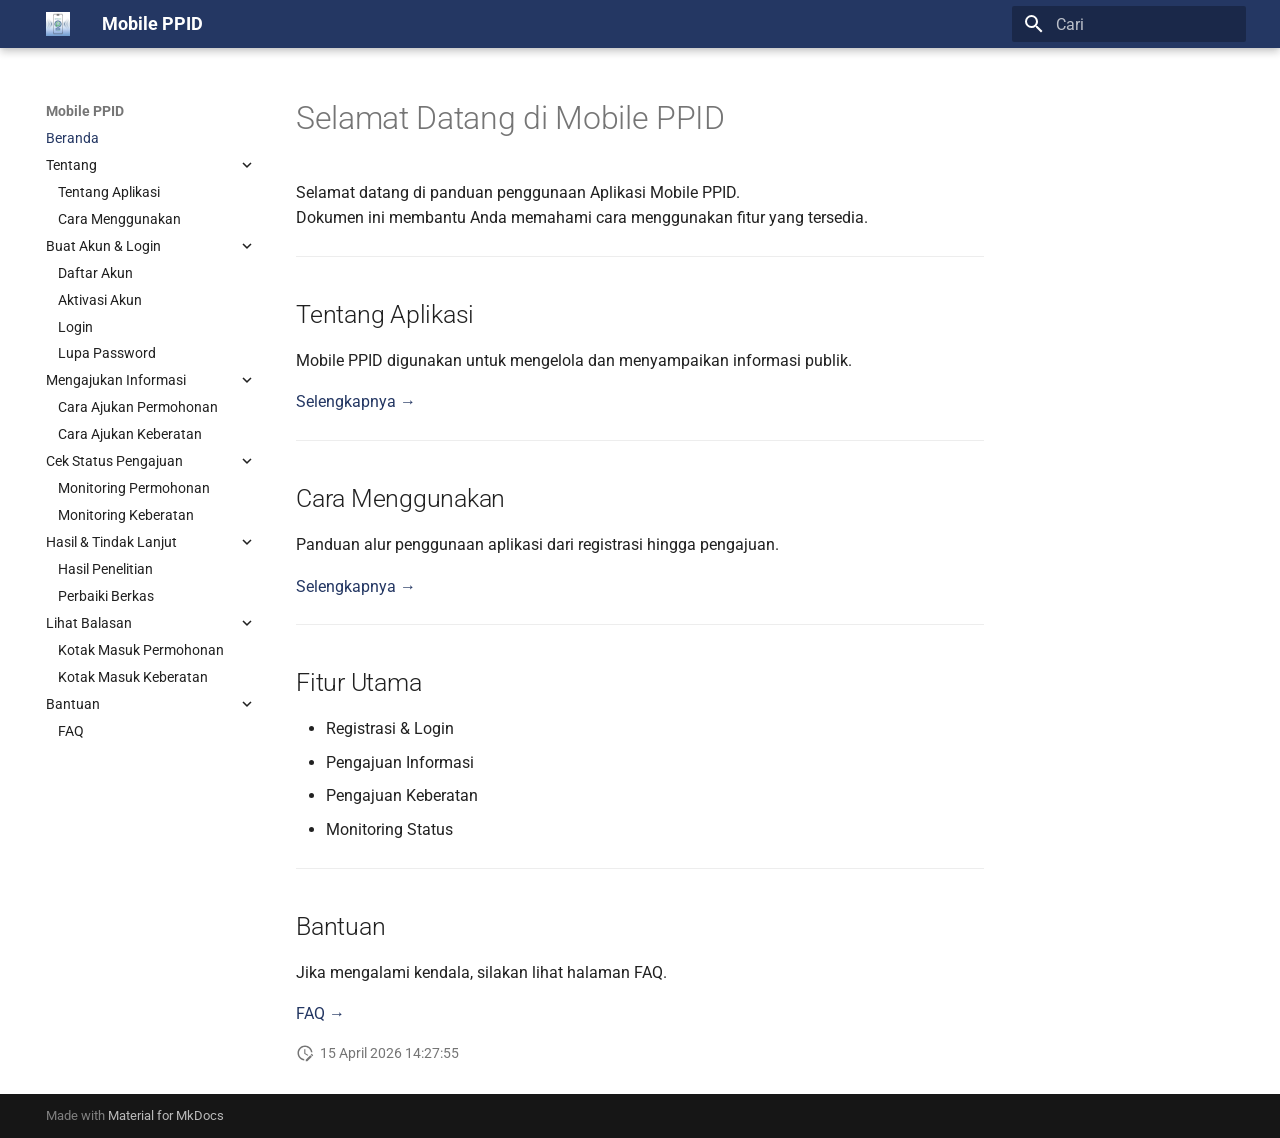
==== commit 01c8404b: "Deployed 5fac4d0 with MkDocs version: 1.6.1" ====
--- a/index.html
+++ b/index.html
@@ -321,21 +321,10 @@
   
     
     
-      
-        
-      
-        
-      
-    
-    
-    
-      
-        
-        
-      
-    
-    
-    <li class="md-nav__item md-nav__item--section md-nav__item--nested">
+    
+    
+    
+    <li class="md-nav__item md-nav__item--nested">
       
         
         
@@ -344,7 +333,7 @@
         <input class="md-nav__toggle md-toggle md-toggle--indeterminate" type="checkbox" id="__nav_2" >
         
           
-          <label class="md-nav__link" for="__nav_2" id="__nav_2_label" tabindex="">
+          <label class="md-nav__link" for="__nav_2" id="__nav_2_label" tabindex="0">
             
   
   
@@ -444,25 +433,10 @@
   
     
     
-      
-        
-      
-        
-      
-        
-      
-        
-      
-    
-    
-    
-      
-        
-        
-      
-    
-    
-    <li class="md-nav__item md-nav__item--section md-nav__item--nested">
+    
+    
+    
+    <li class="md-nav__item md-nav__item--nested">
       
         
         
@@ -471,7 +445,7 @@
         <input class="md-nav__toggle md-toggle md-toggle--indeterminate" type="checkbox" id="__nav_3" >
         
           
-          <label class="md-nav__link" for="__nav_3" id="__nav_3_label" tabindex="">
+          <label class="md-nav__link" for="__nav_3" id="__nav_3_label" tabindex="0">
             
   
   
@@ -627,21 +601,10 @@
   
     
     
-      
-        
-      
-        
-      
-    
-    
-    
-      
-        
-        
-      
-    
-    
-    <li class="md-nav__item md-nav__item--section md-nav__item--nested">
+    
+    
+    
+    <li class="md-nav__item md-nav__item--nested">
       
         
         
@@ -650,7 +613,7 @@
         <input class="md-nav__toggle md-toggle md-toggle--indeterminate" type="checkbox" id="__nav_4" >
         
           
-          <label class="md-nav__link" for="__nav_4" id="__nav_4_label" tabindex="">
+          <label class="md-nav__link" for="__nav_4" id="__nav_4_label" tabindex="0">
             
   
   
@@ -750,21 +713,10 @@
   
     
     
-      
-        
-      
-        
-      
-    
-    
-    
-      
-        
-        
-      
-    
-    
-    <li class="md-nav__item md-nav__item--section md-nav__item--nested">
+    
+    
+    
+    <li class="md-nav__item md-nav__item--nested">
       
         
         
@@ -773,7 +725,7 @@
         <input class="md-nav__toggle md-toggle md-toggle--indeterminate" type="checkbox" id="__nav_5" >
         
           
-          <label class="md-nav__link" for="__nav_5" id="__nav_5_label" tabindex="">
+          <label class="md-nav__link" for="__nav_5" id="__nav_5_label" tabindex="0">
             
   
   
@@ -873,21 +825,10 @@
   
     
     
-      
-        
-      
-        
-      
-    
-    
-    
-      
-        
-        
-      
-    
-    
-    <li class="md-nav__item md-nav__item--section md-nav__item--nested">
+    
+    
+    
+    <li class="md-nav__item md-nav__item--nested">
       
         
         
@@ -896,7 +837,7 @@
         <input class="md-nav__toggle md-toggle md-toggle--indeterminate" type="checkbox" id="__nav_6" >
         
           
-          <label class="md-nav__link" for="__nav_6" id="__nav_6_label" tabindex="">
+          <label class="md-nav__link" for="__nav_6" id="__nav_6_label" tabindex="0">
             
   
   
@@ -996,21 +937,10 @@
   
     
     
-      
-        
-      
-        
-      
-    
-    
-    
-      
-        
-        
-      
-    
-    
-    <li class="md-nav__item md-nav__item--section md-nav__item--nested">
+    
+    
+    
+    <li class="md-nav__item md-nav__item--nested">
       
         
         
@@ -1019,7 +949,7 @@
         <input class="md-nav__toggle md-toggle md-toggle--indeterminate" type="checkbox" id="__nav_7" >
         
           
-          <label class="md-nav__link" for="__nav_7" id="__nav_7_label" tabindex="">
+          <label class="md-nav__link" for="__nav_7" id="__nav_7_label" tabindex="0">
             
   
   
@@ -1119,19 +1049,10 @@
   
     
     
-      
-        
-      
-    
-    
-    
-      
-        
-        
-      
-    
-    
-    <li class="md-nav__item md-nav__item--section md-nav__item--nested">
+    
+    
+    
+    <li class="md-nav__item md-nav__item--nested">
       
         
         
@@ -1140,7 +1061,7 @@
         <input class="md-nav__toggle md-toggle md-toggle--indeterminate" type="checkbox" id="__nav_8" >
         
           
-          <label class="md-nav__link" for="__nav_8" id="__nav_8_label" tabindex="">
+          <label class="md-nav__link" for="__nav_8" id="__nav_8_label" tabindex="0">
             
   
   
@@ -1355,12 +1276,6 @@
 <script>var target=document.getElementById(location.hash.slice(1));target&&target.name&&(target.checked=target.name.startsWith("__tabbed_"))</script>
         </div>
         
-          <button type="button" class="md-top md-icon" data-md-component="top" hidden>
-  
-  <svg xmlns="http://www.w3.org/2000/svg" viewBox="0 0 24 24"><path d="M13 20h-2V8l-5.5 5.5-1.42-1.42L12 4.16l7.92 7.92-1.42 1.42L13 8z"/></svg>
-  Kembali ke atas
-</button>
-        
       </main>
       
         <footer class="md-footer">
@@ -1390,7 +1305,7 @@
     
       
       
-      <script id="__config" type="application/json">{"annotate": null, "base": ".", "features": ["navigation.sections", "navigation.expand", "navigation.instant", "navigation.top", "navigation.indexes", "navigation.tracking"], "search": "assets/javascripts/workers/search.2c215733.min.js", "tags": null, "translations": {"clipboard.copied": "Tersalin ke clipboard", "clipboard.copy": "Salin ke clipboard", "search.result.more.one": "1 lagi di halaman ini", "search.result.more.other": "# lagi di halaman ini", "search.result.none": "Tidak ada dokumen yang sesuai", "search.result.one": "1 dokumen ditemukan", "search.result.other": "# dokumen ditemukan", "search.result.placeholder": "Ketik untuk mulai pencarian", "search.result.term.missing": "Tidak ada", "select.version": "Pilih versi"}, "version": null}</script>
+      <script id="__config" type="application/json">{"annotate": null, "base": ".", "features": ["navigation.expand"], "search": "assets/javascripts/workers/search.2c215733.min.js", "tags": null, "translations": {"clipboard.copied": "Tersalin ke clipboard", "clipboard.copy": "Salin ke clipboard", "search.result.more.one": "1 lagi di halaman ini", "search.result.more.other": "# lagi di halaman ini", "search.result.none": "Tidak ada dokumen yang sesuai", "search.result.one": "1 dokumen ditemukan", "search.result.other": "# dokumen ditemukan", "search.result.placeholder": "Ketik untuk mulai pencarian", "search.result.term.missing": "Tidak ada", "select.version": "Pilih versi"}, "version": null}</script>
     
     
       <script src="assets/javascripts/bundle.79ae519e.min.js"></script>
--- a/assets/stylesheets/extra.css
+++ b/assets/stylesheets/extra.css
@@ -16,4 +16,8 @@
 /* Warna link saat dihover */
 .md-typeset a {
   color: #243763;
+}
+
+.md-nav--secondary {
+  display: none !important;
 }
